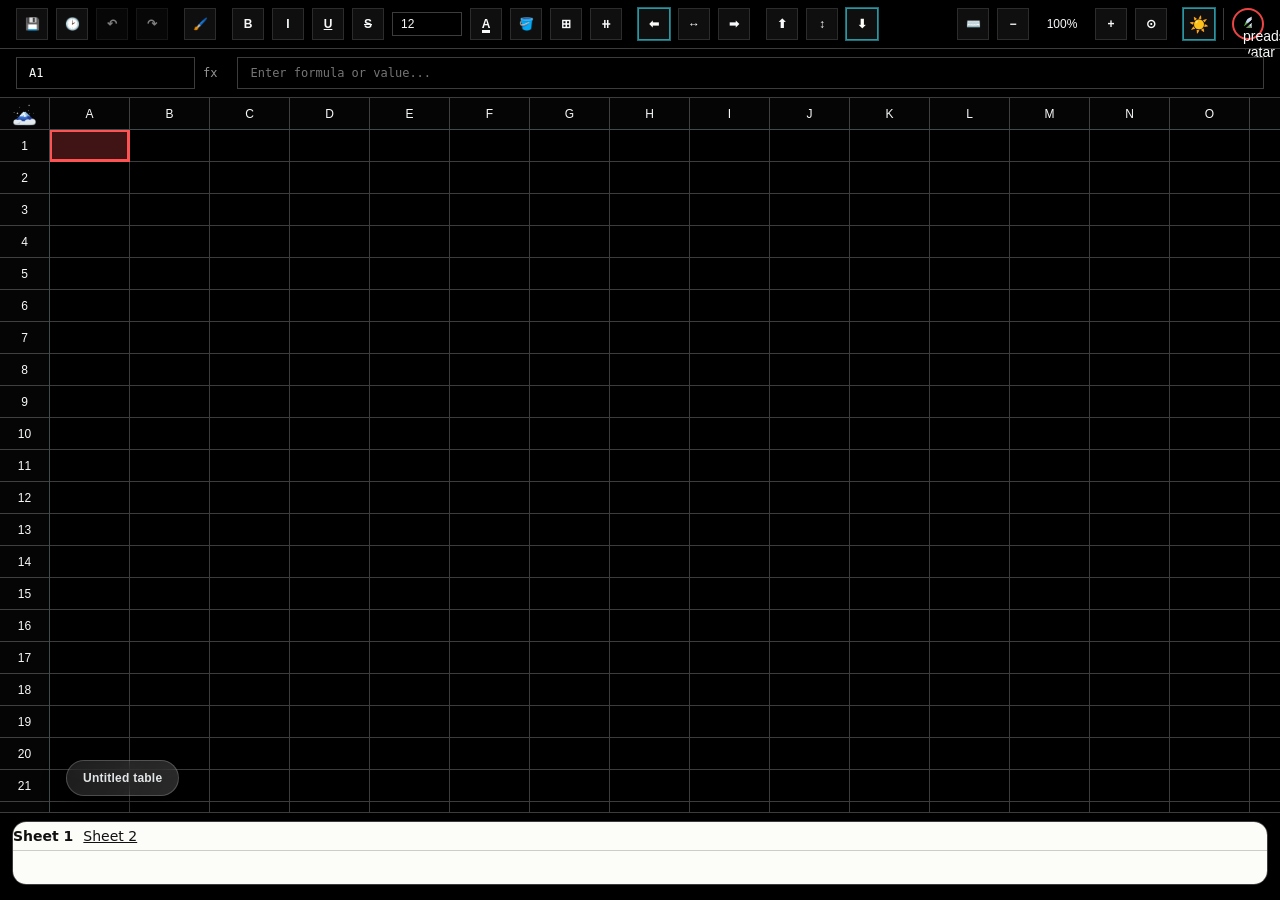
==== 1.html @ 03b08eea "Support multiple tabs!" ====
<!DOCTYPE html>
<html lang="en">
<head>
    <meta charset="UTF-8">
    <meta name="viewport" content="width=device-width, initial-scale=1.0">
    <meta name="sheet-id" content="1">
    <title>Spreadsheet Pro</title>
    <noscript>
        <link rel="stylesheet" href="https://JavaScript-less.codeberg.page/spreadsheet/@spreadsheet/style.css">
        <link rel="stylesheet" href="style.css">
    </noscript>
    <script>
        // Fallback to local assets when loader.js cannot be fetched
        function loadLocalAssetsFallback() {
            if (window.__localAssetFallbackApplied) return;
            window.__localAssetFallbackApplied = true;

            const stylesheet = document.createElement('link');
            stylesheet.rel = 'stylesheet';
            stylesheet.href = 'style.css';
            document.head.appendChild(stylesheet);

            const script = document.createElement('script');
            script.src = 'app.js';
            script.defer = true;
            document.head.appendChild(script);
        }
    </script>
</head>
<body>
    <div class="spreadsheet-container" data-sheet-id="1" data-sheet-list="1,2" data-current-sheet="1">
        <div class="grid-container">
            <div class="corner-cell"></div>
            <div class="column-headers">
                <div class="header-content" id="columnHeaderContent"></div>
            </div>
            <div class="row-headers">
                <div class="header-content" id="rowHeaderContent"></div>
            </div>
            <div class="main-grid" id="mainGrid">
                <div class="grid-content" id="gridContent"></div>
            </div>
        </div>
        <div class="sheet-tabs-embed">
            <iframe class="sheet-tabs-iframe" src="index.html" title="Sheet tabs" loading="lazy" scrolling="no"></iframe>
            <noscript>
                <div class="sheet-tabs-fallback">
                    <a href="1.html" aria-current="page">Sheet 1</a>
                    <a href="2.html">Sheet 2</a>
                </div>
            </noscript>
        </div>
    </div>
    <script>
        (function() {
            const params = new URLSearchParams(window.location.search);
            const preferLocal = ['1', 'true', 'local'].includes((params.get('localAssets') || '').toLowerCase()) || window.location.protocol === 'file:';

            if (preferLocal) {
                loadLocalAssetsFallback();
                return;
            }

            const script = document.createElement('script');
            script.src = 'loader.js';
            script.defer = true;
            script.onerror = loadLocalAssetsFallback;
            document.body.appendChild(script);
        }());
    </script>
</body>
</html>
---- style.css ----
:root {
  /* Colors */
  --color-white: #fff;
  --color-black: #000;
  --color-cream-50: #fcfcf9;
  --color-cream-100: #fffdfd;
  --color-gray-200: #f5f5f5;
  --color-gray-300: #a7a9a9;
  --color-gray-400: #777c7c;
  --color-slate-500: #626c71;
  --color-brown-600: #5e5240;
  --color-charcoal-700: #1f2121;
  --color-charcoal-800: #262828;
  --color-slate-900: #13343b;
  --color-teal-300: #32b8c6;
  --color-teal-400: #2da6b2;
  --color-teal-500: #21808d;
  --color-teal-600: #1d7480;
  --color-teal-700: #1a6873;
  --color-red-400: #ff5459;
  --color-red-500: #c0152f;
  --color-orange-400: #e68161;
  --color-orange-500: #a84b2f;
  --repo-status-offline: #2c2c2c;
  --repo-status-user: #34d399;
  --repo-status-org: #ef4444;

  /* Semantic tokens */
  --color-background: var(--color-cream-50);
  --color-surface: var(--color-cream-100);
  --color-surface-alt: var(--color-cream-100);
  --color-text: var(--color-slate-900);
  --color-text-secondary: var(--color-slate-500);
  --color-primary: var(--color-teal-500);
  --color-primary-hover: var(--color-teal-600);
  --color-border: rgba(94, 82, 64, 0.2);
  --color-bg-1: rgba(59, 130, 246, 0.08);
  --color-bg-2: rgba(245, 158, 11, 0.08);
  --selection-pass-fill: rgba(33, 128, 141, 0.06);
  --selection-pass-stripe: rgba(33, 128, 141, 0.18);
  --text-selection-bg: rgba(59, 130, 246, 0.28);
  --editor-outline: #3b82f6;

  /* Typography */
  --font-family-base: "FKGroteskNeue", "Geist", "Inter", -apple-system, sans-serif;
  --font-family-mono: "Berkeley Mono", ui-monospace, Consolas, monospace;
  --font-family-italic: "Inter", "FKGroteskNeue", "Geist", "Helvetica Neue", Helvetica, Arial, system-ui, sans-serif;
  --font-size-xs: 11px;
  --font-size-sm: 12px;
  --font-size-base: 14px;
  --font-weight-semibold: 600;
  --font-weight-medium: 500;
  --font-weight-bold: 600;

  /* Spacing */
  --space-4: 4px;
  --space-6: 6px;
  --space-8: 8px;
  --space-12: 12px;
  --space-16: 16px;

  /* Layout */
  --toolbar-height: 48px;
  --formula-bar-height: 48px;
  --chrome-offset: calc(var(--toolbar-height) + var(--formula-bar-height));

  /* Border & Effects */
  --shadow-lg: 0 10px 15px -3px rgba(0, 0, 0, 0.04);
  --duration-fast: 150ms;
  --ease-standard: cubic-bezier(0.16, 1, 0.3, 1);
}

:root[data-theme='dark'] {
  --color-background: #000000;
  --color-surface: #000000;
  --color-surface-alt: #050505;
  --color-text: #f8f9fa;
  --color-text-secondary: rgba(248, 249, 250, 0.6);
  --color-primary: var(--color-teal-300);
  --color-primary-hover: var(--color-teal-400);
  --color-border: rgba(248, 249, 250, 0.24);
  --color-bg-1: rgba(45, 166, 178, 0.12);
  --color-bg-2: rgba(245, 158, 11, 0.22);
  --selection-pass-fill: rgba(255, 82, 82, 0.12);
  --selection-pass-stripe: rgba(255, 82, 82, 0.3);
  --text-selection-bg: rgba(255, 153, 0, 0.42);
  --editor-outline: #ff9900;
}

@media (prefers-color-scheme: dark) {
  :root:not([data-theme]) {
    --color-background: #000000;
    --color-surface: #000000;
    --color-surface-alt: #050505;
    --color-text: #f8f9fa;
    --color-text-secondary: rgba(248, 249, 250, 0.6);
    --color-primary: var(--color-teal-300);
    --color-primary-hover: var(--color-teal-400);
    --color-border: rgba(248, 249, 250, 0.24);
    --color-bg-1: rgba(45, 166, 178, 0.12);
    --color-bg-2: rgba(245, 158, 11, 0.22);
    --selection-pass-fill: rgba(255, 82, 82, 0.12);
    --selection-pass-stripe: rgba(255, 82, 82, 0.3);
    --text-selection-bg: rgba(255, 153, 0, 0.42);
    --editor-outline: #ff9900;
  }
}

* { box-sizing: border-box; margin: 0; }

html {
  font-size: var(--font-size-base);
  font-family: var(--font-family-base);
  color: var(--color-text);
  background: var(--color-background);
  -webkit-font-smoothing: antialiased;
}

body { margin: 0; padding: 0; }

/* Buttons */
.btn {
  display: inline-flex;
  align-items: center;
  justify-content: center;
  padding: var(--space-8) var(--space-16);
  border-radius: var(--radius-base);
  font-size: var(--font-size-base);
  font-weight: 500;
  cursor: pointer;
  transition: all var(--duration-fast) var(--ease-standard);
  border: none;
}

.btn--sm {
  padding: var(--space-4) var(--space-12);
  font-size: var(--font-size-sm);
  border-radius: var(--radius-sm);
}

.btn:disabled { opacity: 0.5; cursor: not-allowed; }

/* Forms */
.form-control {
  display: block;
  width: 100%;
  padding: var(--space-8) var(--space-12);
  font-size: var(--font-size-base);
  color: var(--color-text);
  background: var(--color-surface);
  border: 1px solid var(--color-border);
  border-radius: var(--radius-base);
  transition: border-color var(--duration-fast);
}

.form-control:focus {
  border-color: var(--color-primary);
  outline: 2px solid var(--color-primary);
}

/* Utilities */
.hidden { display: none; }

@font-face {
  font-family: 'FKGroteskNeue';
  src: url('https://r2cdn.perplexity.ai/fonts/FKGroteskNeue.woff2') format('woff2');
}

@supports (-moz-appearance: none) {
  :root {
    /* Firefox cannot synthesize italics for some @font-face sources, so prefer system fonts there */
    --font-family-italic: "Inter", "Geist", "Helvetica Neue", Helvetica, Arial, system-ui, sans-serif;
  }
}

/* Spreadsheet */
.spreadsheet-container {
  display: flex;
  flex-direction: column;
  height: 100vh;
  overflow: hidden;
}

.sheet-tabs-embed {
  flex-shrink: 0;
  padding: 8px 12px 12px;
  background: var(--color-surface);
  border-top: 1px solid var(--color-border);
  box-shadow: var(--shadow-lg);
}

.sheet-tabs-iframe {
  width: 100%;
  height: 64px;
  border: 1px solid var(--color-border);
  border-radius: 14px;
  background: transparent;
}

.sheet-tabs-iframe:focus-visible {
  outline: 2px solid var(--color-primary);
  outline-offset: 3px;
}

.sheet-tabs-fallback {
  margin-top: 6px;
  display: inline-flex;
  gap: var(--space-12);
  font-size: var(--font-size-sm);
}

.sheet-tabs-fallback a {
  color: var(--color-text);
  text-decoration: underline;
}

.toolbar {
  display: flex;
  align-items: center;
  gap: var(--space-16);
  padding: var(--space-8) var(--space-16);
  background: var(--color-surface);
  border-bottom: 1px solid var(--color-border);
  flex-shrink: 0;
}

.toolbar-section {
  display: flex;
  align-items: center;
  gap: var(--space-8);
}

.toolbar-profile {
  display: flex;
  align-items: center;
  gap: var(--space-8);
  padding-left: var(--space-8);
  border-left: 1px solid var(--color-border);
  min-width: 0;
  cursor: pointer;
}

.toolbar-profile.toolbar-profile--loading {
  opacity: 0.8;
}

.toolbar-profile__avatar {
  position: relative;
  display: grid;
  place-items: center;
  width: 32px;
  height: 32px;
  padding: 2px;
  box-sizing: border-box;
  border-radius: 50%;
  background: transparent;
  border: 2px solid var(--repo-status-offline);
  overflow: visible;
  flex-shrink: 0;
  box-shadow: none;
}

.toolbar-profile__avatar--offline {
  border: 2px solid var(--repo-status-offline);
}

.toolbar-profile__avatar--user {
  border: 2px solid var(--repo-status-user);
}

.toolbar-profile__avatar--org {
  border: 2px solid var(--repo-status-org);
}

.toolbar-profile__image {
  width: 100%;
  height: 100%;
  object-fit: cover;
  display: block;
  grid-area: 1 / 1;
  border-radius: 50%;
  clip-path: circle(50% at 50% 50%);
}

.toolbar-profile__initials {
  position: static;
  grid-area: 1 / 1;
  display: flex;
  align-items: center;
  justify-content: center;
  width: 100%;
  height: 100%;
  font-size: 28px;
  font-weight: var(--font-weight-bold);
  color: var(--color-text);
  line-height: 1;
  transform: translateY(-0.5px);
}

.toolbar-profile__repo {
  position: absolute;
  right: -6px;
  bottom: -6px;
  width: 16px;
  height: 16px;
  padding: 1px;
  box-sizing: border-box;
  border-radius: 50%;
  background: var(--color-surface);
  border: 2px solid var(--color-border);
  overflow: hidden;
  display: flex;
  align-items: center;
  justify-content: center;
  box-shadow: 0 2px 6px rgba(0, 0, 0, 0.15);
  z-index: 2;
}

.toolbar-profile__repo--offline {
  border-color: #2c2c2c;
}

.toolbar-profile__repo--user {
  border-color: #34d399;
}

.toolbar-profile__repo--org {
  border-color: #ef4444;
}

.toolbar-profile__repo-image {
  width: 100%;
  height: 100%;
  object-fit: cover;
  display: block;
  clip-path: circle(50% at 50% 50%);
}

.toolbar-profile__repo-initials {
  font-size: 9px;
  font-weight: var(--font-weight-bold);
  color: var(--color-text);
  line-height: 1;
}

.toolbar-profile__badge {
  position: absolute;
  right: -4px;
  bottom: -4px;
  width: 18px;
  height: 18px;
  border-radius: 50%;
  background: var(--color-surface);
  border: 1px solid var(--color-border);
  display: none;
  align-items: center;
  justify-content: center;
  font-size: 11px;
  box-shadow: 0 2px 6px rgba(0, 0, 0, 0.15);
}

.toolbar-profile__badge.is-visible {
  display: flex;
}

.toolbar-profile__badge.hidden {
  display: none !important;
}

.toolbar-profile--minimal .toolbar-profile__meta,
.toolbar-profile--minimal .toolbar-profile__badge {
  display: none;
}

.toolbar-profile--local .toolbar-profile__initials,
.toolbar-profile--local .toolbar-profile__badge {
  display: none !important;
}

.toolbar-profile__meta {
  display: none !important;
}

.toolbar-profile__name {
  font-size: var(--font-size-sm);
  font-weight: var(--font-weight-bold);
  color: var(--color-text);
  line-height: 1.2;
  white-space: nowrap;
  overflow: hidden;
  text-overflow: ellipsis;
}

.toolbar-profile__hint {
  font-size: var(--font-size-xs);
  color: var(--color-text-secondary);
  line-height: 1.2;
  white-space: nowrap;
  overflow: hidden;
  text-overflow: ellipsis;
}

:root[data-theme='dark'] .toolbar-profile__avatar {
  box-shadow: 0 4px 10px rgba(0, 0, 0, 0.5);
}

:root[data-theme='dark'] .toolbar-profile__repo {
  box-shadow: 0 2px 6px rgba(0, 0, 0, 0.45);
}

#zoomDisplay {
    display: inline-flex;
    align-items: center;
    justify-content: center;
    padding: var(--space-4) var(--space-8);
    color: var(--color-text);
    user-select: none;
    cursor: pointer;
}

#zoomDisplay.zoom-display--editing {
  cursor: text;
  padding: 0;
}

.toolbar-btn--theme {
  min-width: 32px;
  width: 32px;
  gap: 0;
}

.toolbar-btn--theme span {
  font-size: 16px;
}

.toolbar-btn--theme.active {
  background: var(--color-primary);
  color: var(--color-cream-50);
}

#themeToggleBtn {
  margin-left: var(--space-8);
}

.zoom-display-input {
  width: 100%;
  border: 1px solid var(--color-border);
  border-radius: var(--radius-sm);
  background: var(--color-surface);
  color: inherit;
  font-size: var(--font-size-sm);
  font-weight: var(--font-weight-medium);
  text-align: center;
  padding: var(--space-4);
  outline: none;
}

.zoom-display-input:focus {
  border-color: var(--color-primary);
  box-shadow: 0 0 0 1px var(--color-primary);
}

.toolbar-btn {
  min-width: 32px;
  height: 32px;
  padding: var(--space-4);
  display: flex;
  align-items: center;
  justify-content: center;
  font-weight: var(--font-weight-bold);
  color: var(--color-text);
  background: rgba(0, 0, 0, 0.02);
  border: 1px solid transparent;
}

.toolbar-btn:hover {
  background: rgba(0, 0, 0, 0.05);
}

:root[data-theme='dark'] .toolbar-btn {
  background: rgba(255, 255, 255, 0.06);
  color: var(--color-text);
  border-color: rgba(255, 255, 255, 0.12);
}

:root[data-theme='dark'] .toolbar-btn:hover {
  background: rgba(255, 255, 255, 0.12);
}

.toolbar-btn.active {
  background: var(--color-primary);
  color: var(--color-cream-50);
}

:root[data-theme='dark'] .toolbar-btn.active {
  color: var(--color-cream-50);
  border-color: rgba(50, 184, 198, 0.8);
  box-shadow: 0 0 0 1px rgba(50, 184, 198, 0.6), 0 4px 10px rgba(0, 0, 0, 0.6);
}

.toolbar-btn__icon {
  position: relative;
  display: flex;
  align-items: center;
  justify-content: center;
}

.save-indicator-badge {
  position: absolute;
  top: -2px;
  right: -2px;
  width: 10px;
  height: 10px;
  border-radius: 50%;
  background: var(--color-orange-500);
  border: 2px solid var(--color-surface);
}

.toolbar-btn--dirty .toolbar-btn__icon {
  color: var(--color-orange-500);
}

.revision-lag-badge {
  position: absolute;
  left: -4px;
  bottom: -6px;
  min-width: 18px;
  height: 18px;
  padding: 0 5px;
  border-radius: 999px;
  background: #d1433f;
  color: #fff;
  font-size: 11px;
  font-weight: var(--font-weight-bold);
  line-height: 18px;
  text-align: center;
  box-shadow: 0 2px 6px rgba(0, 0, 0, 0.18);
}

.toolbar-btn--busy {
  opacity: 0.6;
  cursor: progress;
  pointer-events: none;
}

.cell-reference { min-width: 100px; }
.cell-reference input {
  text-align: center;
  font-weight: var(--font-weight-medium);
  font-family: var(--font-family-mono);
  font-size: var(--font-size-sm);
}

.formula-bar {
  display: flex;
  align-items: center;
  gap: var(--space-8);
  padding: var(--space-8) var(--space-16);
  background: var(--color-surface);
  border-bottom: 1px solid var(--color-border);
  flex-shrink: 0;
}

.formula-bar .cell-reference { min-width: 120px; }
.formula-bar .cell-reference input { text-align: left; }

.formula-bar-label {
  font-family: var(--font-family-mono);
  font-size: var(--font-size-sm);
  color: var(--color-text-secondary);
  margin-right: var(--space-12);
  font-weight: var(--font-weight-medium);
}

.formula-input {
  flex: 1;
  font-family: var(--font-family-mono);
  font-size: var(--font-size-sm);
}

.formula-input-wrapper {
  position: relative;
  flex: 1;
  display: flex;
  min-width: 0;
}

.formula-input-wrapper .formula-input {
  flex: 1;
  width: 100%;
}

.formula-suggestions {
  position: absolute;
  top: calc(100% + var(--space-4));
  left: 0;
  right: 0;
  background: var(--color-surface);
  border: 1px solid var(--color-border);
  border-radius: var(--radius-base);
  box-shadow: var(--shadow-lg);
  padding: var(--space-8) 0;
  z-index: 40;
  max-height: 280px;
  overflow-y: auto;
}

.formula-suggestion-hint {
  padding: var(--space-8) var(--space-12);
  border-bottom: 1px solid var(--color-border);
  font-size: var(--font-size-sm);
  color: var(--color-text-secondary);
}

.formula-suggestion-hint-name {
  font-family: var(--font-family-mono);
  font-weight: var(--font-weight-medium);
  color: var(--color-text);
  display: block;
}

.formula-suggestion-params {
  display: flex;
  flex-wrap: wrap;
  gap: var(--space-4);
  margin-top: var(--space-4);
}

.formula-suggestion-param {
  font-family: var(--font-family-mono);
  font-size: var(--font-size-xs);
  color: var(--color-text-secondary);
}

.formula-suggestion-param.is-active {
  color: var(--color-primary);
  font-weight: var(--font-weight-medium);
}

.formula-suggestion-param-separator {
  color: var(--color-text-secondary);
}

.formula-suggestion-list {
  display: flex;
  flex-direction: column;
}

.formula-suggestion-item {
  padding: var(--space-6) var(--space-12);
  cursor: pointer;
  display: flex;
  flex-direction: column;
  gap: var(--space-2);
  transition: background var(--duration-fast);
}

.formula-suggestion-item:hover,
.formula-suggestion-item.is-active {
  background: rgba(46, 105, 255, 0.08);
}

:root[data-theme='dark'] .formula-suggestion-item:hover,
:root[data-theme='dark'] .formula-suggestion-item.is-active {
  background: rgba(46, 105, 255, 0.16);
}

.formula-suggestion-name {
  font-family: var(--font-family-mono);
  font-weight: var(--font-weight-medium);
  color: var(--color-text);
}

.formula-suggestion-description {
  font-size: var(--font-size-xs);
  color: var(--color-text-secondary);
}

:root[data-theme='dark'] .formula-suggestions {
  background: var(--color-surface-alt);
  border-color: rgba(255, 255, 255, 0.08);
}

:root[data-theme='dark'] .formula-suggestion-hint {
  border-color: rgba(255, 255, 255, 0.08);
}

.grid-container {
  flex: 1;
  display: grid;
  grid-template-columns: 50px 1fr;
  grid-template-rows: 32px 1fr;
  overflow: hidden;
  position: relative;
}

.corner-cell {
  background: var(--color-bg-1);
  border-right: 1px solid var(--color-border);
  border-bottom: 1px solid var(--color-border);
  z-index: 3;
  cursor: pointer;
  transition: background var(--duration-fast);
  display: flex;
  align-items: center;
  justify-content: center;
  font-size: 20px;
}

.corner-cell::before {
  content: '🗻';
}

.corner-cell:hover { background: var(--color-bg-2); }

.column-headers, .row-headers {
  position: relative;
  overflow: hidden;
}

.column-headers {
  background: var(--color-bg-1);
  border-bottom: 1px solid var(--color-border);
  z-index: 2;
}

.row-headers {
  background: var(--color-bg-1);
  border-right: 1px solid var(--color-border);
  z-index: 2;
}

.header-content {
  position: absolute;
  top: 0;
  left: 0;
  display: flex;
}

.row-headers .header-content { flex-direction: column; }

.column-header, .row-header {
  display: flex;
  align-items: center;
  justify-content: center;
  border-right: 1px solid var(--color-border);
  background: var(--color-bg-1);
  font-weight: var(--font-weight-medium);
  font-size: var(--font-size-sm);
  user-select: none;
  cursor: pointer;
  transition: background var(--duration-fast);
  position: absolute;
  box-sizing: border-box;
}

.column-header {
  height: 32px;
  border-bottom: 1px solid var(--color-border);
  top: 0;
}

.row-header {
  width: 50px;
  border-bottom: 1px solid var(--color-border);
  left: 0;
}

:root[data-theme='dark'] .column-header,
:root[data-theme='dark'] .row-header,
:root[data-theme='dark'] .corner-cell {
  background: var(--color-surface-alt);
}

.column-header:hover, .row-header:hover { background: var(--color-bg-2); }

.column-resize-handle {
  position: absolute;
  right: -3px;
  top: 0;
  width: 6px;
  height: 100%;
  cursor: col-resize;
  z-index: 10;
}

.row-resize-handle {
  position: absolute;
  bottom: -3px;
  left: 0;
  width: 100%;
  height: 6px;
  cursor: row-resize;
  z-index: 10;
}

.column-resize-handle:hover, .row-resize-handle:hover { background: var(--color-primary); opacity: 0.3; }

/* Resize indicator */
.resize-indicator {
    position: fixed;
    background: var(--color-primary);
    color: var(--color-surface);
    padding: 4px 8px;
    border-radius: var(--radius-sm);
    font-size: var(--font-size-xs);
    font-family: var(--font-family-mono);
    font-weight: var(--font-weight-medium);
    pointer-events: none;
    z-index: 1000;
    box-shadow: 0 2px 8px rgba(0, 0, 0, 0.15);
    white-space: nowrap;
}

.resize-guide {
    position: fixed;
    background: var(--color-primary);
    pointer-events: none;
    z-index: 999;
    opacity: 0.5;
}

.resize-guide--vertical {
    width: 2px;
    top: 0;
    bottom: 0;
}

.resize-guide--horizontal {
    height: 2px;
    left: 0;
    right: 0;
}

.main-grid {
  position: relative;
  overflow: auto;
  background: var(--color-background);
}

.grid-content {
  position: relative;
  min-width: 100%;
  min-height: 100%;
}

.table-title-badge {
  position: absolute;
  left: calc(50px + var(--space-16));
  bottom: var(--space-16);
  padding: 10px 16px;
  border-radius: 999px;
  background: linear-gradient(120deg, rgba(50, 184, 198, 0.18), rgba(19, 52, 59, 0.32));
  color: #f7fafc;
  font-weight: var(--font-weight-semibold);
  font-size: var(--font-size-sm);
  letter-spacing: 0.02em;
  box-shadow: 0 10px 30px rgba(0, 0, 0, 0.18);
  backdrop-filter: blur(8px);
  pointer-events: none;
  max-width: min(360px, 55vw);
  text-overflow: ellipsis;
  white-space: nowrap;
  overflow: hidden;
  border: 1px solid rgba(255, 255, 255, 0.28);
  opacity: 0.92;
  z-index: 8;
}

:root[data-theme='dark'] .table-title-badge {
  background: linear-gradient(120deg, rgba(255, 255, 255, 0.12), rgba(255, 255, 255, 0.18));
  color: #f7fafc;
  border-color: rgba(255, 255, 255, 0.22);
  box-shadow: 0 10px 30px rgba(0, 0, 0, 0.35);
}

.cell {
  position: absolute;
  border-right: 1px solid var(--color-border);
  border-bottom: 1px solid var(--color-border);
  background: var(--color-surface);
  cursor: cell;
  padding: var(--space-6) var(--space-8);
  font-size: var(--font-size-sm);
  line-height: 1.2;
  white-space: nowrap;
  overflow: hidden;
  text-overflow: ellipsis;
  transition: background var(--duration-fast);
  box-sizing: border-box;
  display: flex;
  align-items: flex-end;
  justify-content: flex-start;
  pointer-events: auto;
}

.cell.has-comment {
  padding-right: calc(var(--space-12, 12px) + 10px);
}

.cell-comment-indicator {
  position: absolute;
  top: 4px;
  right: 4px;
  font-size: 12px;
  color: var(--color-primary, #21808d);
  pointer-events: none;
  text-shadow: 0 1px 2px rgba(0, 0, 0, 0.1);
}

.cell:hover { background: rgba(33, 128, 141, 0.05); }

:root[data-theme='dark'] .cell:hover {
  background: rgba(45, 166, 178, 0.15);
}

.cell.selected {
  outline: none;
  z-index: 1;
}

.cell.selected::after {
  content: '';
  position: absolute;
  inset: 0;
  background: var(--selection-fill, rgba(33, 128, 141, 0.1));
  pointer-events: none;
}

.cell.primary-selected {
  outline: none;
  box-shadow: inset 0 0 0 2px var(--selection-outline, var(--color-primary));
  z-index: 2;
}

.cell.format-painter-source {
  outline: none;
  z-index: 1;
}

.cell.format-painter-source::after {
  content: '';
  position: absolute;
  inset: 0;
  background: rgba(168, 75, 47, 0.08);
  pointer-events: none;
}

:root[data-theme='dark'] .cell.selected {
  outline: none;
}

:root[data-theme='dark'] .cell.selected::after {
  background: var(--selection-fill, rgba(255, 82, 82, 0.25));
}

:root[data-theme='dark'] .cell.primary-selected {
  outline: none;
  box-shadow: inset 0 0 0 2px var(--selection-outline, #ff5252);
}

:root[data-theme='dark'] .cell.format-painter-source {
  outline: none;
}

:root[data-theme='dark'] .cell.format-painter-source::after {
  background: rgba(230, 129, 97, 0.2);
}

/* Selection overlay drawn once per contiguous selection to avoid double-thick grid lines */
.selection-overlay-layer {
  position: absolute;
  inset: 0;
  pointer-events: none;
  z-index: 100;
}

.selection-overlay {
  position: absolute;
  border: 1px solid var(--selection-outline, var(--color-primary));
  box-sizing: border-box;
  pointer-events: none;
  z-index: 100;
}

:root[data-theme='dark'] .selection-overlay {
  border-color: var(--selection-outline, #ff5252);
}

.selection-overlay--clipboard {
  border-style: dashed;
  border-color: var(--selection-outline, var(--color-primary));
}

.selection-overlay--clipboard-cut {
  border-style: dashed;
  border-width: 2px;
  border-color: var(--selection-outline, var(--color-primary));
}

.selection-overlay--format {
  border-style: dashed;
  border-color: var(--color-gray-400);
}

:root[data-theme='dark'] .selection-overlay--format {
  border-color: var(--color-gray-300);
}

.selection-overlay--merged-pass {
  background-color: var(--selection-pass-fill, rgba(33, 128, 141, 0.06));
  background-image:
    repeating-linear-gradient(45deg,
      var(--selection-pass-stripe, rgba(33, 128, 141, 0.18)) 0,
      var(--selection-pass-stripe, rgba(33, 128, 141, 0.18)) 2px,
      transparent 2px,
      transparent 8px),
    repeating-linear-gradient(-45deg,
      var(--selection-pass-stripe, rgba(33, 128, 141, 0.18)) 0,
      var(--selection-pass-stripe, rgba(33, 128, 141, 0.18)) 2px,
      transparent 2px,
      transparent 8px);
  border-radius: 2px;
}

.cell.cut-preview {
  opacity: 0.25;
}

.cell.cut-ghost {
  pointer-events: none;
}

/* Explicit border overlay layer to keep applied borders aligned on grid lines */
.border-overlay-layer {
  position: absolute;
  inset: 0;
  pointer-events: none;
  z-index: 90;
}

.border-overlay-line {
  position: absolute;
  box-sizing: border-box;
  pointer-events: none;
}

.cell.editing { 
    padding: 0; 
    overflow: visible !important; 
}
.cell.editing::after { display: none; }

.cell-editor-wrapper {
    position: absolute;
    inset: 0;
    display: flex;
    align-items: flex-end;
    justify-content: flex-start;
    padding: var(--space-6) var(--space-8);
    overflow: visible;
    isolation: isolate;
}

.cell.editing .cell-editor-wrapper::before {
    content: '';
    position: absolute;
    top: 0;
    bottom: 0;
    left: var(--editor-overflow-offset, 0px);
    width: var(--editor-overflow-width, 100%);
    background: var(--cell-edit-background, transparent);
    pointer-events: none;
    z-index: 0;
}

.cell-editor {
    width: 100%;
    border: none;
    outline: 2px solid var(--editor-outline, var(--color-primary));
    padding: 0;
    font: inherit;
    font-size: inherit;
    font-weight: inherit;
    font-style: inherit;
    line-height: inherit;
    background: transparent;
    color: inherit;
    text-decoration: inherit;
    white-space: nowrap;
    caret-color: currentColor;
    height: auto;
    min-height: 0;
    box-sizing: border-box;
    z-index: 1;
    position: relative;
    flex: 0 0 auto;
    min-width: 0;
    max-width: none;
}

.cell-editor::selection,
.cell-editor *::selection,
.cell-text-wrapper::selection,
.cell-text-wrapper *::selection {
    background: var(--text-selection-bg);
    color: inherit;
}

.cell.merged-cell {
    z-index: 3;
}

.cell.merged-child {
    display: none;
}

.context-menu {
  position: fixed;
  background: var(--color-surface);
  border: 1px solid var(--color-border);
  border-radius: var(--radius-base);
  box-shadow: var(--shadow-lg);
  z-index: 1000;
  min-width: 180px;
  padding: var(--space-4) 0;
}

.context-menu-item {
  padding: var(--space-8) var(--space-16);
  cursor: pointer;
  display: flex;
  align-items: center;
  gap: var(--space-8);
  font-size: var(--font-size-sm);
  transition: background var(--duration-fast);
}

.context-menu-item:hover { background: rgba(94, 82, 64, 0.12); }

.context-menu-separator {
  height: 1px;
  background: var(--color-border);
  margin: var(--space-4) 0;
}

.context-menu-icon { width: 16px; text-align: center; }

.comment-popover {
  position: fixed;
  background: var(--color-surface);
  border: 1px solid var(--color-border);
  border-radius: var(--radius-base);
  box-shadow: var(--shadow-lg);
  padding: var(--space-12) var(--space-16);
  max-width: 320px;
  z-index: 1100;
}

.comment-popover.hidden { display: none; }

.comment-popover__header {
  display: flex;
  align-items: center;
  justify-content: space-between;
  gap: var(--space-8);
  margin-bottom: var(--space-8);
}

.comment-popover__title {
  font-weight: var(--font-weight-semibold);
  font-size: var(--font-size-base);
  color: var(--color-text, #111);
}

.comment-popover__body {
  white-space: pre-wrap;
  font-size: var(--font-size-sm);
  line-height: 1.4;
  color: var(--color-text, #111);
}

.comment-popover__close {
  border: none;
  background: transparent;
  cursor: pointer;
  font-size: 16px;
  color: inherit;
  margin-left: auto;
}

:root[data-theme='dark'] .comment-popover__close {
  color: var(--color-text, #f8f9fa);
}

.comment-popover:popover-open {
  outline: none;
}

.comment-popover__meta {
  display: flex;
  align-items: center;
  gap: var(--space-8);
  margin-bottom: var(--space-8);
}

.comment-popover__avatar {
  width: 32px;
  height: 32px;
  border-radius: 50%;
  object-fit: cover;
  border: 1px solid var(--color-border);
  background: var(--color-surface-strong, #f3f3f3);
}

.comment-popover__meta-text {
  display: flex;
  flex-direction: column;
  gap: 2px;
}

.comment-popover__author {
  font-weight: var(--font-weight-semibold);
  color: var(--color-text, #111);
}

.comment-popover__author a {
  color: inherit;
  text-decoration: none;
}

.comment-popover__author a:hover {
  text-decoration: underline;
}

.comment-popover__timestamp {
  font-size: var(--font-size-xs);
  color: var(--color-text-secondary, #666);
}

.comment-mention {
  display: inline-flex;
  align-items: center;
  padding: 0 4px;
  border-radius: var(--radius-sm, 6px);
  background: rgba(33, 128, 141, 0.12);
  color: var(--color-primary, #21808d);
  font-weight: var(--font-weight-medium, 500);
}

:root[data-theme='dark'] .comment-popover__author a {
  color: var(--color-orange-400);
}

:root[data-theme='dark'] .comment-popover__author a:visited {
  color: var(--color-orange-500);
}

:root[data-theme='dark'] .comment-mention {
  background: rgba(45, 166, 178, 0.24);
  color: var(--color-primary, #2da6b2);
}

.comment-popover__thread {
  border-top: 1px solid var(--color-border);
  margin-top: var(--space-8);
  padding-top: var(--space-8);
  display: flex;
  flex-direction: column;
  gap: var(--space-8);
}

.comment-popover__actions {
  margin-top: var(--space-8);
  display: flex;
  justify-content: flex-end;
}

.comment-card {
  border: 1px solid var(--color-border);
  border-radius: var(--radius-sm, 6px);
  padding: var(--space-12);
  background: var(--color-surface-alt, #f7f7f7);
}

.comment-card__meta {
  display: flex;
  align-items: center;
  justify-content: space-between;
  gap: var(--space-8);
  margin-bottom: var(--space-8);
}

.comment-card__meta-left {
  display: flex;
  align-items: center;
  gap: var(--space-8);
}

.comment-card__actions {
  position: relative;
  display: flex;
  align-items: center;
}

.comment-menu__toggle {
  border: none;
  background: transparent;
  cursor: pointer;
  font-size: 16px;
  padding: var(--space-4);
  color: var(--color-text);
}

.comment-menu {
  position: absolute;
  right: 0;
  top: 100%;
  background: var(--color-surface);
  border: 1px solid var(--color-border);
  border-radius: var(--radius-sm, 6px);
  box-shadow: var(--shadow-lg);
  display: none;
  flex-direction: column;
  min-width: 140px;
  z-index: 2000;
}

.comment-menu.hidden {
  display: none;
}
.comment-menu.open {
  display: flex;
}

.comment-menu button {
  background: transparent;
  border: none;
  text-align: left;
  padding: var(--space-8) var(--space-12);
  cursor: pointer;
  color: var(--color-text);
}

.comment-menu button:hover {
  background: rgba(33, 128, 141, 0.08);
}

:root[data-theme='dark'] .comment-menu {
  background: var(--color-surface-strong, #1f1f1f);
  border-color: var(--color-border, #444);
}

:root[data-theme='dark'] .comment-menu button:hover {
  background: rgba(33, 128, 141, 0.18);
}

.comment-card__body {
  font-size: var(--font-size-sm);
  color: var(--color-text);
}

.comment-body {
  white-space: pre-wrap;
  line-height: 1.5;
}

.comment-editor-inline {
  display: flex;
  flex-direction: column;
  gap: var(--space-8);
}

.comment-editor__actions {
  display: flex;
  justify-content: flex-end;
  gap: var(--space-8);
}

.comment-editor-inline.hidden {
  display: none !important;
}

.comment-reply {
  border: 1px solid var(--color-border);
  border-radius: var(--radius-sm, 6px);
  padding: var(--space-8);
  background: var(--color-surface-alt);
  color: var(--color-text);
}

.comment-reply--highlight {
  box-shadow: 0 0 0 2px var(--color-primary, #21808d);
}

.comment-reply__meta {
  display: flex;
  align-items: center;
  justify-content: space-between;
  gap: var(--space-8);
  font-size: var(--font-size-xs);
  color: var(--color-text-secondary);
}

.comment-reply__body {
  margin-top: var(--space-4, 4px);
  font-size: var(--font-size-sm);
  color: var(--color-text);
  white-space: pre-wrap;
}

.comment-reply__timestamp {
  color: var(--color-text-secondary);
}

:root[data-theme='dark'] .comment-reply {
  background: var(--color-surface-strong, #1f1f1f);
  border-color: var(--color-border, #444);
  color: var(--color-text, #f5f5f5);
}

:root[data-theme='dark'] .comment-reply__meta,
:root[data-theme='dark'] .comment-reply__timestamp {
  color: var(--color-text-secondary, #bbb);
}

:root[data-theme='dark'] .comment-reply .comment-body {
  color: var(--color-text, #f5f5f5);
}

:root[data-theme='dark'] .comment-reply {
  background: var(--color-surface-strong, #1f1f1f);
  border-color: var(--color-border, #444);
}

:root[data-theme='dark'] .comment-reply__meta,
:root[data-theme='dark'] .comment-reply__timestamp {
  color: var(--color-text-secondary, #bbb);
}

.comment-reactions {
  display: flex;
  gap: var(--space-6, 6px);
  flex-wrap: wrap;
  margin-top: var(--space-8, 8px);
}

.comment-reaction {
  display: inline-flex;
  align-items: center;
  gap: 6px;
  padding: 4px 8px;
  border: 1px solid var(--color-border, #ccc);
  border-radius: var(--radius-sm, 6px);
  background: var(--color-surface, #fff);
  cursor: pointer;
  font-size: 12px;
  color: var(--color-text, #111);
}

.comment-reaction--active {
  border-color: var(--color-primary, #21808d);
  background: rgba(33, 128, 141, 0.12);
}

.comment-reaction--static {
  cursor: default;
}

.comment-reaction__count {
  color: var(--color-text-secondary);
  font-weight: var(--font-weight-medium, 500);
}

.comment-reaction__add {
  border-style: dashed;
  opacity: 0.8;
}

:root[data-theme='dark'] .comment-reaction {
  background: var(--color-surface-strong, #1f1f1f);
  border-color: color-mix(in srgb, var(--color-border, #444) 80%, #ffffff 20%);
  color: var(--color-text, #f5f5f5);
}

:root[data-theme='dark'] .comment-reaction__count {
  color: var(--color-text-secondary, #c8c8c8);
}

:root[data-theme='dark'] .comment-reaction__add {
  border-color: var(--color-primary, #55d0ff);
  color: var(--color-primary, #55d0ff);
  background: color-mix(in srgb, var(--color-surface-strong, #1f1f1f) 85%, var(--color-primary, #55d0ff) 15%);
  opacity: 1;
}

.comment-reply-composer {
  margin-top: var(--space-12, 12px);
  display: flex;
  flex-direction: column;
  gap: var(--space-8, 8px);
}

.comment-reply-composer.hidden {
  display: none !important;
}

.comment-reply-composer__actions {
  justify-content: flex-end;
}

.comment-popover--static {
  position: absolute;
  inset: auto;
  max-width: 280px;
  display: none;
  left: 12px;
  right: auto;
  bottom: calc(100% + 6px);
  top: auto;
}

.comment-popover--static:popover-open {
  display: block;
}

@supports (position-anchor: --comment-flag-anchor) {
  .comment-popover--static {
    position: fixed;
    position-anchor: --comment-flag-anchor;
    inset: auto;
    top: anchor(top);
    left: anchor(left);
    right: auto;
    bottom: auto;
    transform: translate(12px, -8px);
  }
}

.comment-editor {
  position: fixed;
  inset: 0;
  display: grid;
  place-items: center;
  background: rgba(0, 0, 0, 0.35);
  z-index: 1200;
}

.comment-editor.hidden { display: none; }

.comment-editor__content {
  width: min(480px, 90vw);
  background: var(--color-surface);
  border: 1px solid var(--color-border);
  border-radius: var(--radius-base);
  box-shadow: var(--shadow-lg);
  padding: var(--space-16);
  display: flex;
  flex-direction: column;
  gap: var(--space-12);
}

.comment-editor__header {
  display: flex;
  align-items: center;
  justify-content: space-between;
  gap: var(--space-8);
}

.comment-editor__title {
  font-weight: var(--font-weight-semibold);
  font-size: var(--font-size-base);
}

.comment-editor__close {
  border: none;
  background: transparent;
  cursor: pointer;
  font-size: 16px;
  color: inherit;
}

.comment-editor__label {
  font-size: var(--font-size-sm);
  color: var(--color-text-secondary);
}

.comment-editor__textarea {
  min-height: 120px;
}

.comment-editor__checkbox {
  display: flex;
  align-items: center;
  gap: var(--space-8);
  font-size: var(--font-size-sm);
  color: var(--color-text);
}

.comment-editor__actions {
  display: flex;
  justify-content: flex-end;
  gap: var(--space-8);
}

.color-palette, .font-color-palette {
  position: fixed;
  z-index: 1001;
  background: var(--color-surface);
  border: 1px solid var(--color-border);
  border-radius: var(--radius-base);
  box-shadow: var(--shadow-lg);
  padding: var(--space-16);
}

.color-palette-title, .font-color-palette-title {
  font-weight: var(--font-weight-medium);
  margin-bottom: var(--space-12);
  font-size: var(--font-size-sm);
}

.color-palette-grid, .font-color-palette-grid {
  display: grid;
  grid-template-columns: repeat(10, 1fr);
  gap: var(--space-4);
  max-width: 280px;
}

.color-section-grid {
  display: grid;
  grid-template-columns: repeat(auto-fill, 24px);
  gap: var(--space-4);
  width: 100%;
  max-width: 252px;
  justify-content: flex-start;
}

.color-swatch {
  width: 24px;
  height: 24px;
  border-radius: var(--radius-sm);
  cursor: pointer;
  border: 1px solid var(--color-border);
  transition: transform var(--duration-fast);
}

.color-swatch:hover { transform: scale(1.1); }

.color-swatch.clear {
  background: linear-gradient(45deg, #f00 25%, transparent 25%, transparent 75%, #f00 75%),
              linear-gradient(45deg, #f00 25%, var(--color-surface) 25%, var(--color-surface) 75%, #f00 75%);
  background-size: 4px 4px;
  background-position: 0 0, 2px 2px;
}

.color-swatch-auto {
  background: var(--color-text) !important;
  color: var(--color-surface);
  display: flex;
  align-items: center;
  justify-content: center;
  font-weight: var(--font-weight-bold);
  font-size: var(--font-size-xs);
}

/* Custom Color Picker */
.custom-color-picker {
    display: flex;
    flex-direction: column;
    gap: var(--space-16);
    padding: var(--space-16);
    background: var(--color-surface);
    border: 1px solid var(--color-border);
    border-radius: var(--radius-base);
    box-shadow: var(--shadow-lg);
    position: fixed;
    z-index: 1002;
    width: 280px;
}

.custom-color-picker.hidden {
    display: none;
}F

.color-picker-canvas-container {
    position: relative;
    width: 100%;
    aspect-ratio: 1;
    border-radius: var(--radius-sm);
    overflow: hidden;
    cursor: crosshair;
    border: 1px solid var(--color-border);
}

.color-picker-canvas {
    width: 100%;
    height: 100%;
    display: block;
}

.color-picker-cursor {
    position: absolute;
    width: 16px;
    height: 16px;
    border: 2px solid white;
    border-radius: 50%;
    box-shadow: 0 0 0 1px rgba(0, 0, 0, 0.3), 0 2px 4px rgba(0, 0, 0, 0.2);
    pointer-events: none;
    transform: translate(-50%, -50%);
    z-index: 10;
}

.color-picker-hue-slider {
    position: relative;
    width: 100%;
    height: 16px;
    border-radius: var(--radius-sm);
    background: linear-gradient(to right, 
        #ff0000 0%, 
        #ffff00 16.67%, 
        #00ff00 33.33%, 
        #00ffff 50%, 
        #0000ff 66.67%, 
        #ff00ff 83.33%, 
        #ff0000 100%
    );
    cursor: pointer;
    border: 1px solid var(--color-border);
}

.color-picker-hue-cursor {
    position: absolute;
    width: 4px;
    height: 100%;
    background: white;
    border: 1px solid rgba(0, 0, 0, 0.3);
    box-shadow: 0 2px 4px rgba(0, 0, 0, 0.2);
    pointer-events: none;
    transform: translateX(-50%);
}

.color-picker-inputs {
    display: grid;
    grid-template-columns: 1fr 1fr 1fr;
    gap: var(--space-8);
}

.color-picker-input-group {
    display: flex;
    flex-direction: column;
    gap: var(--space-4);
}

.color-picker-input-label {
    font-size: var(--font-size-xs);
    font-weight: var(--font-weight-medium);
    color: var(--color-text-secondary);
    text-transform: uppercase;
    letter-spacing: 0.05em;
}

.color-picker-input {
    width: 100%;
    padding: var(--space-6) var(--space-8);
    font-size: var(--font-size-sm);
    font-family: var(--font-family-mono);
    color: var(--color-text);
    background: var(--color-surface);
    border: 1px solid var(--color-border);
    border-radius: var(--radius-sm);
    text-align: center;
}

.color-picker-input:focus {
    border-color: var(--color-primary);
    outline: none;
}

.color-picker-hex-group {
    grid-column: span 3;
}

.color-picker-suggestions {
    display: flex;
    flex-direction: column;
    gap: var(--space-8);
}

.color-picker-suggestions-label {
    font-size: var(--font-size-xs);
    font-weight: var(--font-weight-medium);
    color: var(--color-text-secondary);
}

.color-picker-swatches {
    display: grid;
    grid-template-columns: repeat(8, 1fr);
    gap: var(--space-4);
}

.color-picker-swatch {
    width: 100%;
    aspect-ratio: 1;
    border-radius: var(--radius-sm);
    border: 1px solid var(--color-border);
    cursor: pointer;
    transition: transform var(--duration-fast);
}

.color-picker-swatch:hover {
    transform: scale(1.15);
}

.color-picker-actions .btn {
    flex: 1;
}

.main-grid::-webkit-scrollbar { width: 12px; height: 12px; }
.main-grid::-webkit-scrollbar-track { background: var(--color-bg-1); }
.main-grid::-webkit-scrollbar-thumb {
  background: var(--color-border);
  border-radius: var(--radius-sm);
}
.main-grid::-webkit-scrollbar-thumb:hover { background: var(--color-text-secondary); }

.cell.bold { font-weight: var(--font-weight-bold); }
.cell.italic {
  font-family: var(--font-family-italic);
  font-style: italic;
  font-synthesis: style;
}
@supports (font-style: oblique 12deg) {
  .cell.italic { font-style: oblique 12deg; }
}
.cell.italic .cell-text-wrapper,
.cell.italic .cell-text-wrapper span {
  font-style: inherit;
  font-family: inherit;
}
.cell.underline { text-decoration-line: underline; }
.cell.strikethrough { text-decoration-line: line-through; }
.cell.underline.strikethrough { text-decoration-line: underline line-through; }

.cell.align-left { justify-content: flex-start; }
.cell.align-center { justify-content: center; }
.cell.align-right { justify-content: flex-end; }
.cell.align-top { align-items: flex-start; }
.cell.align-middle { align-items: center; }
.cell.align-bottom { align-items: flex-end; }

.cell-text-inline {
  display: inline-block;
  width: 100%;
  font-weight: inherit;
  font-style: inherit;
  text-decoration: inherit;
  color: inherit;
}

/* Cell-level formatting (baseline) */
.cell.bold {
  font-weight: var(--font-weight-bold);
}

.cell.italic {
  font-style: italic;
}

.cell.underline {
  text-decoration-line: underline;
}

.cell.strikethrough {
  text-decoration-line: line-through;
}

.cell.underline.strikethrough {
  text-decoration-line: underline line-through;
}

/* Inline span overrides - only specify when different from cell default */
.cell-text-inline span {
  font-weight: inherit;
  font-style: inherit;
  text-decoration: inherit;
}

/* Override bold only when explicitly set to normal */
.cell.bold .cell-text-inline span[data-bold="false"] {
  font-weight: normal;
}
.cell.bold .cell-text-wrapper span[data-bold="false"] {
  font-weight: normal;
}

/* Override italic only when explicitly set to normal */
.cell.italic .cell-text-inline span[data-italic="false"] {
  font-style: normal;
}
.cell.italic .cell-text-wrapper span[data-italic="false"] {
  font-style: normal;
}

/* Override underline only when explicitly removed */
.cell.underline .cell-text-inline span[data-underline="false"] {
  text-decoration: none;
}
.cell.underline .cell-text-wrapper span[data-underline="false"] {
  text-decoration: none;
}

/* Override strikethrough only when explicitly removed */
.cell.strikethrough .cell-text-inline span[data-strikethrough="false"] {
  text-decoration: none;
}
.cell.strikethrough .cell-text-wrapper span[data-strikethrough="false"] {
  text-decoration: none;
}



@media (max-width: 768px) {
  .toolbar { flex-wrap: wrap; gap: var(--space-8); }
  .toolbar-section { gap: var(--space-4); }
  .grid-container { grid-template-columns: 40px 1fr; }
  .row-header { width: 40px; }
}

.cell.cell-link {
    color: #2563eb;
    text-decoration: underline;
    cursor: pointer;
}

.cell.cell-link:hover {
    color: #1d4ed8;
}

/* Link editor popup */
.link-editor {
    position: fixed;
    background: var(--color-surface);
    border: 1px solid var(--color-border);
    border-radius: var(--radius-base);
    box-shadow: var(--shadow-lg);
    z-index: 1001;
    padding: var(--space-16);
    min-width: 320px;
}

.link-editor.hidden {
    display: none;
}

.link-editor:not(.hidden) {
    display: block;
}

.link-editor-title {
    font-weight: var(--font-weight-medium);
    margin-bottom: var(--space-12);
    font-size: var(--font-size-base);
}

.link-editor-field {
    margin-bottom: var(--space-12);
}

.link-editor-label {
    display: block;
    font-size: var(--font-size-sm);
    color: var(--color-text-secondary);
    margin-bottom: var(--space-4);
}

.link-editor-actions {
    display: flex;
    gap: var(--space-8);
    justify-content: flex-end;
    margin-top: var(--space-16);
}

/* Border Menu */
.border-menu {
    position: fixed;
    background: var(--color-surface);
    border: 1px solid var(--color-border);
    border-radius: var(--radius-base);
    box-shadow: var(--shadow-lg);
    z-index: 1001;
    padding: var(--space-16);
}

.border-menu-title {
    font-weight: var(--font-weight-medium);
    margin-bottom: var(--space-16);
    font-size: var(--font-size-base);
}

.border-menu-section {
    margin-bottom: var(--space-16);
}

.border-menu-section--compact {
    margin-bottom: var(--space-8);
}

.border-menu-section:last-child {
    margin-bottom: 0;
}

.border-menu-subtitle {
    font-size: var(--font-size-xs);
    color: var(--color-text-secondary);
    margin-bottom: var(--space-8);
    font-weight: var(--font-weight-medium);
}

.border-menu-divider {
    width: 100%;
    height: 1px;
    background: var(--color-border);
    margin: var(--space-8) 0;
}

.border-menu-control-row {
    display: flex;
    align-items: center;
    gap: var(--space-8);
    width: 100%;
    margin: 0 auto;
    justify-content: space-between;
}

.border-menu-control-label {
    font-size: var(--font-size-xs);
    color: var(--color-text-secondary);
    font-weight: var(--font-weight-medium);
    white-space: nowrap;
    text-align: left;
    flex: 0 0 auto;
}

.border-menu-control-select {
    flex: 0 0 auto;
    width: 180px;
    text-align: left;
}

.border-menu-color-sections {
    margin-top: var(--space-8);
    display: flex;
    flex-direction: column;
    gap: var(--space-8);
}

.comment-flag {
    margin-left: 6px;
    font-size: 12px;
    color: var(--color-primary, #21808d);
    background: none;
    border: none;
    padding: 0;
    cursor: pointer;
    display: inline-flex;
    align-items: center;
    justify-content: center;
    anchor-name: --comment-flag-anchor;
}

.comment-flag:focus-visible {
    outline: 2px solid var(--color-primary, #21808d);
    outline-offset: 2px;
    border-radius: var(--radius-sm, 6px);
}

.comment-flag-wrapper {
  position: relative;
  display: inline-block;
  anchor-scope: :scope;
}

.comment-export {
    margin-top: var(--space-24, 24px);
    padding: var(--space-16, 16px);
    border: 1px solid var(--color-border, #ccc);
    border-radius: var(--radius-base, 8px);
    background: var(--color-surface, #fdfdfd);
}

.comment-export__title {
    margin: 0 0 var(--space-8, 8px);
    font-size: var(--font-size-md, 16px);
}

.comment-export__list {
    list-style: decimal;
    padding-left: var(--space-20, 20px);
    margin: 0;
    display: flex;
    flex-direction: column;
    gap: var(--space-8, 8px);
}

.comment-export__item {
    background: var(--color-surface-strong, rgba(0, 0, 0, 0.02));
    border: 1px solid var(--color-border, #ccc);
    border-radius: var(--radius-sm, 6px);
    padding: var(--space-8, 8px);
}

.comment-export__address {
    font-weight: var(--font-weight-semibold, 600);
    margin-bottom: var(--space-4, 4px);
}

.comment-export__body {
    white-space: pre-wrap;
    color: var(--color-text, #111);
}

.comment-export__meta {
    display: flex;
    align-items: center;
    gap: var(--space-12, 12px);
    margin-bottom: var(--space-6, 6px);
}

.comment-export__avatar {
    width: 36px;
    height: 36px;
    border-radius: 50%;
    object-fit: cover;
    border: 1px solid var(--color-border, #ccc);
    background: var(--color-surface, #fff);
}

.comment-export__meta-text {
    display: flex;
    flex-direction: column;
    gap: 2px;
}

.comment-export__author {
    font-weight: var(--font-weight-semibold, 600);
    color: var(--color-text, #111);
}

.comment-export__author a {
    color: inherit;
    text-decoration: none;
}

.comment-export__author a:hover {
    text-decoration: underline;
}

:root[data-theme='dark'] .comment-export__author a {
    color: var(--color-orange-400);
}

:root[data-theme='dark'] .comment-export__author a:visited {
    color: var(--color-orange-500);
}

.comment-export__timestamp {
    font-size: var(--font-size-xs, 12px);
    color: var(--color-text-secondary, #666);
}

.comment-export__reactions {
    display: flex;
    gap: var(--space-6, 6px);
    flex-wrap: wrap;
    margin-top: var(--space-6, 6px);
}

.comment-export__reactions .comment-reaction {
    border: 1px solid var(--color-border, #ccc);
    padding: 2px 6px;
    border-radius: var(--radius-sm, 6px);
    font-size: var(--font-size-xs, 12px);
    background: var(--color-surface, #fff);
    cursor: default;
}

.comment-export__reactions .comment-reaction__count {
    color: var(--color-text-secondary, #666);
}

.comment-export__reactions .comment-reaction__add {
    display: none;
}

.comment-export__reaction {
    border: 1px solid var(--color-border, #ccc);
    padding: 2px 6px;
    border-radius: var(--radius-sm, 6px);
    font-size: var(--font-size-xs, 12px);
    background: var(--color-surface, #fff);
}

.author-preview {
    position: fixed;
    z-index: 6000;
    min-width: 240px;
    max-width: 320px;
    padding: var(--space-12, 12px);
    border-radius: var(--radius-md, 8px);
    border: 1px solid var(--color-border, #ddd);
    background: var(--color-surface, #fff);
    box-shadow: 0 12px 30px rgba(0, 0, 0, 0.2);
    display: flex;
    gap: var(--space-10, 10px);
}

.author-preview.hidden {
    display: none !important;
}

.author-preview__avatar-wrap {
    flex-shrink: 0;
    width: 48px;
    height: 48px;
    border-radius: 50%;
    overflow: hidden;
    border: 1px solid var(--color-border, #ddd);
}

.author-preview__avatar {
    width: 100%;
    height: 100%;
    object-fit: cover;
}

.author-preview__body {
    display: flex;
    flex-direction: column;
    gap: 4px;
}

.author-preview__name {
    font-weight: var(--font-weight-semibold, 600);
    color: var(--color-text, #111);
}

.author-preview__username {
    font-size: var(--font-size-sm, 12px);
    color: var(--color-text-secondary, #666);
}

.author-preview__bio {
    font-size: var(--font-size-sm, 12px);
    color: var(--color-text, #222);
    max-width: 260px;
    white-space: normal;
}

.author-preview__link {
    font-size: var(--font-size-sm, 12px);
    color: var(--color-primary, #21808d);
}

:root[data-theme='dark'] .author-preview {
    background: var(--color-surface-strong, #1f1f1f);
    border-color: color-mix(in srgb, var(--color-border, #444) 80%, #ffffff 20%);
    box-shadow: 0 12px 30px rgba(0, 0, 0, 0.55);
}

:root[data-theme='dark'] .author-preview__name {
    color: var(--color-text, #f5f5f5);
}

:root[data-theme='dark'] .author-preview__username,
:root[data-theme='dark'] .author-preview__bio {
    color: var(--color-text-secondary, #c8c8c8);
}

:root[data-theme='dark'] .author-preview__link {
    color: var(--color-primary, #55d0ff);
}

.comment-export__replies {
    list-style: none;
    padding: 0;
    margin: var(--space-8, 8px) 0 0;
    display: flex;
    flex-direction: column;
    gap: var(--space-6, 6px);
}

.comment-export__reply {
    border: 1px solid var(--color-border, #ccc);
    border-radius: var(--radius-sm, 6px);
    padding: var(--space-8, 8px);
    background: var(--color-surface-alt, rgba(0, 0, 0, 0.02));
}

.comment-export__reply-meta {
    display: flex;
    align-items: center;
    justify-content: space-between;
    gap: var(--space-8, 8px);
    font-size: var(--font-size-xs, 12px);
    color: var(--color-text-secondary, #666);
}

.spreadsheet-fallback {
    width: max-content;
    min-width: max-content;
    max-width: none;
    display: inline-table;
    border-collapse: collapse;
    border: none;
    font-family: var(--font-family-base, sans-serif);
    font-size: var(--font-size-sm, 12px);
    table-layout: fixed;
    border-left: 0;
}

.spreadsheet-fallback th,
.spreadsheet-fallback td {
    box-sizing: border-box;
    border: 1px solid var(--color-border, #ccc);
    text-align: left;
}

.spreadsheet-fallback th {
    padding: 0;
    white-space: nowrap;
    background: var(--color-bg-1, #f0f4ff);
    font-weight: var(--font-weight-medium, 500);
    font-size: var(--font-size-xs, 11px);
    text-align: center;
    vertical-align: middle;
    color: var(--color-text, #13343b);
    line-height: 1.2;
    transition: background var(--duration-fast, 150ms);
}

.spreadsheet-fallback td {
    vertical-align: bottom;
    position: relative;
    padding: 0;
}

.spreadsheet-fallback thead th {
    height: 32px;
}

.spreadsheet-fallback tbody th {
    width: 50px;
    min-width: 50px;
    max-width: 50px;
}

.spreadsheet-fallback thead th:first-child {
    font-size: 20px;
    line-height: 1;
}

.spreadsheet-fallback thead th:hover,
.spreadsheet-fallback tbody th:hover {
    background: var(--color-bg-2, rgba(245, 158, 11, 0.08));
}

.spreadsheet-fallback tr > *:first-child {
    border-left: none;
}

:root[data-theme='dark'] .spreadsheet-fallback th,
:root[data-theme='dark'] .spreadsheet-fallback tbody th,
:root[data-theme='dark'] .spreadsheet-fallback thead th {
    background: var(--color-surface-alt, #050505);
    color: var(--color-text, #f8f9fa);
}

.spreadsheet-fallback .fallback-cell-content {
    display: block;
    width: 100%;
    box-sizing: border-box;
    padding: var(--space-6, 6px) var(--space-8, 8px);
    white-space: nowrap;
    overflow: hidden;
    text-overflow: ellipsis;
    text-align: inherit;
}

.spreadsheet-fallback td:not([data-empty="true"]):hover .fallback-cell-content {
    position: absolute;
    top: 0;
    left: -1px;
    height: calc(100% + 1px);
    min-height: calc(100% + 1px);
    min-width: calc(100% + 2px);
    width: auto;
    max-width: none;
    white-space: nowrap;
    background: var(--color-surface, #fff);
    border: 1px solid var(--color-border, #ccc);
    box-shadow: 0 4px 12px rgba(0, 0, 0, 0.12);
    z-index: 2;
    display: flex;
    align-items: flex-end;
}

.spreadsheet-fallback td[data-align="right"]:hover .fallback-cell-content {
    left: auto;
    right: -1px;
    transform: none;
    text-align: right;
}

.spreadsheet-fallback td[data-align="center"]:hover .fallback-cell-content {
    left: 50%;
    right: auto;
    transform: translateX(-50%);
    text-align: center;
}

.spreadsheet-fallback td[data-empty="true"] .fallback-cell-content {
    padding: 0;
    width: 100%;
    height: 100%;
    min-height: 100%;
}

.spreadsheet-fallback td[data-empty="true"]:hover .fallback-cell-content {
    position: static;
    min-width: 0;
    width: 100%;
    max-width: none;
    white-space: nowrap;
    background: none;
    border: none;
    box-shadow: none;
    padding: 0;
}

.spreadsheet-fallback td[data-comment] .fallback-cell-content {
    padding-right: calc(var(--space-12, 12px) + 10px);
}

.spreadsheet-fallback td[data-comment] .comment-flag-wrapper {
    position: absolute;
    top: 4px;
    right: 4px;
    display: inline-flex;
    align-items: center;
    justify-content: center;
    z-index: 3;
}

.spreadsheet-fallback td[data-comment] .comment-flag {
    margin-left: 0;
    padding: 0;
    line-height: 1;
    text-shadow: 0 1px 2px rgba(0, 0, 0, 0.1);
}

.spreadsheet-container:has(table[data-spreadsheet-export]) {
    padding-top: calc(var(--chrome-offset, 96px) + 1px);
}

/* Hide JS-only chrome and tighten layout when the fallback table is present (JS disabled) */
.grid-container:has(table[data-spreadsheet-export]) {
    display: grid;
    grid-template-columns: 0 1fr;
    grid-template-rows: 0 1fr;
    height: 100%;
}

.grid-container:has(table[data-spreadsheet-export]) .corner-cell,
.grid-container:has(table[data-spreadsheet-export]) .column-headers,
.grid-container:has(table[data-spreadsheet-export]) .row-headers {
    display: none;
}

.grid-container:has(table[data-spreadsheet-export]) .main-grid {
    position: relative;
    overflow: auto;
    grid-column: 1 / span 2;
    grid-row: 1 / span 2;
}

.grid-container:has(table[data-spreadsheet-export]) .grid-content {
    min-width: 0;
    min-height: 0;
}

.grid-container:has(table[data-spreadsheet-export]) .grid-content > table[data-spreadsheet-export] {
    width: max-content;
    min-width: max-content;
    max-width: none;
    display: inline-table;
}

.grid-container:has(table[data-spreadsheet-export]) .spreadsheet-fallback th:first-child,
.grid-container:has(table[data-spreadsheet-export]) .spreadsheet-fallback td:first-child {
    width: 50px;
    min-width: 50px;
    max-width: 50px;
}

.grid-container:has(table[data-spreadsheet-export]) .spreadsheet-fallback thead th {
    position: sticky;
    top: 0;
    z-index: 5;
    box-shadow: inset 0 -1px 0 var(--color-border, #ccc);
    border-top: 0;
    background: var(--color-surface, #f7f7f7);
}

.grid-container:has(table[data-spreadsheet-export]) .spreadsheet-fallback tbody th {
    position: sticky;
    left: 0;
    z-index: 4;
    box-shadow: inset -1px 0 0 var(--color-border, #ccc);
}

.grid-container:has(table[data-spreadsheet-export]) .spreadsheet-fallback thead th:first-child {
    left: 0;
    z-index: 6;
}

.spreadsheet-fallback th {
    background-color: var(--color-surface, #f7f7f7);
    font-weight: 600;
}

.spreadsheet-fallback a {
    color: inherit;
    text-decoration: inherit;
}

.save-modal {
    position: fixed;
    inset: 0;
    display: flex;
    align-items: center;
    justify-content: center;
    z-index: 2000;
}

.save-modal.hidden {
    display: none;
}

.save-modal__backdrop {
    position: absolute;
    inset: 0;
    background: rgba(17, 24, 39, 0.45);
}

.save-modal__dialog {
    position: relative;
    background: var(--color-surface);
    border-radius: var(--radius-base);
    box-shadow: var(--shadow-lg);
    padding: var(--space-24);
    width: min(520px, calc(100vw - 32px));
    max-height: calc(100vh - 32px);
    overflow-y: auto;
    display: flex;
    flex-direction: column;
    gap: var(--space-16);
}

.save-modal__header {
    display: flex;
    justify-content: space-between;
    align-items: center;
    gap: var(--space-8);
}

.save-modal__header h2 {
    margin: 0;
    font-size: var(--font-size-lg);
}

.save-modal__close {
    border: none;
    background: transparent;
    font-size: 1.5rem;
    cursor: pointer;
    line-height: 1;
    color: var(--color-text-secondary);
}

.save-modal__body {
    display: flex;
    flex-direction: column;
    gap: var(--space-16);
    font-size: var(--font-size-sm);
    color: var(--color-text-secondary);
}

.save-modal__field {
    display: flex;
    flex-direction: column;
    gap: var(--space-6);
}

.save-modal__field label {
    font-weight: var(--font-weight-semibold);
    color: var(--color-text);
}

.save-modal__field-hint {
    font-size: var(--font-size-xs);
    color: var(--color-text-secondary);
}

.save-modal__diff {
    display: flex;
    flex-direction: column;
    gap: var(--space-12);
    padding: var(--space-12);
    border: 1px solid var(--color-border);
    border-radius: var(--radius-base);
    background: var(--color-surface);
}

.save-modal__diff-empty {
    text-align: center;
    font-size: var(--font-size-xs);
    color: var(--color-text-secondary);
}

.save-modal__diff-title {
    font-weight: var(--font-weight-bold);
    font-size: var(--font-size-sm);
    color: var(--color-text);
}

.save-modal__diff-header {
    display: flex;
    align-items: center;
    justify-content: space-between;
    gap: var(--space-12);
    flex-wrap: wrap;
}

.save-modal__diff-list {
    display: flex;
    flex-direction: column;
    gap: var(--space-12);
    max-height: 260px;
    overflow-y: auto;
    overflow-x: auto;
}

.save-modal__diff-item {
    display: flex;
    flex-direction: column;
    gap: var(--space-8);
    border: 1px solid var(--color-border);
    border-radius: var(--radius-sm);
    padding: var(--space-12);
    background: var(--color-surface);
}

.save-modal__diff-item-header {
    display: flex;
    justify-content: space-between;
    align-items: center;
    gap: var(--space-8);
}

.save-modal__diff-address {
    font-family: var(--font-family-mono);
    font-weight: var(--font-weight-bold);
    color: var(--color-text);
}

.save-modal__diff-tag {
    font-size: var(--font-size-xs);
    font-weight: var(--font-weight-bold);
    padding: 2px 8px;
    border-radius: 999px;
    text-transform: uppercase;
}

.save-modal__diff-tag--added {
    background: rgba(46, 204, 113, 0.18);
    color: #1f7a55;
}

.save-modal__diff-tag--removed {
    background: rgba(240, 82, 82, 0.2);
    color: #a11a2b;
}

.save-modal__diff-tag--modified {
    background: rgba(59, 130, 246, 0.18);
    color: #1d4ed8;
}

.save-modal__diff-columns {
    display: grid;
    grid-template-columns: repeat(2, minmax(0, 1fr));
    gap: var(--space-12);
}

.save-modal__diff-column {
    display: flex;
    flex-direction: column;
    gap: var(--space-6);
}

.save-modal__diff-column-title {
    font-size: var(--font-size-xs);
    font-weight: var(--font-weight-medium);
    text-transform: uppercase;
    letter-spacing: 0.04em;
    color: var(--color-text-secondary);
}

.save-modal__diff-cell {
    border: 1px dashed var(--color-border);
    min-height: 40px;
    padding: var(--space-8);
    display: flex;
    justify-content: flex-start;
    align-items: flex-end;
    background: var(--color-surface);
    color: inherit;
    overflow: hidden;
}

.save-modal__diff-cell-content {
    width: 100%;
    text-align: inherit;
}

.save-modal__diff-cell--empty {
    justify-content: center;
    align-items: center;
    background: var(--color-background);
    color: var(--color-text-secondary);
}

.save-modal__diff-cell a {
    color: inherit;
}

.save-modal__diff-placeholder {
    font-size: var(--font-size-xs);
    color: var(--color-text-secondary);
}

.save-modal__diff-changes {
    margin: 0;
    padding-left: 16px;
    font-size: var(--font-size-xs);
    color: var(--color-text-secondary);
}

.save-modal__diff-changes li {
    line-height: 1.4;
}

.save-modal__diff-note {
    font-size: var(--font-size-xs);
    color: var(--color-text-secondary);
}

.save-modal__diff-more {
    font-size: var(--font-size-xs);
    color: var(--color-text-secondary);
}

.save-modal__discard-btn {
    display: inline-flex;
    align-items: center;
    justify-content: center;
    background: transparent;
    border: 1px solid var(--color-border);
    color: var(--color-text-secondary);
    font-size: var(--font-size-sm);
}

.save-modal__discard-btn:hover:not(:disabled) {
    border-color: var(--color-red-500);
    color: var(--color-red-500);
}

.save-modal--busy .save-modal__dialog {
    cursor: progress;
}

.save-modal__actions {
    display: flex;
    flex-direction: column;
    gap: var(--space-12);
}

.save-modal__actions button {
    width: 100%;
}

.save-modal__note {
    font-size: var(--font-size-xs);
    color: var(--color-text-secondary);
    background: var(--color-muted);
    padding: var(--space-12);
    border-radius: var(--radius-base);
    line-height: 1.6;
}

.save-modal__note code {
    font-family: var(--font-family-mono);
    font-size: 0.95em;
}

.save-modal__status {
    font-size: var(--font-size-xs);
    color: var(--color-text-secondary);
    min-height: 1.5em;
}

.save-modal__oauth {
    font-size: var(--font-size-xs);
    color: var(--color-text-secondary);
    background: var(--color-surface-muted, rgba(17, 24, 39, 0.04));
    padding: var(--space-12);
    border-radius: var(--radius-base);
    border: 1px dashed var(--color-border, rgba(17, 24, 39, 0.15));
    line-height: 1.6;
    word-break: break-word;
}

.save-modal__oauth strong {
    color: var(--color-text-primary, #1f2937);
}

.save-modal__commit-warning {
    margin-left: var(--space-4);
    color: #d1433f;
    font-size: 0.95em;
    vertical-align: middle;
}

.save-modal__status--error {
    color: #d1433f;
}

.revision-drawer {
  position: fixed;
  inset: 0;
  display: flex;
  justify-content: flex-end;
  z-index: 2050;
}

.revision-drawer.hidden {
  display: none;
}

.revision-drawer__backdrop {
  position: absolute;
  inset: 0;
  background: rgba(19, 28, 40, 0.4);
  backdrop-filter: blur(2px);
}

.revision-drawer__panel {
  position: relative;
  width: min(440px, calc(100vw - 32px));
  height: 100%;
  background: var(--color-surface);
  border-left: 1px solid var(--color-border);
  box-shadow: -12px 0 28px rgba(0, 0, 0, 0.12);
  padding: var(--space-16);
  display: flex;
  flex-direction: column;
  gap: var(--space-12);
}

.revision-drawer__header {
  display: flex;
  align-items: flex-start;
  justify-content: space-between;
  gap: var(--space-12);
}

.revision-drawer__titles {
  display: flex;
  flex-direction: column;
  gap: 4px;
}

.revision-drawer__title {
  font-weight: var(--font-weight-bold);
  color: var(--color-text);
  font-size: var(--font-size-base);
}

.revision-drawer__subtitle {
  font-size: var(--font-size-xs);
  color: var(--color-text-secondary);
}

.revision-drawer__header-actions {
  display: flex;
  align-items: center;
  gap: var(--space-8);
}

.revision-drawer__close {
  min-width: 32px;
}

.revision-drawer__body {
  display: flex;
  flex-direction: column;
  gap: var(--space-12);
  height: 100%;
  overflow: hidden;
}

.revision-drawer__summary {
  padding: var(--space-12);
  border: 1px solid var(--color-border);
  border-radius: var(--radius-base);
  background: var(--color-surface-alt);
  font-size: var(--font-size-sm);
  color: var(--color-text);
  line-height: 1.5;
}

.revision-drawer__status {
  min-height: 18px;
  font-size: var(--font-size-xs);
  color: var(--color-text-secondary);
}

.revision-drawer__status--error {
  color: var(--color-red-500);
}

.revision-drawer__list {
  flex: 1;
  display: flex;
  flex-direction: column;
  gap: var(--space-12);
  overflow: auto;
  padding-right: 2px;
}

.revision-drawer__hint,
.revision-drawer__empty {
  padding: var(--space-12);
  border: 1px dashed var(--color-border);
  border-radius: var(--radius-base);
  text-align: center;
  color: var(--color-text-secondary);
  background: var(--color-surface-alt);
}

.revision-item {
  border: 1px solid var(--color-border);
  border-radius: var(--radius-base);
  padding: var(--space-12);
  display: flex;
  flex-direction: column;
  gap: var(--space-8);
  background: var(--color-surface);
  transition: border-color var(--duration-fast) var(--ease-standard), box-shadow var(--duration-fast) var(--ease-standard);
}

.revision-item:hover {
  border-color: var(--color-primary);
  box-shadow: 0 10px 24px rgba(0, 0, 0, 0.08);
}

.revision-item--active {
  border-color: var(--color-primary);
  box-shadow: 0 14px 32px rgba(33, 128, 141, 0.18);
}

.revision-item__header {
  display: flex;
  justify-content: space-between;
  align-items: flex-start;
  gap: var(--space-8);
}

.revision-item__title {
  font-weight: var(--font-weight-bold);
  color: var(--color-text);
}

.revision-item__pill {
  padding: 2px 8px;
  border-radius: 999px;
  background: var(--color-bg-1);
  color: var(--color-primary);
  font-size: var(--font-size-xs);
  font-weight: var(--font-weight-medium);
}

.revision-item__meta {
  font-size: var(--font-size-xs);
  color: var(--color-text-secondary);
}

.revision-item__range {
  font-size: var(--font-size-sm);
  color: var(--color-text);
}

.revision-item__actions {
  display: flex;
  justify-content: flex-end;
}

.revision-item__load {
  min-width: 96px;
}

.revision-item__no-table {
  font-size: var(--font-size-xs);
  color: var(--color-text-secondary);
  text-align: right;
}

.revision-item__details {
  margin-top: 6px;
  border: 1px dashed var(--color-border);
  border-radius: var(--radius-sm);
  padding: var(--space-8);
  background: var(--color-surface-alt);
  color: var(--color-text);
}

.revision-item__details--inline {
  margin: 0;
  padding: 0;
  border: none;
  background: transparent;
}

.revision-item__details summary {
  cursor: pointer;
  font-size: var(--font-size-base);
  color: var(--color-text);
  font-weight: var(--font-weight-bold);
  outline: none;
  list-style: none;
}

.revision-item__details summary::-webkit-details-marker {
  display: none;
}

.revision-item__details-summary {
  display: inline-flex;
  align-items: center;
  gap: var(--space-8);
}

.revision-item__details-caret {
  font-size: 0.9em;
  opacity: 0.7;
  transition: transform var(--duration-fast) var(--ease-standard);
}

.revision-item__details[open] .revision-item__details-caret {
  transform: rotate(180deg);
}

.revision-item__details pre {
  margin: var(--space-8) 0 0 0;
  white-space: pre-wrap;
  font-family: var(--font-family-mono);
  font-size: var(--font-size-xs);
  color: var(--color-text);
}

.shortcuts-modal {
    position: fixed;
    inset: 0;
    display: flex;
    align-items: center;
    justify-content: center;
    z-index: 2000;
}

.shortcuts-modal.hidden {
    display: none;
}

.shortcuts-modal__backdrop {
    position: absolute;
    inset: 0;
    background: rgba(17, 24, 39, 0.45);
    cursor: pointer;
}

.shortcuts-modal__dialog {
    position: relative;
    background: var(--color-surface);
    border-radius: var(--radius-base);
    box-shadow: var(--shadow-lg);
    padding: var(--space-16) var(--space-16) var(--space-24) var(--space-16);
    width: min(600px, calc(100vw - 32px));
    max-height: calc(100vh - 32px);
    overflow-y: auto;
}

.shortcuts-modal__header {
    display: flex;
    justify-content: space-between;
    align-items: center;
    gap: var(--space-8);
    margin-bottom: var(--space-16);
    padding-bottom: var(--space-12);
    border-bottom: 1px solid var(--color-border);
}

.shortcuts-modal__header h2 {
    margin: 0;
    font-size: var(--font-size-base);
    font-weight: var(--font-weight-medium);
}

.shortcuts-modal__close {
    border: none;
    background: transparent;
    font-size: 1.5rem;
    cursor: pointer;
    line-height: 1;
    color: var(--color-text-secondary);
    padding: 0;
}

.shortcuts-modal__close:hover {
    color: var(--color-text);
}

.shortcuts-modal__body {
    display: grid;
    grid-template-columns: repeat(auto-fit, minmax(260px, 1fr));
    gap: var(--space-16);
}

.shortcuts-section {
    display: flex;
    flex-direction: column;
    gap: var(--space-8);
}

.shortcuts-section__title {
    font-size: var(--font-size-sm);
    font-weight: var(--font-weight-medium);
    color: var(--color-text);
    margin: 0;
}

.shortcuts-list {
    display: flex;
    flex-direction: column;
    gap: var(--space-6);
}

.shortcut-item {
    display: flex;
    justify-content: space-between;
    align-items: center;
    gap: var(--space-12);
    font-size: var(--font-size-sm);
}

.shortcut-item kbd {
    display: inline-flex;
    align-items: center;
    padding: 2px 6px;
    font-family: var(--font-family-mono);
    font-size: var(--font-size-xs);
    font-weight: var(--font-weight-medium);
    color: var(--color-text);
    background: var(--color-background);
    border: 1px solid var(--color-border);
    border-radius: var(--radius-sm);
    box-shadow: 0 1px 0 var(--color-border);
    white-space: nowrap;
}

.shortcut-item span {
    color: var(--color-text-secondary);
    text-align: right;
}

@media (max-width: 768px) {
    .shortcuts-modal__body {
        grid-template-columns: 1fr;
    }
}

.border-options-grid {
    display: grid;
    grid-template-columns: repeat(5, 44px);
    gap: var(--space-8);
}

.border-option {
    width: 44px;
    height: 44px;
    border: 1px solid var(--color-border);
    border-radius: var(--radius-sm);
    background: var(--color-surface);
    color: var(--color-slate-500);
    cursor: pointer;
    display: flex;
    align-items: center;
    justify-content: center;
    transition: all var(--duration-fast);
    padding: 0;
}

.border-option:hover {
    background: var(--color-bg-2);
    border-color: var(--color-primary);
}

.border-option svg {
    width: 24px;
    height: 24px;
}

:root[data-theme='dark'] .border-option {
    background: var(--color-surface-alt);
    border-color: rgba(248, 249, 250, 0.24);
    color: rgba(248, 249, 250, 0.88);
}

:root[data-theme='dark'] .border-option:hover {
    background: rgba(45, 166, 178, 0.18);
}

.border-preview {
    border: 2px solid var(--color-text);
    background: var(--color-surface-alt, var(--color-surface));
    display: flex;
    align-items: center;
    justify-content: center;
    width: fit-content;
    max-width: 100%;
}

.border-preview-stage {
    position: relative;
    display: inline-block;
    border-radius: var(--radius-sm);
    background: var(--color-surface);
    box-shadow: inset 0 0 0 1px rgba(0, 0, 0, 0.04);
    overflow: hidden;
}

.border-preview-viewport {
    position: relative;
    overflow: hidden;
    border-radius: inherit;
}

.border-preview-grid {
    display: grid;
    position: absolute;
    top: 0;
    left: 0;
    grid-template-columns: repeat(3, var(--border-preview-cell-width, 80px));
    grid-template-rows: repeat(3, var(--border-preview-cell-height, 32px));
    background: var(--color-surface);
}

.border-preview-cell {
    position: relative;
    background: var(--color-surface);
    border-right: 1px solid var(--color-border);
    border-bottom: 1px solid var(--color-border);
    box-sizing: border-box;
}

.border-preview-cell--edge-left {
    border-left: 1px solid var(--color-border);
}

.border-preview-cell--edge-top {
    border-top: 1px solid var(--color-border);
}

.border-preview-cell--edge-right {
    border-left: 1px solid var(--color-border);
}

.border-preview-cell--edge-bottom {
    border-top: 1px solid var(--color-border);
}

.border-preview-cell--suppress-right {
    border-right: none;
}

.border-preview-cell--suppress-bottom {
    border-bottom: none;
}

.border-preview-overlay {
    position: absolute;
    top: 0;
    left: 0;
    pointer-events: none;
    overflow: visible;
}

.border-preview-overlay line {
    vector-effect: non-scaling-stroke;
    shape-rendering: crispEdges;
}

:root[data-theme='dark'] .border-preview {
    border-color: var(--color-text);
}

:root[data-theme='dark'] .border-preview-stage {
    background: var(--color-surface);
    box-shadow: inset 0 0 0 1px rgba(255, 255, 255, 0.08);
}

:root[data-theme='dark'] .border-preview-cell {
    background: var(--color-surface);
    border-color: rgba(248, 249, 250, 0.35);
}

@keyframes slideInError {
    from {
        opacity: 0;
        transform: translateY(-10px);
    }
    to {
        opacity: 1;
        transform: translateY(0);
    }
}

@keyframes slideOutError {
    from {
        opacity: 1;
        transform: translateY(0);
    }
    to {
        opacity: 0;
        transform: translateY(-10px);
    }
}
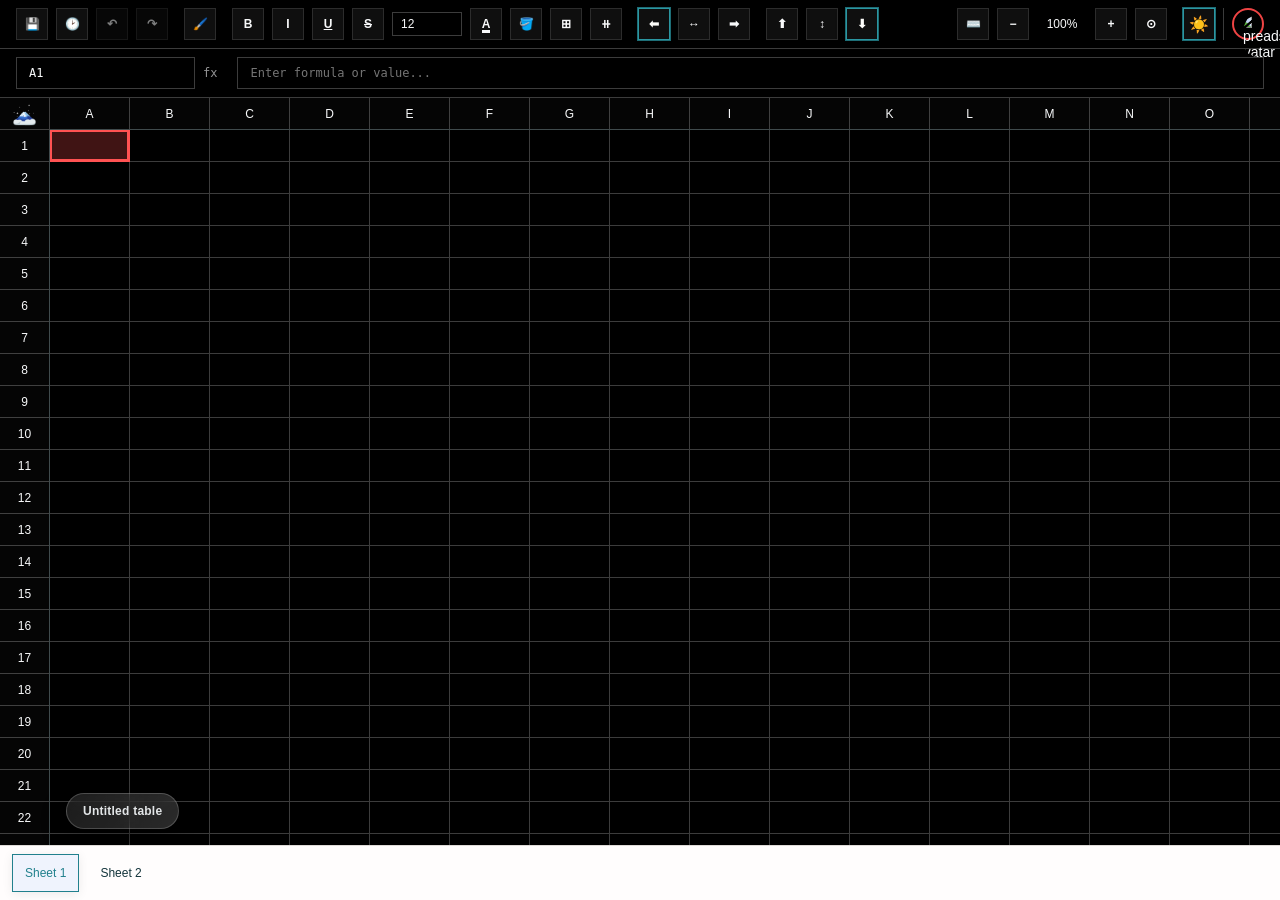
==== commit f8aea8cc: "Make the tab area visually appealing" ====
--- a/1.html
+++ b/1.html
@@ -43,12 +43,6 @@
         </div>
         <div class="sheet-tabs-embed">
             <iframe class="sheet-tabs-iframe" src="index.html" title="Sheet tabs" loading="lazy" scrolling="no"></iframe>
-            <noscript>
-                <div class="sheet-tabs-fallback">
-                    <a href="1.html" aria-current="page">Sheet 1</a>
-                    <a href="2.html">Sheet 2</a>
-                </div>
-            </noscript>
         </div>
     </div>
     <script>
--- a/style.css
+++ b/style.css
@@ -118,6 +118,12 @@
 
 body { margin: 0; padding: 0; }
 
+body.tabs-only {
+  min-height: 55px; /* Ensure minimum height for tab bar */
+  display: flex;
+  flex-direction: column;
+}
+
 /* Buttons */
 .btn {
   display: inline-flex;
@@ -181,20 +187,109 @@
   overflow: hidden;
 }
 
+.sheet-tabs {
+  display: flex;
+  align-items: center;
+  gap: var(--space-8);
+  padding: 8px 12px; /* 8px top/bottom spacing */
+  background: var(--color-surface);
+  flex-shrink: 0;
+  height: 55px; /* Fixed height to match iframe rendering */
+  width: 100%;
+  box-sizing: border-box;
+  border-radius: 0 !important; /* Ensure no border radius */
+}
+
+/* Add border to sheet-tabs when it's the main tabs (not in iframe) */
+body.tabs-only .sheet-tabs {
+  border-top: 1px solid var(--color-border);
+}
+
+/* Specific rule for when sheet-tabs is inside an iframe */
+.sheet-tabs-iframe .sheet-tabs {
+  border-radius: 0 !important;
+  overflow: hidden;
+  border-top: none !important; /* Remove border when in iframe */
+}
+
+.sheet-tabs__list {
+  display: flex;
+  align-items: center;
+  gap: var(--space-8);
+  overflow-x: auto;
+  padding: 0;
+  height: 38px; /* Match tab height */
+}
+
+.sheet-tab {
+  display: inline-flex;
+  align-items: center;
+  justify-content: center;
+  min-width: 64px;
+  height: 38px;
+  padding: 0 12px;
+  border: 1px solid transparent;
+  background: var(--color-surface-alt);
+  color: var(--color-text);
+  font-size: var(--font-size-sm);
+  font-weight: var(--font-weight-medium);
+  text-decoration: none;
+  transition: background var(--duration-fast) var(--ease-standard), border-color var(--duration-fast) var(--ease-standard), color var(--duration-fast) var(--ease-standard), box-shadow var(--duration-fast) var(--ease-standard);
+  white-space: nowrap;
+}
+
+.sheet-tab:hover {
+  background: var(--color-bg-1);
+  border-color: var(--color-border);
+}
+
+.sheet-tab--active {
+  background: var(--color-bg-1);
+  border-color: var(--color-primary);
+  color: var(--color-primary);
+  box-shadow: 0 2px 10px rgba(0, 0, 0, 0.08);
+}
+
+.sheet-tab--add {
+  min-width: 40px;
+  height: 38px;
+  padding: 0 10px;
+  border-color: var(--color-border);
+  color: var(--color-text);
+  font-weight: var(--font-weight-bold);
+}
+
+:root[data-theme='dark'] .sheet-tabs {
+  background: var(--color-surface-alt);
+  border-top: 1px solid var(--color-border);
+}
+
+:root[data-theme='dark'] .sheet-tab {
+  background: var(--color-surface);
+  border-color: rgba(255, 255, 255, 0.08);
+}
+
+:root[data-theme='dark'] .sheet-tab--active {
+  border-color: var(--color-primary);
+  color: var(--color-primary);
+  background: rgba(33, 128, 141, 0.12);
+}
+
 .sheet-tabs-embed {
   flex-shrink: 0;
-  padding: 8px 12px 12px;
-  background: var(--color-surface);
-  border-top: 1px solid var(--color-border);
-  box-shadow: var(--shadow-lg);
+  padding: 0;
+  height: 55px; /* Specific height as requested */
+  border-radius: 0 !important;
+  border-top: 0 !important;
+  overflow: hidden;
 }
 
 .sheet-tabs-iframe {
   width: 100%;
-  height: 64px;
-  border: 1px solid var(--color-border);
-  border-radius: 14px;
-  background: transparent;
+  height: 55px; /* Match sheet-tabs-embed height */
+  border: none;
+  border-radius: 0 !important; /* Force no border radius */
+  overflow: hidden; /* Prevent any content from causing rounded corners */
 }
 
 .sheet-tabs-iframe:focus-visible {
@@ -2633,6 +2728,27 @@
     color: var(--color-text);
 }
 
+.save-modal__diff-tabs {
+    display: inline-flex;
+    gap: var(--space-8);
+    margin: var(--space-8) 0;
+}
+
+.save-modal__diff-tab {
+    border: 1px solid var(--color-border);
+    background: var(--color-surface);
+    color: var(--color-text);
+    padding: 6px 10px;
+    border-radius: var(--radius-sm);
+    cursor: pointer;
+    font-size: var(--font-size-xs);
+}
+
+.save-modal__diff-tab.is-active {
+    background: var(--color-bg-1);
+    border-color: var(--color-primary);
+}
+
 .save-modal__diff-header {
     display: flex;
     align-items: center;
@@ -2665,6 +2781,12 @@
     justify-content: space-between;
     align-items: center;
     gap: var(--space-8);
+}
+
+.save-modal__diff-sheet {
+    font-size: var(--font-size-xs);
+    color: var(--color-text-secondary);
+    font-weight: var(--font-weight-medium);
 }
 
 .save-modal__diff-address {
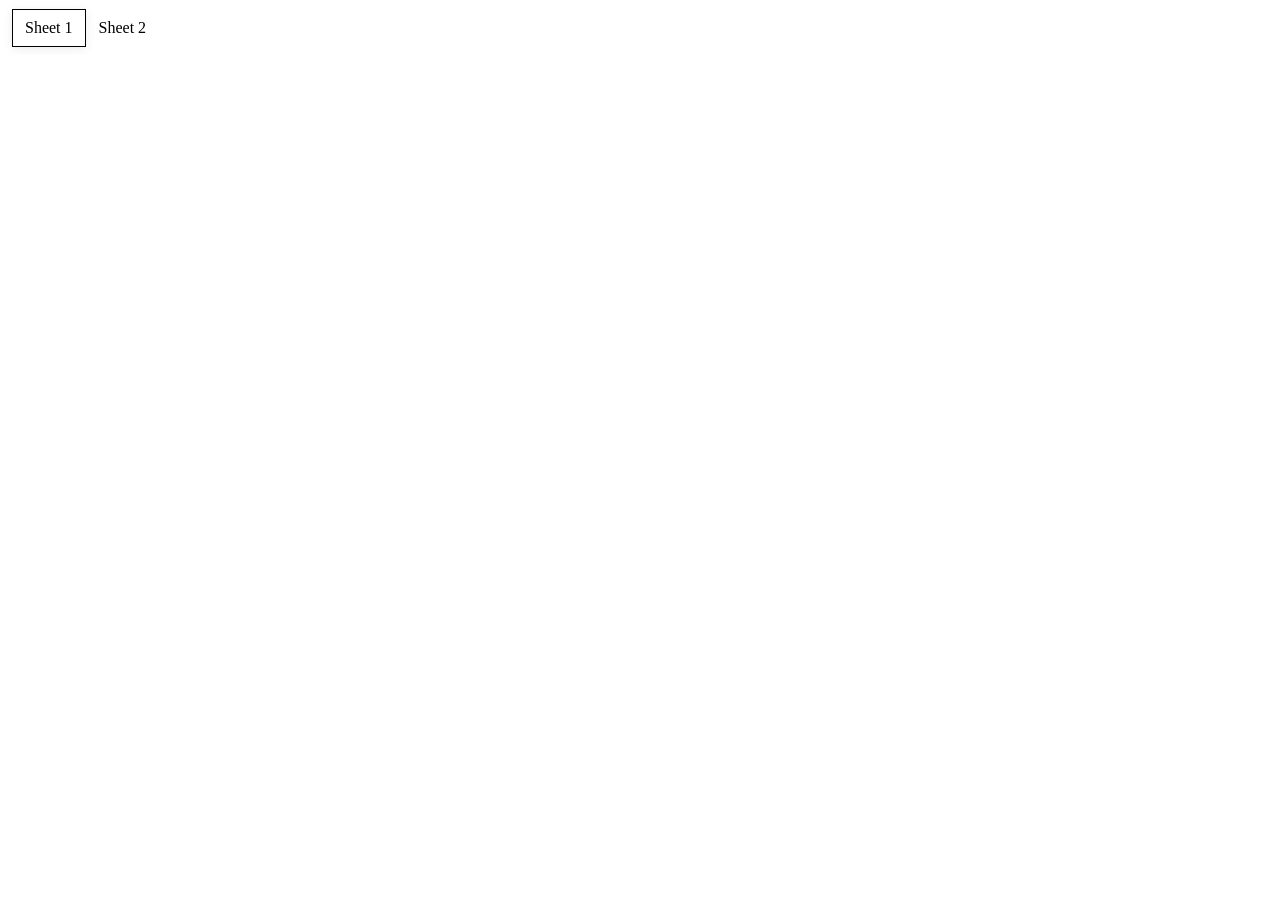
==== commit 5e87cf8b: "Remove all codeberg references" ====
--- a/1.html
+++ b/1.html
@@ -2,11 +2,10 @@
 <html lang="en">
 <head>
     <meta charset="UTF-8">
-    <meta name="viewport" content="width=device-width, initial-scale=1.0">
+    <meta name="viewport" content="width=device-width, initial-scale=1.0, interactive-widget=resizes-content">
     <meta name="sheet-id" content="1">
     <title>Spreadsheet Pro</title>
     <noscript>
-        <link rel="stylesheet" href="https://JavaScript-less.codeberg.page/spreadsheet/@spreadsheet/style.css">
         <link rel="stylesheet" href="style.css">
     </noscript>
     <script>
@@ -42,7 +41,7 @@
             </div>
         </div>
         <div class="sheet-tabs-embed">
-            <iframe class="sheet-tabs-iframe" src="index.html" title="Sheet tabs" loading="lazy" scrolling="no"></iframe>
+            <iframe class="sheet-tabs-iframe" src="index.html" title="Click here for sheet selection" loading="lazy" scrolling="no" name="Click here for sheet selection"></iframe>
         </div>
     </div>
     <script>
--- a/style.css
+++ b/style.css
@@ -1,111 +1,3 @@
-:root {
-  /* Colors */
-  --color-white: #fff;
-  --color-black: #000;
-  --color-cream-50: #fcfcf9;
-  --color-cream-100: #fffdfd;
-  --color-gray-200: #f5f5f5;
-  --color-gray-300: #a7a9a9;
-  --color-gray-400: #777c7c;
-  --color-slate-500: #626c71;
-  --color-brown-600: #5e5240;
-  --color-charcoal-700: #1f2121;
-  --color-charcoal-800: #262828;
-  --color-slate-900: #13343b;
-  --color-teal-300: #32b8c6;
-  --color-teal-400: #2da6b2;
-  --color-teal-500: #21808d;
-  --color-teal-600: #1d7480;
-  --color-teal-700: #1a6873;
-  --color-red-400: #ff5459;
-  --color-red-500: #c0152f;
-  --color-orange-400: #e68161;
-  --color-orange-500: #a84b2f;
-  --repo-status-offline: #2c2c2c;
-  --repo-status-user: #34d399;
-  --repo-status-org: #ef4444;
-
-  /* Semantic tokens */
-  --color-background: var(--color-cream-50);
-  --color-surface: var(--color-cream-100);
-  --color-surface-alt: var(--color-cream-100);
-  --color-text: var(--color-slate-900);
-  --color-text-secondary: var(--color-slate-500);
-  --color-primary: var(--color-teal-500);
-  --color-primary-hover: var(--color-teal-600);
-  --color-border: rgba(94, 82, 64, 0.2);
-  --color-bg-1: rgba(59, 130, 246, 0.08);
-  --color-bg-2: rgba(245, 158, 11, 0.08);
-  --selection-pass-fill: rgba(33, 128, 141, 0.06);
-  --selection-pass-stripe: rgba(33, 128, 141, 0.18);
-  --text-selection-bg: rgba(59, 130, 246, 0.28);
-  --editor-outline: #3b82f6;
-
-  /* Typography */
-  --font-family-base: "FKGroteskNeue", "Geist", "Inter", -apple-system, sans-serif;
-  --font-family-mono: "Berkeley Mono", ui-monospace, Consolas, monospace;
-  --font-family-italic: "Inter", "FKGroteskNeue", "Geist", "Helvetica Neue", Helvetica, Arial, system-ui, sans-serif;
-  --font-size-xs: 11px;
-  --font-size-sm: 12px;
-  --font-size-base: 14px;
-  --font-weight-semibold: 600;
-  --font-weight-medium: 500;
-  --font-weight-bold: 600;
-
-  /* Spacing */
-  --space-4: 4px;
-  --space-6: 6px;
-  --space-8: 8px;
-  --space-12: 12px;
-  --space-16: 16px;
-
-  /* Layout */
-  --toolbar-height: 48px;
-  --formula-bar-height: 48px;
-  --chrome-offset: calc(var(--toolbar-height) + var(--formula-bar-height));
-
-  /* Border & Effects */
-  --shadow-lg: 0 10px 15px -3px rgba(0, 0, 0, 0.04);
-  --duration-fast: 150ms;
-  --ease-standard: cubic-bezier(0.16, 1, 0.3, 1);
-}
-
-:root[data-theme='dark'] {
-  --color-background: #000000;
-  --color-surface: #000000;
-  --color-surface-alt: #050505;
-  --color-text: #f8f9fa;
-  --color-text-secondary: rgba(248, 249, 250, 0.6);
-  --color-primary: var(--color-teal-300);
-  --color-primary-hover: var(--color-teal-400);
-  --color-border: rgba(248, 249, 250, 0.24);
-  --color-bg-1: rgba(45, 166, 178, 0.12);
-  --color-bg-2: rgba(245, 158, 11, 0.22);
-  --selection-pass-fill: rgba(255, 82, 82, 0.12);
-  --selection-pass-stripe: rgba(255, 82, 82, 0.3);
-  --text-selection-bg: rgba(255, 153, 0, 0.42);
-  --editor-outline: #ff9900;
-}
-
-@media (prefers-color-scheme: dark) {
-  :root:not([data-theme]) {
-    --color-background: #000000;
-    --color-surface: #000000;
-    --color-surface-alt: #050505;
-    --color-text: #f8f9fa;
-    --color-text-secondary: rgba(248, 249, 250, 0.6);
-    --color-primary: var(--color-teal-300);
-    --color-primary-hover: var(--color-teal-400);
-    --color-border: rgba(248, 249, 250, 0.24);
-    --color-bg-1: rgba(45, 166, 178, 0.12);
-    --color-bg-2: rgba(245, 158, 11, 0.22);
-    --selection-pass-fill: rgba(255, 82, 82, 0.12);
-    --selection-pass-stripe: rgba(255, 82, 82, 0.3);
-    --text-selection-bg: rgba(255, 153, 0, 0.42);
-    --editor-outline: #ff9900;
-  }
-}
-
 * { box-sizing: border-box; margin: 0; }
 
 html {
@@ -122,6 +14,10 @@
   min-height: 55px; /* Ensure minimum height for tab bar */
   display: flex;
   flex-direction: column;
+  /* Use dynamic viewport height which adjusts when keyboard appears
+     Combined with interactive-widget=resizes-content, this ensures
+     the tab bar remains visible even when keyboard is shown */
+  height: 100dvh;
 }
 
 /* Buttons */
@@ -183,8 +79,15 @@
 .spreadsheet-container {
   display: flex;
   flex-direction: column;
-  height: 100vh;
+  height: 100dvh; /* Use dynamic viewport height for mobile compatibility with keyboard */
   overflow: hidden;
+}
+
+.heart-fallback::before {
+    content: '❤';
+}
+.heart-fallback span {
+    display: none !important;
 }
 
 .sheet-tabs {
@@ -309,3170 +212,3 @@
   text-decoration: underline;
 }
 
-.toolbar {
-  display: flex;
-  align-items: center;
-  gap: var(--space-16);
-  padding: var(--space-8) var(--space-16);
-  background: var(--color-surface);
-  border-bottom: 1px solid var(--color-border);
-  flex-shrink: 0;
-}
-
-.toolbar-section {
-  display: flex;
-  align-items: center;
-  gap: var(--space-8);
-}
-
-.toolbar-profile {
-  display: flex;
-  align-items: center;
-  gap: var(--space-8);
-  padding-left: var(--space-8);
-  border-left: 1px solid var(--color-border);
-  min-width: 0;
-  cursor: pointer;
-}
-
-.toolbar-profile.toolbar-profile--loading {
-  opacity: 0.8;
-}
-
-.toolbar-profile__avatar {
-  position: relative;
-  display: grid;
-  place-items: center;
-  width: 32px;
-  height: 32px;
-  padding: 2px;
-  box-sizing: border-box;
-  border-radius: 50%;
-  background: transparent;
-  border: 2px solid var(--repo-status-offline);
-  overflow: visible;
-  flex-shrink: 0;
-  box-shadow: none;
-}
-
-.toolbar-profile__avatar--offline {
-  border: 2px solid var(--repo-status-offline);
-}
-
-.toolbar-profile__avatar--user {
-  border: 2px solid var(--repo-status-user);
-}
-
-.toolbar-profile__avatar--org {
-  border: 2px solid var(--repo-status-org);
-}
-
-.toolbar-profile__image {
-  width: 100%;
-  height: 100%;
-  object-fit: cover;
-  display: block;
-  grid-area: 1 / 1;
-  border-radius: 50%;
-  clip-path: circle(50% at 50% 50%);
-}
-
-.toolbar-profile__initials {
-  position: static;
-  grid-area: 1 / 1;
-  display: flex;
-  align-items: center;
-  justify-content: center;
-  width: 100%;
-  height: 100%;
-  font-size: 28px;
-  font-weight: var(--font-weight-bold);
-  color: var(--color-text);
-  line-height: 1;
-  transform: translateY(-0.5px);
-}
-
-.toolbar-profile__repo {
-  position: absolute;
-  right: -6px;
-  bottom: -6px;
-  width: 16px;
-  height: 16px;
-  padding: 1px;
-  box-sizing: border-box;
-  border-radius: 50%;
-  background: var(--color-surface);
-  border: 2px solid var(--color-border);
-  overflow: hidden;
-  display: flex;
-  align-items: center;
-  justify-content: center;
-  box-shadow: 0 2px 6px rgba(0, 0, 0, 0.15);
-  z-index: 2;
-}
-
-.toolbar-profile__repo--offline {
-  border-color: #2c2c2c;
-}
-
-.toolbar-profile__repo--user {
-  border-color: #34d399;
-}
-
-.toolbar-profile__repo--org {
-  border-color: #ef4444;
-}
-
-.toolbar-profile__repo-image {
-  width: 100%;
-  height: 100%;
-  object-fit: cover;
-  display: block;
-  clip-path: circle(50% at 50% 50%);
-}
-
-.toolbar-profile__repo-initials {
-  font-size: 9px;
-  font-weight: var(--font-weight-bold);
-  color: var(--color-text);
-  line-height: 1;
-}
-
-.toolbar-profile__badge {
-  position: absolute;
-  right: -4px;
-  bottom: -4px;
-  width: 18px;
-  height: 18px;
-  border-radius: 50%;
-  background: var(--color-surface);
-  border: 1px solid var(--color-border);
-  display: none;
-  align-items: center;
-  justify-content: center;
-  font-size: 11px;
-  box-shadow: 0 2px 6px rgba(0, 0, 0, 0.15);
-}
-
-.toolbar-profile__badge.is-visible {
-  display: flex;
-}
-
-.toolbar-profile__badge.hidden {
-  display: none !important;
-}
-
-.toolbar-profile--minimal .toolbar-profile__meta,
-.toolbar-profile--minimal .toolbar-profile__badge {
-  display: none;
-}
-
-.toolbar-profile--local .toolbar-profile__initials,
-.toolbar-profile--local .toolbar-profile__badge {
-  display: none !important;
-}
-
-.toolbar-profile__meta {
-  display: none !important;
-}
-
-.toolbar-profile__name {
-  font-size: var(--font-size-sm);
-  font-weight: var(--font-weight-bold);
-  color: var(--color-text);
-  line-height: 1.2;
-  white-space: nowrap;
-  overflow: hidden;
-  text-overflow: ellipsis;
-}
-
-.toolbar-profile__hint {
-  font-size: var(--font-size-xs);
-  color: var(--color-text-secondary);
-  line-height: 1.2;
-  white-space: nowrap;
-  overflow: hidden;
-  text-overflow: ellipsis;
-}
-
-:root[data-theme='dark'] .toolbar-profile__avatar {
-  box-shadow: 0 4px 10px rgba(0, 0, 0, 0.5);
-}
-
-:root[data-theme='dark'] .toolbar-profile__repo {
-  box-shadow: 0 2px 6px rgba(0, 0, 0, 0.45);
-}
-
-#zoomDisplay {
-    display: inline-flex;
-    align-items: center;
-    justify-content: center;
-    padding: var(--space-4) var(--space-8);
-    color: var(--color-text);
-    user-select: none;
-    cursor: pointer;
-}
-
-#zoomDisplay.zoom-display--editing {
-  cursor: text;
-  padding: 0;
-}
-
-.toolbar-btn--theme {
-  min-width: 32px;
-  width: 32px;
-  gap: 0;
-}
-
-.toolbar-btn--theme span {
-  font-size: 16px;
-}
-
-.toolbar-btn--theme.active {
-  background: var(--color-primary);
-  color: var(--color-cream-50);
-}
-
-#themeToggleBtn {
-  margin-left: var(--space-8);
-}
-
-.zoom-display-input {
-  width: 100%;
-  border: 1px solid var(--color-border);
-  border-radius: var(--radius-sm);
-  background: var(--color-surface);
-  color: inherit;
-  font-size: var(--font-size-sm);
-  font-weight: var(--font-weight-medium);
-  text-align: center;
-  padding: var(--space-4);
-  outline: none;
-}
-
-.zoom-display-input:focus {
-  border-color: var(--color-primary);
-  box-shadow: 0 0 0 1px var(--color-primary);
-}
-
-.toolbar-btn {
-  min-width: 32px;
-  height: 32px;
-  padding: var(--space-4);
-  display: flex;
-  align-items: center;
-  justify-content: center;
-  font-weight: var(--font-weight-bold);
-  color: var(--color-text);
-  background: rgba(0, 0, 0, 0.02);
-  border: 1px solid transparent;
-}
-
-.toolbar-btn:hover {
-  background: rgba(0, 0, 0, 0.05);
-}
-
-:root[data-theme='dark'] .toolbar-btn {
-  background: rgba(255, 255, 255, 0.06);
-  color: var(--color-text);
-  border-color: rgba(255, 255, 255, 0.12);
-}
-
-:root[data-theme='dark'] .toolbar-btn:hover {
-  background: rgba(255, 255, 255, 0.12);
-}
-
-.toolbar-btn.active {
-  background: var(--color-primary);
-  color: var(--color-cream-50);
-}
-
-:root[data-theme='dark'] .toolbar-btn.active {
-  color: var(--color-cream-50);
-  border-color: rgba(50, 184, 198, 0.8);
-  box-shadow: 0 0 0 1px rgba(50, 184, 198, 0.6), 0 4px 10px rgba(0, 0, 0, 0.6);
-}
-
-.toolbar-btn__icon {
-  position: relative;
-  display: flex;
-  align-items: center;
-  justify-content: center;
-}
-
-.save-indicator-badge {
-  position: absolute;
-  top: -2px;
-  right: -2px;
-  width: 10px;
-  height: 10px;
-  border-radius: 50%;
-  background: var(--color-orange-500);
-  border: 2px solid var(--color-surface);
-}
-
-.toolbar-btn--dirty .toolbar-btn__icon {
-  color: var(--color-orange-500);
-}
-
-.revision-lag-badge {
-  position: absolute;
-  left: -4px;
-  bottom: -6px;
-  min-width: 18px;
-  height: 18px;
-  padding: 0 5px;
-  border-radius: 999px;
-  background: #d1433f;
-  color: #fff;
-  font-size: 11px;
-  font-weight: var(--font-weight-bold);
-  line-height: 18px;
-  text-align: center;
-  box-shadow: 0 2px 6px rgba(0, 0, 0, 0.18);
-}
-
-.toolbar-btn--busy {
-  opacity: 0.6;
-  cursor: progress;
-  pointer-events: none;
-}
-
-.cell-reference { min-width: 100px; }
-.cell-reference input {
-  text-align: center;
-  font-weight: var(--font-weight-medium);
-  font-family: var(--font-family-mono);
-  font-size: var(--font-size-sm);
-}
-
-.formula-bar {
-  display: flex;
-  align-items: center;
-  gap: var(--space-8);
-  padding: var(--space-8) var(--space-16);
-  background: var(--color-surface);
-  border-bottom: 1px solid var(--color-border);
-  flex-shrink: 0;
-}
-
-.formula-bar .cell-reference { min-width: 120px; }
-.formula-bar .cell-reference input { text-align: left; }
-
-.formula-bar-label {
-  font-family: var(--font-family-mono);
-  font-size: var(--font-size-sm);
-  color: var(--color-text-secondary);
-  margin-right: var(--space-12);
-  font-weight: var(--font-weight-medium);
-}
-
-.formula-input {
-  flex: 1;
-  font-family: var(--font-family-mono);
-  font-size: var(--font-size-sm);
-}
-
-.formula-input-wrapper {
-  position: relative;
-  flex: 1;
-  display: flex;
-  min-width: 0;
-}
-
-.formula-input-wrapper .formula-input {
-  flex: 1;
-  width: 100%;
-}
-
-.formula-suggestions {
-  position: absolute;
-  top: calc(100% + var(--space-4));
-  left: 0;
-  right: 0;
-  background: var(--color-surface);
-  border: 1px solid var(--color-border);
-  border-radius: var(--radius-base);
-  box-shadow: var(--shadow-lg);
-  padding: var(--space-8) 0;
-  z-index: 40;
-  max-height: 280px;
-  overflow-y: auto;
-}
-
-.formula-suggestion-hint {
-  padding: var(--space-8) var(--space-12);
-  border-bottom: 1px solid var(--color-border);
-  font-size: var(--font-size-sm);
-  color: var(--color-text-secondary);
-}
-
-.formula-suggestion-hint-name {
-  font-family: var(--font-family-mono);
-  font-weight: var(--font-weight-medium);
-  color: var(--color-text);
-  display: block;
-}
-
-.formula-suggestion-params {
-  display: flex;
-  flex-wrap: wrap;
-  gap: var(--space-4);
-  margin-top: var(--space-4);
-}
-
-.formula-suggestion-param {
-  font-family: var(--font-family-mono);
-  font-size: var(--font-size-xs);
-  color: var(--color-text-secondary);
-}
-
-.formula-suggestion-param.is-active {
-  color: var(--color-primary);
-  font-weight: var(--font-weight-medium);
-}
-
-.formula-suggestion-param-separator {
-  color: var(--color-text-secondary);
-}
-
-.formula-suggestion-list {
-  display: flex;
-  flex-direction: column;
-}
-
-.formula-suggestion-item {
-  padding: var(--space-6) var(--space-12);
-  cursor: pointer;
-  display: flex;
-  flex-direction: column;
-  gap: var(--space-2);
-  transition: background var(--duration-fast);
-}
-
-.formula-suggestion-item:hover,
-.formula-suggestion-item.is-active {
-  background: rgba(46, 105, 255, 0.08);
-}
-
-:root[data-theme='dark'] .formula-suggestion-item:hover,
-:root[data-theme='dark'] .formula-suggestion-item.is-active {
-  background: rgba(46, 105, 255, 0.16);
-}
-
-.formula-suggestion-name {
-  font-family: var(--font-family-mono);
-  font-weight: var(--font-weight-medium);
-  color: var(--color-text);
-}
-
-.formula-suggestion-description {
-  font-size: var(--font-size-xs);
-  color: var(--color-text-secondary);
-}
-
-:root[data-theme='dark'] .formula-suggestions {
-  background: var(--color-surface-alt);
-  border-color: rgba(255, 255, 255, 0.08);
-}
-
-:root[data-theme='dark'] .formula-suggestion-hint {
-  border-color: rgba(255, 255, 255, 0.08);
-}
-
-.grid-container {
-  flex: 1;
-  display: grid;
-  grid-template-columns: 50px 1fr;
-  grid-template-rows: 32px 1fr;
-  overflow: hidden;
-  position: relative;
-}
-
-.corner-cell {
-  background: var(--color-bg-1);
-  border-right: 1px solid var(--color-border);
-  border-bottom: 1px solid var(--color-border);
-  z-index: 3;
-  cursor: pointer;
-  transition: background var(--duration-fast);
-  display: flex;
-  align-items: center;
-  justify-content: center;
-  font-size: 20px;
-}
-
-.corner-cell::before {
-  content: '🗻';
-}
-
-.corner-cell:hover { background: var(--color-bg-2); }
-
-.column-headers, .row-headers {
-  position: relative;
-  overflow: hidden;
-}
-
-.column-headers {
-  background: var(--color-bg-1);
-  border-bottom: 1px solid var(--color-border);
-  z-index: 2;
-}
-
-.row-headers {
-  background: var(--color-bg-1);
-  border-right: 1px solid var(--color-border);
-  z-index: 2;
-}
-
-.header-content {
-  position: absolute;
-  top: 0;
-  left: 0;
-  display: flex;
-}
-
-.row-headers .header-content { flex-direction: column; }
-
-.column-header, .row-header {
-  display: flex;
-  align-items: center;
-  justify-content: center;
-  border-right: 1px solid var(--color-border);
-  background: var(--color-bg-1);
-  font-weight: var(--font-weight-medium);
-  font-size: var(--font-size-sm);
-  user-select: none;
-  cursor: pointer;
-  transition: background var(--duration-fast);
-  position: absolute;
-  box-sizing: border-box;
-}
-
-.column-header {
-  height: 32px;
-  border-bottom: 1px solid var(--color-border);
-  top: 0;
-}
-
-.row-header {
-  width: 50px;
-  border-bottom: 1px solid var(--color-border);
-  left: 0;
-}
-
-:root[data-theme='dark'] .column-header,
-:root[data-theme='dark'] .row-header,
-:root[data-theme='dark'] .corner-cell {
-  background: var(--color-surface-alt);
-}
-
-.column-header:hover, .row-header:hover { background: var(--color-bg-2); }
-
-.column-resize-handle {
-  position: absolute;
-  right: -3px;
-  top: 0;
-  width: 6px;
-  height: 100%;
-  cursor: col-resize;
-  z-index: 10;
-}
-
-.row-resize-handle {
-  position: absolute;
-  bottom: -3px;
-  left: 0;
-  width: 100%;
-  height: 6px;
-  cursor: row-resize;
-  z-index: 10;
-}
-
-.column-resize-handle:hover, .row-resize-handle:hover { background: var(--color-primary); opacity: 0.3; }
-
-/* Resize indicator */
-.resize-indicator {
-    position: fixed;
-    background: var(--color-primary);
-    color: var(--color-surface);
-    padding: 4px 8px;
-    border-radius: var(--radius-sm);
-    font-size: var(--font-size-xs);
-    font-family: var(--font-family-mono);
-    font-weight: var(--font-weight-medium);
-    pointer-events: none;
-    z-index: 1000;
-    box-shadow: 0 2px 8px rgba(0, 0, 0, 0.15);
-    white-space: nowrap;
-}
-
-.resize-guide {
-    position: fixed;
-    background: var(--color-primary);
-    pointer-events: none;
-    z-index: 999;
-    opacity: 0.5;
-}
-
-.resize-guide--vertical {
-    width: 2px;
-    top: 0;
-    bottom: 0;
-}
-
-.resize-guide--horizontal {
-    height: 2px;
-    left: 0;
-    right: 0;
-}
-
-.main-grid {
-  position: relative;
-  overflow: auto;
-  background: var(--color-background);
-}
-
-.grid-content {
-  position: relative;
-  min-width: 100%;
-  min-height: 100%;
-}
-
-.table-title-badge {
-  position: absolute;
-  left: calc(50px + var(--space-16));
-  bottom: var(--space-16);
-  padding: 10px 16px;
-  border-radius: 999px;
-  background: linear-gradient(120deg, rgba(50, 184, 198, 0.18), rgba(19, 52, 59, 0.32));
-  color: #f7fafc;
-  font-weight: var(--font-weight-semibold);
-  font-size: var(--font-size-sm);
-  letter-spacing: 0.02em;
-  box-shadow: 0 10px 30px rgba(0, 0, 0, 0.18);
-  backdrop-filter: blur(8px);
-  pointer-events: none;
-  max-width: min(360px, 55vw);
-  text-overflow: ellipsis;
-  white-space: nowrap;
-  overflow: hidden;
-  border: 1px solid rgba(255, 255, 255, 0.28);
-  opacity: 0.92;
-  z-index: 8;
-}
-
-:root[data-theme='dark'] .table-title-badge {
-  background: linear-gradient(120deg, rgba(255, 255, 255, 0.12), rgba(255, 255, 255, 0.18));
-  color: #f7fafc;
-  border-color: rgba(255, 255, 255, 0.22);
-  box-shadow: 0 10px 30px rgba(0, 0, 0, 0.35);
-}
-
-.cell {
-  position: absolute;
-  border-right: 1px solid var(--color-border);
-  border-bottom: 1px solid var(--color-border);
-  background: var(--color-surface);
-  cursor: cell;
-  padding: var(--space-6) var(--space-8);
-  font-size: var(--font-size-sm);
-  line-height: 1.2;
-  white-space: nowrap;
-  overflow: hidden;
-  text-overflow: ellipsis;
-  transition: background var(--duration-fast);
-  box-sizing: border-box;
-  display: flex;
-  align-items: flex-end;
-  justify-content: flex-start;
-  pointer-events: auto;
-}
-
-.cell.has-comment {
-  padding-right: calc(var(--space-12, 12px) + 10px);
-}
-
-.cell-comment-indicator {
-  position: absolute;
-  top: 4px;
-  right: 4px;
-  font-size: 12px;
-  color: var(--color-primary, #21808d);
-  pointer-events: none;
-  text-shadow: 0 1px 2px rgba(0, 0, 0, 0.1);
-}
-
-.cell:hover { background: rgba(33, 128, 141, 0.05); }
-
-:root[data-theme='dark'] .cell:hover {
-  background: rgba(45, 166, 178, 0.15);
-}
-
-.cell.selected {
-  outline: none;
-  z-index: 1;
-}
-
-.cell.selected::after {
-  content: '';
-  position: absolute;
-  inset: 0;
-  background: var(--selection-fill, rgba(33, 128, 141, 0.1));
-  pointer-events: none;
-}
-
-.cell.primary-selected {
-  outline: none;
-  box-shadow: inset 0 0 0 2px var(--selection-outline, var(--color-primary));
-  z-index: 2;
-}
-
-.cell.format-painter-source {
-  outline: none;
-  z-index: 1;
-}
-
-.cell.format-painter-source::after {
-  content: '';
-  position: absolute;
-  inset: 0;
-  background: rgba(168, 75, 47, 0.08);
-  pointer-events: none;
-}
-
-:root[data-theme='dark'] .cell.selected {
-  outline: none;
-}
-
-:root[data-theme='dark'] .cell.selected::after {
-  background: var(--selection-fill, rgba(255, 82, 82, 0.25));
-}
-
-:root[data-theme='dark'] .cell.primary-selected {
-  outline: none;
-  box-shadow: inset 0 0 0 2px var(--selection-outline, #ff5252);
-}
-
-:root[data-theme='dark'] .cell.format-painter-source {
-  outline: none;
-}
-
-:root[data-theme='dark'] .cell.format-painter-source::after {
-  background: rgba(230, 129, 97, 0.2);
-}
-
-/* Selection overlay drawn once per contiguous selection to avoid double-thick grid lines */
-.selection-overlay-layer {
-  position: absolute;
-  inset: 0;
-  pointer-events: none;
-  z-index: 100;
-}
-
-.selection-overlay {
-  position: absolute;
-  border: 1px solid var(--selection-outline, var(--color-primary));
-  box-sizing: border-box;
-  pointer-events: none;
-  z-index: 100;
-}
-
-:root[data-theme='dark'] .selection-overlay {
-  border-color: var(--selection-outline, #ff5252);
-}
-
-.selection-overlay--clipboard {
-  border-style: dashed;
-  border-color: var(--selection-outline, var(--color-primary));
-}
-
-.selection-overlay--clipboard-cut {
-  border-style: dashed;
-  border-width: 2px;
-  border-color: var(--selection-outline, var(--color-primary));
-}
-
-.selection-overlay--format {
-  border-style: dashed;
-  border-color: var(--color-gray-400);
-}
-
-:root[data-theme='dark'] .selection-overlay--format {
-  border-color: var(--color-gray-300);
-}
-
-.selection-overlay--merged-pass {
-  background-color: var(--selection-pass-fill, rgba(33, 128, 141, 0.06));
-  background-image:
-    repeating-linear-gradient(45deg,
-      var(--selection-pass-stripe, rgba(33, 128, 141, 0.18)) 0,
-      var(--selection-pass-stripe, rgba(33, 128, 141, 0.18)) 2px,
-      transparent 2px,
-      transparent 8px),
-    repeating-linear-gradient(-45deg,
-      var(--selection-pass-stripe, rgba(33, 128, 141, 0.18)) 0,
-      var(--selection-pass-stripe, rgba(33, 128, 141, 0.18)) 2px,
-      transparent 2px,
-      transparent 8px);
-  border-radius: 2px;
-}
-
-.cell.cut-preview {
-  opacity: 0.25;
-}
-
-.cell.cut-ghost {
-  pointer-events: none;
-}
-
-/* Explicit border overlay layer to keep applied borders aligned on grid lines */
-.border-overlay-layer {
-  position: absolute;
-  inset: 0;
-  pointer-events: none;
-  z-index: 90;
-}
-
-.border-overlay-line {
-  position: absolute;
-  box-sizing: border-box;
-  pointer-events: none;
-}
-
-.cell.editing { 
-    padding: 0; 
-    overflow: visible !important; 
-}
-.cell.editing::after { display: none; }
-
-.cell-editor-wrapper {
-    position: absolute;
-    inset: 0;
-    display: flex;
-    align-items: flex-end;
-    justify-content: flex-start;
-    padding: var(--space-6) var(--space-8);
-    overflow: visible;
-    isolation: isolate;
-}
-
-.cell.editing .cell-editor-wrapper::before {
-    content: '';
-    position: absolute;
-    top: 0;
-    bottom: 0;
-    left: var(--editor-overflow-offset, 0px);
-    width: var(--editor-overflow-width, 100%);
-    background: var(--cell-edit-background, transparent);
-    pointer-events: none;
-    z-index: 0;
-}
-
-.cell-editor {
-    width: 100%;
-    border: none;
-    outline: 2px solid var(--editor-outline, var(--color-primary));
-    padding: 0;
-    font: inherit;
-    font-size: inherit;
-    font-weight: inherit;
-    font-style: inherit;
-    line-height: inherit;
-    background: transparent;
-    color: inherit;
-    text-decoration: inherit;
-    white-space: nowrap;
-    caret-color: currentColor;
-    height: auto;
-    min-height: 0;
-    box-sizing: border-box;
-    z-index: 1;
-    position: relative;
-    flex: 0 0 auto;
-    min-width: 0;
-    max-width: none;
-}
-
-.cell-editor::selection,
-.cell-editor *::selection,
-.cell-text-wrapper::selection,
-.cell-text-wrapper *::selection {
-    background: var(--text-selection-bg);
-    color: inherit;
-}
-
-.cell.merged-cell {
-    z-index: 3;
-}
-
-.cell.merged-child {
-    display: none;
-}
-
-.context-menu {
-  position: fixed;
-  background: var(--color-surface);
-  border: 1px solid var(--color-border);
-  border-radius: var(--radius-base);
-  box-shadow: var(--shadow-lg);
-  z-index: 1000;
-  min-width: 180px;
-  padding: var(--space-4) 0;
-}
-
-.context-menu-item {
-  padding: var(--space-8) var(--space-16);
-  cursor: pointer;
-  display: flex;
-  align-items: center;
-  gap: var(--space-8);
-  font-size: var(--font-size-sm);
-  transition: background var(--duration-fast);
-}
-
-.context-menu-item:hover { background: rgba(94, 82, 64, 0.12); }
-
-.context-menu-separator {
-  height: 1px;
-  background: var(--color-border);
-  margin: var(--space-4) 0;
-}
-
-.context-menu-icon { width: 16px; text-align: center; }
-
-.comment-popover {
-  position: fixed;
-  background: var(--color-surface);
-  border: 1px solid var(--color-border);
-  border-radius: var(--radius-base);
-  box-shadow: var(--shadow-lg);
-  padding: var(--space-12) var(--space-16);
-  max-width: 320px;
-  z-index: 1100;
-}
-
-.comment-popover.hidden { display: none; }
-
-.comment-popover__header {
-  display: flex;
-  align-items: center;
-  justify-content: space-between;
-  gap: var(--space-8);
-  margin-bottom: var(--space-8);
-}
-
-.comment-popover__title {
-  font-weight: var(--font-weight-semibold);
-  font-size: var(--font-size-base);
-  color: var(--color-text, #111);
-}
-
-.comment-popover__body {
-  white-space: pre-wrap;
-  font-size: var(--font-size-sm);
-  line-height: 1.4;
-  color: var(--color-text, #111);
-}
-
-.comment-popover__close {
-  border: none;
-  background: transparent;
-  cursor: pointer;
-  font-size: 16px;
-  color: inherit;
-  margin-left: auto;
-}
-
-:root[data-theme='dark'] .comment-popover__close {
-  color: var(--color-text, #f8f9fa);
-}
-
-.comment-popover:popover-open {
-  outline: none;
-}
-
-.comment-popover__meta {
-  display: flex;
-  align-items: center;
-  gap: var(--space-8);
-  margin-bottom: var(--space-8);
-}
-
-.comment-popover__avatar {
-  width: 32px;
-  height: 32px;
-  border-radius: 50%;
-  object-fit: cover;
-  border: 1px solid var(--color-border);
-  background: var(--color-surface-strong, #f3f3f3);
-}
-
-.comment-popover__meta-text {
-  display: flex;
-  flex-direction: column;
-  gap: 2px;
-}
-
-.comment-popover__author {
-  font-weight: var(--font-weight-semibold);
-  color: var(--color-text, #111);
-}
-
-.comment-popover__author a {
-  color: inherit;
-  text-decoration: none;
-}
-
-.comment-popover__author a:hover {
-  text-decoration: underline;
-}
-
-.comment-popover__timestamp {
-  font-size: var(--font-size-xs);
-  color: var(--color-text-secondary, #666);
-}
-
-.comment-mention {
-  display: inline-flex;
-  align-items: center;
-  padding: 0 4px;
-  border-radius: var(--radius-sm, 6px);
-  background: rgba(33, 128, 141, 0.12);
-  color: var(--color-primary, #21808d);
-  font-weight: var(--font-weight-medium, 500);
-}
-
-:root[data-theme='dark'] .comment-popover__author a {
-  color: var(--color-orange-400);
-}
-
-:root[data-theme='dark'] .comment-popover__author a:visited {
-  color: var(--color-orange-500);
-}
-
-:root[data-theme='dark'] .comment-mention {
-  background: rgba(45, 166, 178, 0.24);
-  color: var(--color-primary, #2da6b2);
-}
-
-.comment-popover__thread {
-  border-top: 1px solid var(--color-border);
-  margin-top: var(--space-8);
-  padding-top: var(--space-8);
-  display: flex;
-  flex-direction: column;
-  gap: var(--space-8);
-}
-
-.comment-popover__actions {
-  margin-top: var(--space-8);
-  display: flex;
-  justify-content: flex-end;
-}
-
-.comment-card {
-  border: 1px solid var(--color-border);
-  border-radius: var(--radius-sm, 6px);
-  padding: var(--space-12);
-  background: var(--color-surface-alt, #f7f7f7);
-}
-
-.comment-card__meta {
-  display: flex;
-  align-items: center;
-  justify-content: space-between;
-  gap: var(--space-8);
-  margin-bottom: var(--space-8);
-}
-
-.comment-card__meta-left {
-  display: flex;
-  align-items: center;
-  gap: var(--space-8);
-}
-
-.comment-card__actions {
-  position: relative;
-  display: flex;
-  align-items: center;
-}
-
-.comment-menu__toggle {
-  border: none;
-  background: transparent;
-  cursor: pointer;
-  font-size: 16px;
-  padding: var(--space-4);
-  color: var(--color-text);
-}
-
-.comment-menu {
-  position: absolute;
-  right: 0;
-  top: 100%;
-  background: var(--color-surface);
-  border: 1px solid var(--color-border);
-  border-radius: var(--radius-sm, 6px);
-  box-shadow: var(--shadow-lg);
-  display: none;
-  flex-direction: column;
-  min-width: 140px;
-  z-index: 2000;
-}
-
-.comment-menu.hidden {
-  display: none;
-}
-.comment-menu.open {
-  display: flex;
-}
-
-.comment-menu button {
-  background: transparent;
-  border: none;
-  text-align: left;
-  padding: var(--space-8) var(--space-12);
-  cursor: pointer;
-  color: var(--color-text);
-}
-
-.comment-menu button:hover {
-  background: rgba(33, 128, 141, 0.08);
-}
-
-:root[data-theme='dark'] .comment-menu {
-  background: var(--color-surface-strong, #1f1f1f);
-  border-color: var(--color-border, #444);
-}
-
-:root[data-theme='dark'] .comment-menu button:hover {
-  background: rgba(33, 128, 141, 0.18);
-}
-
-.comment-card__body {
-  font-size: var(--font-size-sm);
-  color: var(--color-text);
-}
-
-.comment-body {
-  white-space: pre-wrap;
-  line-height: 1.5;
-}
-
-.comment-editor-inline {
-  display: flex;
-  flex-direction: column;
-  gap: var(--space-8);
-}
-
-.comment-editor__actions {
-  display: flex;
-  justify-content: flex-end;
-  gap: var(--space-8);
-}
-
-.comment-editor-inline.hidden {
-  display: none !important;
-}
-
-.comment-reply {
-  border: 1px solid var(--color-border);
-  border-radius: var(--radius-sm, 6px);
-  padding: var(--space-8);
-  background: var(--color-surface-alt);
-  color: var(--color-text);
-}
-
-.comment-reply--highlight {
-  box-shadow: 0 0 0 2px var(--color-primary, #21808d);
-}
-
-.comment-reply__meta {
-  display: flex;
-  align-items: center;
-  justify-content: space-between;
-  gap: var(--space-8);
-  font-size: var(--font-size-xs);
-  color: var(--color-text-secondary);
-}
-
-.comment-reply__body {
-  margin-top: var(--space-4, 4px);
-  font-size: var(--font-size-sm);
-  color: var(--color-text);
-  white-space: pre-wrap;
-}
-
-.comment-reply__timestamp {
-  color: var(--color-text-secondary);
-}
-
-:root[data-theme='dark'] .comment-reply {
-  background: var(--color-surface-strong, #1f1f1f);
-  border-color: var(--color-border, #444);
-  color: var(--color-text, #f5f5f5);
-}
-
-:root[data-theme='dark'] .comment-reply__meta,
-:root[data-theme='dark'] .comment-reply__timestamp {
-  color: var(--color-text-secondary, #bbb);
-}
-
-:root[data-theme='dark'] .comment-reply .comment-body {
-  color: var(--color-text, #f5f5f5);
-}
-
-:root[data-theme='dark'] .comment-reply {
-  background: var(--color-surface-strong, #1f1f1f);
-  border-color: var(--color-border, #444);
-}
-
-:root[data-theme='dark'] .comment-reply__meta,
-:root[data-theme='dark'] .comment-reply__timestamp {
-  color: var(--color-text-secondary, #bbb);
-}
-
-.comment-reactions {
-  display: flex;
-  gap: var(--space-6, 6px);
-  flex-wrap: wrap;
-  margin-top: var(--space-8, 8px);
-}
-
-.comment-reaction {
-  display: inline-flex;
-  align-items: center;
-  gap: 6px;
-  padding: 4px 8px;
-  border: 1px solid var(--color-border, #ccc);
-  border-radius: var(--radius-sm, 6px);
-  background: var(--color-surface, #fff);
-  cursor: pointer;
-  font-size: 12px;
-  color: var(--color-text, #111);
-}
-
-.comment-reaction--active {
-  border-color: var(--color-primary, #21808d);
-  background: rgba(33, 128, 141, 0.12);
-}
-
-.comment-reaction--static {
-  cursor: default;
-}
-
-.comment-reaction__count {
-  color: var(--color-text-secondary);
-  font-weight: var(--font-weight-medium, 500);
-}
-
-.comment-reaction__add {
-  border-style: dashed;
-  opacity: 0.8;
-}
-
-:root[data-theme='dark'] .comment-reaction {
-  background: var(--color-surface-strong, #1f1f1f);
-  border-color: color-mix(in srgb, var(--color-border, #444) 80%, #ffffff 20%);
-  color: var(--color-text, #f5f5f5);
-}
-
-:root[data-theme='dark'] .comment-reaction__count {
-  color: var(--color-text-secondary, #c8c8c8);
-}
-
-:root[data-theme='dark'] .comment-reaction__add {
-  border-color: var(--color-primary, #55d0ff);
-  color: var(--color-primary, #55d0ff);
-  background: color-mix(in srgb, var(--color-surface-strong, #1f1f1f) 85%, var(--color-primary, #55d0ff) 15%);
-  opacity: 1;
-}
-
-.comment-reply-composer {
-  margin-top: var(--space-12, 12px);
-  display: flex;
-  flex-direction: column;
-  gap: var(--space-8, 8px);
-}
-
-.comment-reply-composer.hidden {
-  display: none !important;
-}
-
-.comment-reply-composer__actions {
-  justify-content: flex-end;
-}
-
-.comment-popover--static {
-  position: absolute;
-  inset: auto;
-  max-width: 280px;
-  display: none;
-  left: 12px;
-  right: auto;
-  bottom: calc(100% + 6px);
-  top: auto;
-}
-
-.comment-popover--static:popover-open {
-  display: block;
-}
-
-@supports (position-anchor: --comment-flag-anchor) {
-  .comment-popover--static {
-    position: fixed;
-    position-anchor: --comment-flag-anchor;
-    inset: auto;
-    top: anchor(top);
-    left: anchor(left);
-    right: auto;
-    bottom: auto;
-    transform: translate(12px, -8px);
-  }
-}
-
-.comment-editor {
-  position: fixed;
-  inset: 0;
-  display: grid;
-  place-items: center;
-  background: rgba(0, 0, 0, 0.35);
-  z-index: 1200;
-}
-
-.comment-editor.hidden { display: none; }
-
-.comment-editor__content {
-  width: min(480px, 90vw);
-  background: var(--color-surface);
-  border: 1px solid var(--color-border);
-  border-radius: var(--radius-base);
-  box-shadow: var(--shadow-lg);
-  padding: var(--space-16);
-  display: flex;
-  flex-direction: column;
-  gap: var(--space-12);
-}
-
-.comment-editor__header {
-  display: flex;
-  align-items: center;
-  justify-content: space-between;
-  gap: var(--space-8);
-}
-
-.comment-editor__title {
-  font-weight: var(--font-weight-semibold);
-  font-size: var(--font-size-base);
-}
-
-.comment-editor__close {
-  border: none;
-  background: transparent;
-  cursor: pointer;
-  font-size: 16px;
-  color: inherit;
-}
-
-.comment-editor__label {
-  font-size: var(--font-size-sm);
-  color: var(--color-text-secondary);
-}
-
-.comment-editor__textarea {
-  min-height: 120px;
-}
-
-.comment-editor__checkbox {
-  display: flex;
-  align-items: center;
-  gap: var(--space-8);
-  font-size: var(--font-size-sm);
-  color: var(--color-text);
-}
-
-.comment-editor__actions {
-  display: flex;
-  justify-content: flex-end;
-  gap: var(--space-8);
-}
-
-.color-palette, .font-color-palette {
-  position: fixed;
-  z-index: 1001;
-  background: var(--color-surface);
-  border: 1px solid var(--color-border);
-  border-radius: var(--radius-base);
-  box-shadow: var(--shadow-lg);
-  padding: var(--space-16);
-}
-
-.color-palette-title, .font-color-palette-title {
-  font-weight: var(--font-weight-medium);
-  margin-bottom: var(--space-12);
-  font-size: var(--font-size-sm);
-}
-
-.color-palette-grid, .font-color-palette-grid {
-  display: grid;
-  grid-template-columns: repeat(10, 1fr);
-  gap: var(--space-4);
-  max-width: 280px;
-}
-
-.color-section-grid {
-  display: grid;
-  grid-template-columns: repeat(auto-fill, 24px);
-  gap: var(--space-4);
-  width: 100%;
-  max-width: 252px;
-  justify-content: flex-start;
-}
-
-.color-swatch {
-  width: 24px;
-  height: 24px;
-  border-radius: var(--radius-sm);
-  cursor: pointer;
-  border: 1px solid var(--color-border);
-  transition: transform var(--duration-fast);
-}
-
-.color-swatch:hover { transform: scale(1.1); }
-
-.color-swatch.clear {
-  background: linear-gradient(45deg, #f00 25%, transparent 25%, transparent 75%, #f00 75%),
-              linear-gradient(45deg, #f00 25%, var(--color-surface) 25%, var(--color-surface) 75%, #f00 75%);
-  background-size: 4px 4px;
-  background-position: 0 0, 2px 2px;
-}
-
-.color-swatch-auto {
-  background: var(--color-text) !important;
-  color: var(--color-surface);
-  display: flex;
-  align-items: center;
-  justify-content: center;
-  font-weight: var(--font-weight-bold);
-  font-size: var(--font-size-xs);
-}
-
-/* Custom Color Picker */
-.custom-color-picker {
-    display: flex;
-    flex-direction: column;
-    gap: var(--space-16);
-    padding: var(--space-16);
-    background: var(--color-surface);
-    border: 1px solid var(--color-border);
-    border-radius: var(--radius-base);
-    box-shadow: var(--shadow-lg);
-    position: fixed;
-    z-index: 1002;
-    width: 280px;
-}
-
-.custom-color-picker.hidden {
-    display: none;
-}F
-
-.color-picker-canvas-container {
-    position: relative;
-    width: 100%;
-    aspect-ratio: 1;
-    border-radius: var(--radius-sm);
-    overflow: hidden;
-    cursor: crosshair;
-    border: 1px solid var(--color-border);
-}
-
-.color-picker-canvas {
-    width: 100%;
-    height: 100%;
-    display: block;
-}
-
-.color-picker-cursor {
-    position: absolute;
-    width: 16px;
-    height: 16px;
-    border: 2px solid white;
-    border-radius: 50%;
-    box-shadow: 0 0 0 1px rgba(0, 0, 0, 0.3), 0 2px 4px rgba(0, 0, 0, 0.2);
-    pointer-events: none;
-    transform: translate(-50%, -50%);
-    z-index: 10;
-}
-
-.color-picker-hue-slider {
-    position: relative;
-    width: 100%;
-    height: 16px;
-    border-radius: var(--radius-sm);
-    background: linear-gradient(to right, 
-        #ff0000 0%, 
-        #ffff00 16.67%, 
-        #00ff00 33.33%, 
-        #00ffff 50%, 
-        #0000ff 66.67%, 
-        #ff00ff 83.33%, 
-        #ff0000 100%
-    );
-    cursor: pointer;
-    border: 1px solid var(--color-border);
-}
-
-.color-picker-hue-cursor {
-    position: absolute;
-    width: 4px;
-    height: 100%;
-    background: white;
-    border: 1px solid rgba(0, 0, 0, 0.3);
-    box-shadow: 0 2px 4px rgba(0, 0, 0, 0.2);
-    pointer-events: none;
-    transform: translateX(-50%);
-}
-
-.color-picker-inputs {
-    display: grid;
-    grid-template-columns: 1fr 1fr 1fr;
-    gap: var(--space-8);
-}
-
-.color-picker-input-group {
-    display: flex;
-    flex-direction: column;
-    gap: var(--space-4);
-}
-
-.color-picker-input-label {
-    font-size: var(--font-size-xs);
-    font-weight: var(--font-weight-medium);
-    color: var(--color-text-secondary);
-    text-transform: uppercase;
-    letter-spacing: 0.05em;
-}
-
-.color-picker-input {
-    width: 100%;
-    padding: var(--space-6) var(--space-8);
-    font-size: var(--font-size-sm);
-    font-family: var(--font-family-mono);
-    color: var(--color-text);
-    background: var(--color-surface);
-    border: 1px solid var(--color-border);
-    border-radius: var(--radius-sm);
-    text-align: center;
-}
-
-.color-picker-input:focus {
-    border-color: var(--color-primary);
-    outline: none;
-}
-
-.color-picker-hex-group {
-    grid-column: span 3;
-}
-
-.color-picker-suggestions {
-    display: flex;
-    flex-direction: column;
-    gap: var(--space-8);
-}
-
-.color-picker-suggestions-label {
-    font-size: var(--font-size-xs);
-    font-weight: var(--font-weight-medium);
-    color: var(--color-text-secondary);
-}
-
-.color-picker-swatches {
-    display: grid;
-    grid-template-columns: repeat(8, 1fr);
-    gap: var(--space-4);
-}
-
-.color-picker-swatch {
-    width: 100%;
-    aspect-ratio: 1;
-    border-radius: var(--radius-sm);
-    border: 1px solid var(--color-border);
-    cursor: pointer;
-    transition: transform var(--duration-fast);
-}
-
-.color-picker-swatch:hover {
-    transform: scale(1.15);
-}
-
-.color-picker-actions .btn {
-    flex: 1;
-}
-
-.main-grid::-webkit-scrollbar { width: 12px; height: 12px; }
-.main-grid::-webkit-scrollbar-track { background: var(--color-bg-1); }
-.main-grid::-webkit-scrollbar-thumb {
-  background: var(--color-border);
-  border-radius: var(--radius-sm);
-}
-.main-grid::-webkit-scrollbar-thumb:hover { background: var(--color-text-secondary); }
-
-.cell.bold { font-weight: var(--font-weight-bold); }
-.cell.italic {
-  font-family: var(--font-family-italic);
-  font-style: italic;
-  font-synthesis: style;
-}
-@supports (font-style: oblique 12deg) {
-  .cell.italic { font-style: oblique 12deg; }
-}
-.cell.italic .cell-text-wrapper,
-.cell.italic .cell-text-wrapper span {
-  font-style: inherit;
-  font-family: inherit;
-}
-.cell.underline { text-decoration-line: underline; }
-.cell.strikethrough { text-decoration-line: line-through; }
-.cell.underline.strikethrough { text-decoration-line: underline line-through; }
-
-.cell.align-left { justify-content: flex-start; }
-.cell.align-center { justify-content: center; }
-.cell.align-right { justify-content: flex-end; }
-.cell.align-top { align-items: flex-start; }
-.cell.align-middle { align-items: center; }
-.cell.align-bottom { align-items: flex-end; }
-
-.cell-text-inline {
-  display: inline-block;
-  width: 100%;
-  font-weight: inherit;
-  font-style: inherit;
-  text-decoration: inherit;
-  color: inherit;
-}
-
-/* Cell-level formatting (baseline) */
-.cell.bold {
-  font-weight: var(--font-weight-bold);
-}
-
-.cell.italic {
-  font-style: italic;
-}
-
-.cell.underline {
-  text-decoration-line: underline;
-}
-
-.cell.strikethrough {
-  text-decoration-line: line-through;
-}
-
-.cell.underline.strikethrough {
-  text-decoration-line: underline line-through;
-}
-
-/* Inline span overrides - only specify when different from cell default */
-.cell-text-inline span {
-  font-weight: inherit;
-  font-style: inherit;
-  text-decoration: inherit;
-}
-
-/* Override bold only when explicitly set to normal */
-.cell.bold .cell-text-inline span[data-bold="false"] {
-  font-weight: normal;
-}
-.cell.bold .cell-text-wrapper span[data-bold="false"] {
-  font-weight: normal;
-}
-
-/* Override italic only when explicitly set to normal */
-.cell.italic .cell-text-inline span[data-italic="false"] {
-  font-style: normal;
-}
-.cell.italic .cell-text-wrapper span[data-italic="false"] {
-  font-style: normal;
-}
-
-/* Override underline only when explicitly removed */
-.cell.underline .cell-text-inline span[data-underline="false"] {
-  text-decoration: none;
-}
-.cell.underline .cell-text-wrapper span[data-underline="false"] {
-  text-decoration: none;
-}
-
-/* Override strikethrough only when explicitly removed */
-.cell.strikethrough .cell-text-inline span[data-strikethrough="false"] {
-  text-decoration: none;
-}
-.cell.strikethrough .cell-text-wrapper span[data-strikethrough="false"] {
-  text-decoration: none;
-}
-
-
-
-@media (max-width: 768px) {
-  .toolbar { flex-wrap: wrap; gap: var(--space-8); }
-  .toolbar-section { gap: var(--space-4); }
-  .grid-container { grid-template-columns: 40px 1fr; }
-  .row-header { width: 40px; }
-}
-
-.cell.cell-link {
-    color: #2563eb;
-    text-decoration: underline;
-    cursor: pointer;
-}
-
-.cell.cell-link:hover {
-    color: #1d4ed8;
-}
-
-/* Link editor popup */
-.link-editor {
-    position: fixed;
-    background: var(--color-surface);
-    border: 1px solid var(--color-border);
-    border-radius: var(--radius-base);
-    box-shadow: var(--shadow-lg);
-    z-index: 1001;
-    padding: var(--space-16);
-    min-width: 320px;
-}
-
-.link-editor.hidden {
-    display: none;
-}
-
-.link-editor:not(.hidden) {
-    display: block;
-}
-
-.link-editor-title {
-    font-weight: var(--font-weight-medium);
-    margin-bottom: var(--space-12);
-    font-size: var(--font-size-base);
-}
-
-.link-editor-field {
-    margin-bottom: var(--space-12);
-}
-
-.link-editor-label {
-    display: block;
-    font-size: var(--font-size-sm);
-    color: var(--color-text-secondary);
-    margin-bottom: var(--space-4);
-}
-
-.link-editor-actions {
-    display: flex;
-    gap: var(--space-8);
-    justify-content: flex-end;
-    margin-top: var(--space-16);
-}
-
-/* Border Menu */
-.border-menu {
-    position: fixed;
-    background: var(--color-surface);
-    border: 1px solid var(--color-border);
-    border-radius: var(--radius-base);
-    box-shadow: var(--shadow-lg);
-    z-index: 1001;
-    padding: var(--space-16);
-}
-
-.border-menu-title {
-    font-weight: var(--font-weight-medium);
-    margin-bottom: var(--space-16);
-    font-size: var(--font-size-base);
-}
-
-.border-menu-section {
-    margin-bottom: var(--space-16);
-}
-
-.border-menu-section--compact {
-    margin-bottom: var(--space-8);
-}
-
-.border-menu-section:last-child {
-    margin-bottom: 0;
-}
-
-.border-menu-subtitle {
-    font-size: var(--font-size-xs);
-    color: var(--color-text-secondary);
-    margin-bottom: var(--space-8);
-    font-weight: var(--font-weight-medium);
-}
-
-.border-menu-divider {
-    width: 100%;
-    height: 1px;
-    background: var(--color-border);
-    margin: var(--space-8) 0;
-}
-
-.border-menu-control-row {
-    display: flex;
-    align-items: center;
-    gap: var(--space-8);
-    width: 100%;
-    margin: 0 auto;
-    justify-content: space-between;
-}
-
-.border-menu-control-label {
-    font-size: var(--font-size-xs);
-    color: var(--color-text-secondary);
-    font-weight: var(--font-weight-medium);
-    white-space: nowrap;
-    text-align: left;
-    flex: 0 0 auto;
-}
-
-.border-menu-control-select {
-    flex: 0 0 auto;
-    width: 180px;
-    text-align: left;
-}
-
-.border-menu-color-sections {
-    margin-top: var(--space-8);
-    display: flex;
-    flex-direction: column;
-    gap: var(--space-8);
-}
-
-.comment-flag {
-    margin-left: 6px;
-    font-size: 12px;
-    color: var(--color-primary, #21808d);
-    background: none;
-    border: none;
-    padding: 0;
-    cursor: pointer;
-    display: inline-flex;
-    align-items: center;
-    justify-content: center;
-    anchor-name: --comment-flag-anchor;
-}
-
-.comment-flag:focus-visible {
-    outline: 2px solid var(--color-primary, #21808d);
-    outline-offset: 2px;
-    border-radius: var(--radius-sm, 6px);
-}
-
-.comment-flag-wrapper {
-  position: relative;
-  display: inline-block;
-  anchor-scope: :scope;
-}
-
-.comment-export {
-    margin-top: var(--space-24, 24px);
-    padding: var(--space-16, 16px);
-    border: 1px solid var(--color-border, #ccc);
-    border-radius: var(--radius-base, 8px);
-    background: var(--color-surface, #fdfdfd);
-}
-
-.comment-export__title {
-    margin: 0 0 var(--space-8, 8px);
-    font-size: var(--font-size-md, 16px);
-}
-
-.comment-export__list {
-    list-style: decimal;
-    padding-left: var(--space-20, 20px);
-    margin: 0;
-    display: flex;
-    flex-direction: column;
-    gap: var(--space-8, 8px);
-}
-
-.comment-export__item {
-    background: var(--color-surface-strong, rgba(0, 0, 0, 0.02));
-    border: 1px solid var(--color-border, #ccc);
-    border-radius: var(--radius-sm, 6px);
-    padding: var(--space-8, 8px);
-}
-
-.comment-export__address {
-    font-weight: var(--font-weight-semibold, 600);
-    margin-bottom: var(--space-4, 4px);
-}
-
-.comment-export__body {
-    white-space: pre-wrap;
-    color: var(--color-text, #111);
-}
-
-.comment-export__meta {
-    display: flex;
-    align-items: center;
-    gap: var(--space-12, 12px);
-    margin-bottom: var(--space-6, 6px);
-}
-
-.comment-export__avatar {
-    width: 36px;
-    height: 36px;
-    border-radius: 50%;
-    object-fit: cover;
-    border: 1px solid var(--color-border, #ccc);
-    background: var(--color-surface, #fff);
-}
-
-.comment-export__meta-text {
-    display: flex;
-    flex-direction: column;
-    gap: 2px;
-}
-
-.comment-export__author {
-    font-weight: var(--font-weight-semibold, 600);
-    color: var(--color-text, #111);
-}
-
-.comment-export__author a {
-    color: inherit;
-    text-decoration: none;
-}
-
-.comment-export__author a:hover {
-    text-decoration: underline;
-}
-
-:root[data-theme='dark'] .comment-export__author a {
-    color: var(--color-orange-400);
-}
-
-:root[data-theme='dark'] .comment-export__author a:visited {
-    color: var(--color-orange-500);
-}
-
-.comment-export__timestamp {
-    font-size: var(--font-size-xs, 12px);
-    color: var(--color-text-secondary, #666);
-}
-
-.comment-export__reactions {
-    display: flex;
-    gap: var(--space-6, 6px);
-    flex-wrap: wrap;
-    margin-top: var(--space-6, 6px);
-}
-
-.comment-export__reactions .comment-reaction {
-    border: 1px solid var(--color-border, #ccc);
-    padding: 2px 6px;
-    border-radius: var(--radius-sm, 6px);
-    font-size: var(--font-size-xs, 12px);
-    background: var(--color-surface, #fff);
-    cursor: default;
-}
-
-.comment-export__reactions .comment-reaction__count {
-    color: var(--color-text-secondary, #666);
-}
-
-.comment-export__reactions .comment-reaction__add {
-    display: none;
-}
-
-.comment-export__reaction {
-    border: 1px solid var(--color-border, #ccc);
-    padding: 2px 6px;
-    border-radius: var(--radius-sm, 6px);
-    font-size: var(--font-size-xs, 12px);
-    background: var(--color-surface, #fff);
-}
-
-.author-preview {
-    position: fixed;
-    z-index: 6000;
-    min-width: 240px;
-    max-width: 320px;
-    padding: var(--space-12, 12px);
-    border-radius: var(--radius-md, 8px);
-    border: 1px solid var(--color-border, #ddd);
-    background: var(--color-surface, #fff);
-    box-shadow: 0 12px 30px rgba(0, 0, 0, 0.2);
-    display: flex;
-    gap: var(--space-10, 10px);
-}
-
-.author-preview.hidden {
-    display: none !important;
-}
-
-.author-preview__avatar-wrap {
-    flex-shrink: 0;
-    width: 48px;
-    height: 48px;
-    border-radius: 50%;
-    overflow: hidden;
-    border: 1px solid var(--color-border, #ddd);
-}
-
-.author-preview__avatar {
-    width: 100%;
-    height: 100%;
-    object-fit: cover;
-}
-
-.author-preview__body {
-    display: flex;
-    flex-direction: column;
-    gap: 4px;
-}
-
-.author-preview__name {
-    font-weight: var(--font-weight-semibold, 600);
-    color: var(--color-text, #111);
-}
-
-.author-preview__username {
-    font-size: var(--font-size-sm, 12px);
-    color: var(--color-text-secondary, #666);
-}
-
-.author-preview__bio {
-    font-size: var(--font-size-sm, 12px);
-    color: var(--color-text, #222);
-    max-width: 260px;
-    white-space: normal;
-}
-
-.author-preview__link {
-    font-size: var(--font-size-sm, 12px);
-    color: var(--color-primary, #21808d);
-}
-
-:root[data-theme='dark'] .author-preview {
-    background: var(--color-surface-strong, #1f1f1f);
-    border-color: color-mix(in srgb, var(--color-border, #444) 80%, #ffffff 20%);
-    box-shadow: 0 12px 30px rgba(0, 0, 0, 0.55);
-}
-
-:root[data-theme='dark'] .author-preview__name {
-    color: var(--color-text, #f5f5f5);
-}
-
-:root[data-theme='dark'] .author-preview__username,
-:root[data-theme='dark'] .author-preview__bio {
-    color: var(--color-text-secondary, #c8c8c8);
-}
-
-:root[data-theme='dark'] .author-preview__link {
-    color: var(--color-primary, #55d0ff);
-}
-
-.comment-export__replies {
-    list-style: none;
-    padding: 0;
-    margin: var(--space-8, 8px) 0 0;
-    display: flex;
-    flex-direction: column;
-    gap: var(--space-6, 6px);
-}
-
-.comment-export__reply {
-    border: 1px solid var(--color-border, #ccc);
-    border-radius: var(--radius-sm, 6px);
-    padding: var(--space-8, 8px);
-    background: var(--color-surface-alt, rgba(0, 0, 0, 0.02));
-}
-
-.comment-export__reply-meta {
-    display: flex;
-    align-items: center;
-    justify-content: space-between;
-    gap: var(--space-8, 8px);
-    font-size: var(--font-size-xs, 12px);
-    color: var(--color-text-secondary, #666);
-}
-
-.spreadsheet-fallback {
-    width: max-content;
-    min-width: max-content;
-    max-width: none;
-    display: inline-table;
-    border-collapse: collapse;
-    border: none;
-    font-family: var(--font-family-base, sans-serif);
-    font-size: var(--font-size-sm, 12px);
-    table-layout: fixed;
-    border-left: 0;
-}
-
-.spreadsheet-fallback th,
-.spreadsheet-fallback td {
-    box-sizing: border-box;
-    border: 1px solid var(--color-border, #ccc);
-    text-align: left;
-}
-
-.spreadsheet-fallback th {
-    padding: 0;
-    white-space: nowrap;
-    background: var(--color-bg-1, #f0f4ff);
-    font-weight: var(--font-weight-medium, 500);
-    font-size: var(--font-size-xs, 11px);
-    text-align: center;
-    vertical-align: middle;
-    color: var(--color-text, #13343b);
-    line-height: 1.2;
-    transition: background var(--duration-fast, 150ms);
-}
-
-.spreadsheet-fallback td {
-    vertical-align: bottom;
-    position: relative;
-    padding: 0;
-}
-
-.spreadsheet-fallback thead th {
-    height: 32px;
-}
-
-.spreadsheet-fallback tbody th {
-    width: 50px;
-    min-width: 50px;
-    max-width: 50px;
-}
-
-.spreadsheet-fallback thead th:first-child {
-    font-size: 20px;
-    line-height: 1;
-}
-
-.spreadsheet-fallback thead th:hover,
-.spreadsheet-fallback tbody th:hover {
-    background: var(--color-bg-2, rgba(245, 158, 11, 0.08));
-}
-
-.spreadsheet-fallback tr > *:first-child {
-    border-left: none;
-}
-
-:root[data-theme='dark'] .spreadsheet-fallback th,
-:root[data-theme='dark'] .spreadsheet-fallback tbody th,
-:root[data-theme='dark'] .spreadsheet-fallback thead th {
-    background: var(--color-surface-alt, #050505);
-    color: var(--color-text, #f8f9fa);
-}
-
-.spreadsheet-fallback .fallback-cell-content {
-    display: block;
-    width: 100%;
-    box-sizing: border-box;
-    padding: var(--space-6, 6px) var(--space-8, 8px);
-    white-space: nowrap;
-    overflow: hidden;
-    text-overflow: ellipsis;
-    text-align: inherit;
-}
-
-.spreadsheet-fallback td:not([data-empty="true"]):hover .fallback-cell-content {
-    position: absolute;
-    top: 0;
-    left: -1px;
-    height: calc(100% + 1px);
-    min-height: calc(100% + 1px);
-    min-width: calc(100% + 2px);
-    width: auto;
-    max-width: none;
-    white-space: nowrap;
-    background: var(--color-surface, #fff);
-    border: 1px solid var(--color-border, #ccc);
-    box-shadow: 0 4px 12px rgba(0, 0, 0, 0.12);
-    z-index: 2;
-    display: flex;
-    align-items: flex-end;
-}
-
-.spreadsheet-fallback td[data-align="right"]:hover .fallback-cell-content {
-    left: auto;
-    right: -1px;
-    transform: none;
-    text-align: right;
-}
-
-.spreadsheet-fallback td[data-align="center"]:hover .fallback-cell-content {
-    left: 50%;
-    right: auto;
-    transform: translateX(-50%);
-    text-align: center;
-}
-
-.spreadsheet-fallback td[data-empty="true"] .fallback-cell-content {
-    padding: 0;
-    width: 100%;
-    height: 100%;
-    min-height: 100%;
-}
-
-.spreadsheet-fallback td[data-empty="true"]:hover .fallback-cell-content {
-    position: static;
-    min-width: 0;
-    width: 100%;
-    max-width: none;
-    white-space: nowrap;
-    background: none;
-    border: none;
-    box-shadow: none;
-    padding: 0;
-}
-
-.spreadsheet-fallback td[data-comment] .fallback-cell-content {
-    padding-right: calc(var(--space-12, 12px) + 10px);
-}
-
-.spreadsheet-fallback td[data-comment] .comment-flag-wrapper {
-    position: absolute;
-    top: 4px;
-    right: 4px;
-    display: inline-flex;
-    align-items: center;
-    justify-content: center;
-    z-index: 3;
-}
-
-.spreadsheet-fallback td[data-comment] .comment-flag {
-    margin-left: 0;
-    padding: 0;
-    line-height: 1;
-    text-shadow: 0 1px 2px rgba(0, 0, 0, 0.1);
-}
-
-.spreadsheet-container:has(table[data-spreadsheet-export]) {
-    padding-top: calc(var(--chrome-offset, 96px) + 1px);
-}
-
-/* Hide JS-only chrome and tighten layout when the fallback table is present (JS disabled) */
-.grid-container:has(table[data-spreadsheet-export]) {
-    display: grid;
-    grid-template-columns: 0 1fr;
-    grid-template-rows: 0 1fr;
-    height: 100%;
-}
-
-.grid-container:has(table[data-spreadsheet-export]) .corner-cell,
-.grid-container:has(table[data-spreadsheet-export]) .column-headers,
-.grid-container:has(table[data-spreadsheet-export]) .row-headers {
-    display: none;
-}
-
-.grid-container:has(table[data-spreadsheet-export]) .main-grid {
-    position: relative;
-    overflow: auto;
-    grid-column: 1 / span 2;
-    grid-row: 1 / span 2;
-}
-
-.grid-container:has(table[data-spreadsheet-export]) .grid-content {
-    min-width: 0;
-    min-height: 0;
-}
-
-.grid-container:has(table[data-spreadsheet-export]) .grid-content > table[data-spreadsheet-export] {
-    width: max-content;
-    min-width: max-content;
-    max-width: none;
-    display: inline-table;
-}
-
-.grid-container:has(table[data-spreadsheet-export]) .spreadsheet-fallback th:first-child,
-.grid-container:has(table[data-spreadsheet-export]) .spreadsheet-fallback td:first-child {
-    width: 50px;
-    min-width: 50px;
-    max-width: 50px;
-}
-
-.grid-container:has(table[data-spreadsheet-export]) .spreadsheet-fallback thead th {
-    position: sticky;
-    top: 0;
-    z-index: 5;
-    box-shadow: inset 0 -1px 0 var(--color-border, #ccc);
-    border-top: 0;
-    background: var(--color-surface, #f7f7f7);
-}
-
-.grid-container:has(table[data-spreadsheet-export]) .spreadsheet-fallback tbody th {
-    position: sticky;
-    left: 0;
-    z-index: 4;
-    box-shadow: inset -1px 0 0 var(--color-border, #ccc);
-}
-
-.grid-container:has(table[data-spreadsheet-export]) .spreadsheet-fallback thead th:first-child {
-    left: 0;
-    z-index: 6;
-}
-
-.spreadsheet-fallback th {
-    background-color: var(--color-surface, #f7f7f7);
-    font-weight: 600;
-}
-
-.spreadsheet-fallback a {
-    color: inherit;
-    text-decoration: inherit;
-}
-
-.save-modal {
-    position: fixed;
-    inset: 0;
-    display: flex;
-    align-items: center;
-    justify-content: center;
-    z-index: 2000;
-}
-
-.save-modal.hidden {
-    display: none;
-}
-
-.save-modal__backdrop {
-    position: absolute;
-    inset: 0;
-    background: rgba(17, 24, 39, 0.45);
-}
-
-.save-modal__dialog {
-    position: relative;
-    background: var(--color-surface);
-    border-radius: var(--radius-base);
-    box-shadow: var(--shadow-lg);
-    padding: var(--space-24);
-    width: min(520px, calc(100vw - 32px));
-    max-height: calc(100vh - 32px);
-    overflow-y: auto;
-    display: flex;
-    flex-direction: column;
-    gap: var(--space-16);
-}
-
-.save-modal__header {
-    display: flex;
-    justify-content: space-between;
-    align-items: center;
-    gap: var(--space-8);
-}
-
-.save-modal__header h2 {
-    margin: 0;
-    font-size: var(--font-size-lg);
-}
-
-.save-modal__close {
-    border: none;
-    background: transparent;
-    font-size: 1.5rem;
-    cursor: pointer;
-    line-height: 1;
-    color: var(--color-text-secondary);
-}
-
-.save-modal__body {
-    display: flex;
-    flex-direction: column;
-    gap: var(--space-16);
-    font-size: var(--font-size-sm);
-    color: var(--color-text-secondary);
-}
-
-.save-modal__field {
-    display: flex;
-    flex-direction: column;
-    gap: var(--space-6);
-}
-
-.save-modal__field label {
-    font-weight: var(--font-weight-semibold);
-    color: var(--color-text);
-}
-
-.save-modal__field-hint {
-    font-size: var(--font-size-xs);
-    color: var(--color-text-secondary);
-}
-
-.save-modal__diff {
-    display: flex;
-    flex-direction: column;
-    gap: var(--space-12);
-    padding: var(--space-12);
-    border: 1px solid var(--color-border);
-    border-radius: var(--radius-base);
-    background: var(--color-surface);
-}
-
-.save-modal__diff-empty {
-    text-align: center;
-    font-size: var(--font-size-xs);
-    color: var(--color-text-secondary);
-}
-
-.save-modal__diff-title {
-    font-weight: var(--font-weight-bold);
-    font-size: var(--font-size-sm);
-    color: var(--color-text);
-}
-
-.save-modal__diff-tabs {
-    display: inline-flex;
-    gap: var(--space-8);
-    margin: var(--space-8) 0;
-}
-
-.save-modal__diff-tab {
-    border: 1px solid var(--color-border);
-    background: var(--color-surface);
-    color: var(--color-text);
-    padding: 6px 10px;
-    border-radius: var(--radius-sm);
-    cursor: pointer;
-    font-size: var(--font-size-xs);
-}
-
-.save-modal__diff-tab.is-active {
-    background: var(--color-bg-1);
-    border-color: var(--color-primary);
-}
-
-.save-modal__diff-header {
-    display: flex;
-    align-items: center;
-    justify-content: space-between;
-    gap: var(--space-12);
-    flex-wrap: wrap;
-}
-
-.save-modal__diff-list {
-    display: flex;
-    flex-direction: column;
-    gap: var(--space-12);
-    max-height: 260px;
-    overflow-y: auto;
-    overflow-x: auto;
-}
-
-.save-modal__diff-item {
-    display: flex;
-    flex-direction: column;
-    gap: var(--space-8);
-    border: 1px solid var(--color-border);
-    border-radius: var(--radius-sm);
-    padding: var(--space-12);
-    background: var(--color-surface);
-}
-
-.save-modal__diff-item-header {
-    display: flex;
-    justify-content: space-between;
-    align-items: center;
-    gap: var(--space-8);
-}
-
-.save-modal__diff-sheet {
-    font-size: var(--font-size-xs);
-    color: var(--color-text-secondary);
-    font-weight: var(--font-weight-medium);
-}
-
-.save-modal__diff-address {
-    font-family: var(--font-family-mono);
-    font-weight: var(--font-weight-bold);
-    color: var(--color-text);
-}
-
-.save-modal__diff-tag {
-    font-size: var(--font-size-xs);
-    font-weight: var(--font-weight-bold);
-    padding: 2px 8px;
-    border-radius: 999px;
-    text-transform: uppercase;
-}
-
-.save-modal__diff-tag--added {
-    background: rgba(46, 204, 113, 0.18);
-    color: #1f7a55;
-}
-
-.save-modal__diff-tag--removed {
-    background: rgba(240, 82, 82, 0.2);
-    color: #a11a2b;
-}
-
-.save-modal__diff-tag--modified {
-    background: rgba(59, 130, 246, 0.18);
-    color: #1d4ed8;
-}
-
-.save-modal__diff-columns {
-    display: grid;
-    grid-template-columns: repeat(2, minmax(0, 1fr));
-    gap: var(--space-12);
-}
-
-.save-modal__diff-column {
-    display: flex;
-    flex-direction: column;
-    gap: var(--space-6);
-}
-
-.save-modal__diff-column-title {
-    font-size: var(--font-size-xs);
-    font-weight: var(--font-weight-medium);
-    text-transform: uppercase;
-    letter-spacing: 0.04em;
-    color: var(--color-text-secondary);
-}
-
-.save-modal__diff-cell {
-    border: 1px dashed var(--color-border);
-    min-height: 40px;
-    padding: var(--space-8);
-    display: flex;
-    justify-content: flex-start;
-    align-items: flex-end;
-    background: var(--color-surface);
-    color: inherit;
-    overflow: hidden;
-}
-
-.save-modal__diff-cell-content {
-    width: 100%;
-    text-align: inherit;
-}
-
-.save-modal__diff-cell--empty {
-    justify-content: center;
-    align-items: center;
-    background: var(--color-background);
-    color: var(--color-text-secondary);
-}
-
-.save-modal__diff-cell a {
-    color: inherit;
-}
-
-.save-modal__diff-placeholder {
-    font-size: var(--font-size-xs);
-    color: var(--color-text-secondary);
-}
-
-.save-modal__diff-changes {
-    margin: 0;
-    padding-left: 16px;
-    font-size: var(--font-size-xs);
-    color: var(--color-text-secondary);
-}
-
-.save-modal__diff-changes li {
-    line-height: 1.4;
-}
-
-.save-modal__diff-note {
-    font-size: var(--font-size-xs);
-    color: var(--color-text-secondary);
-}
-
-.save-modal__diff-more {
-    font-size: var(--font-size-xs);
-    color: var(--color-text-secondary);
-}
-
-.save-modal__discard-btn {
-    display: inline-flex;
-    align-items: center;
-    justify-content: center;
-    background: transparent;
-    border: 1px solid var(--color-border);
-    color: var(--color-text-secondary);
-    font-size: var(--font-size-sm);
-}
-
-.save-modal__discard-btn:hover:not(:disabled) {
-    border-color: var(--color-red-500);
-    color: var(--color-red-500);
-}
-
-.save-modal--busy .save-modal__dialog {
-    cursor: progress;
-}
-
-.save-modal__actions {
-    display: flex;
-    flex-direction: column;
-    gap: var(--space-12);
-}
-
-.save-modal__actions button {
-    width: 100%;
-}
-
-.save-modal__note {
-    font-size: var(--font-size-xs);
-    color: var(--color-text-secondary);
-    background: var(--color-muted);
-    padding: var(--space-12);
-    border-radius: var(--radius-base);
-    line-height: 1.6;
-}
-
-.save-modal__note code {
-    font-family: var(--font-family-mono);
-    font-size: 0.95em;
-}
-
-.save-modal__status {
-    font-size: var(--font-size-xs);
-    color: var(--color-text-secondary);
-    min-height: 1.5em;
-}
-
-.save-modal__oauth {
-    font-size: var(--font-size-xs);
-    color: var(--color-text-secondary);
-    background: var(--color-surface-muted, rgba(17, 24, 39, 0.04));
-    padding: var(--space-12);
-    border-radius: var(--radius-base);
-    border: 1px dashed var(--color-border, rgba(17, 24, 39, 0.15));
-    line-height: 1.6;
-    word-break: break-word;
-}
-
-.save-modal__oauth strong {
-    color: var(--color-text-primary, #1f2937);
-}
-
-.save-modal__commit-warning {
-    margin-left: var(--space-4);
-    color: #d1433f;
-    font-size: 0.95em;
-    vertical-align: middle;
-}
-
-.save-modal__status--error {
-    color: #d1433f;
-}
-
-.revision-drawer {
-  position: fixed;
-  inset: 0;
-  display: flex;
-  justify-content: flex-end;
-  z-index: 2050;
-}
-
-.revision-drawer.hidden {
-  display: none;
-}
-
-.revision-drawer__backdrop {
-  position: absolute;
-  inset: 0;
-  background: rgba(19, 28, 40, 0.4);
-  backdrop-filter: blur(2px);
-}
-
-.revision-drawer__panel {
-  position: relative;
-  width: min(440px, calc(100vw - 32px));
-  height: 100%;
-  background: var(--color-surface);
-  border-left: 1px solid var(--color-border);
-  box-shadow: -12px 0 28px rgba(0, 0, 0, 0.12);
-  padding: var(--space-16);
-  display: flex;
-  flex-direction: column;
-  gap: var(--space-12);
-}
-
-.revision-drawer__header {
-  display: flex;
-  align-items: flex-start;
-  justify-content: space-between;
-  gap: var(--space-12);
-}
-
-.revision-drawer__titles {
-  display: flex;
-  flex-direction: column;
-  gap: 4px;
-}
-
-.revision-drawer__title {
-  font-weight: var(--font-weight-bold);
-  color: var(--color-text);
-  font-size: var(--font-size-base);
-}
-
-.revision-drawer__subtitle {
-  font-size: var(--font-size-xs);
-  color: var(--color-text-secondary);
-}
-
-.revision-drawer__header-actions {
-  display: flex;
-  align-items: center;
-  gap: var(--space-8);
-}
-
-.revision-drawer__close {
-  min-width: 32px;
-}
-
-.revision-drawer__body {
-  display: flex;
-  flex-direction: column;
-  gap: var(--space-12);
-  height: 100%;
-  overflow: hidden;
-}
-
-.revision-drawer__summary {
-  padding: var(--space-12);
-  border: 1px solid var(--color-border);
-  border-radius: var(--radius-base);
-  background: var(--color-surface-alt);
-  font-size: var(--font-size-sm);
-  color: var(--color-text);
-  line-height: 1.5;
-}
-
-.revision-drawer__status {
-  min-height: 18px;
-  font-size: var(--font-size-xs);
-  color: var(--color-text-secondary);
-}
-
-.revision-drawer__status--error {
-  color: var(--color-red-500);
-}
-
-.revision-drawer__list {
-  flex: 1;
-  display: flex;
-  flex-direction: column;
-  gap: var(--space-12);
-  overflow: auto;
-  padding-right: 2px;
-}
-
-.revision-drawer__hint,
-.revision-drawer__empty {
-  padding: var(--space-12);
-  border: 1px dashed var(--color-border);
-  border-radius: var(--radius-base);
-  text-align: center;
-  color: var(--color-text-secondary);
-  background: var(--color-surface-alt);
-}
-
-.revision-item {
-  border: 1px solid var(--color-border);
-  border-radius: var(--radius-base);
-  padding: var(--space-12);
-  display: flex;
-  flex-direction: column;
-  gap: var(--space-8);
-  background: var(--color-surface);
-  transition: border-color var(--duration-fast) var(--ease-standard), box-shadow var(--duration-fast) var(--ease-standard);
-}
-
-.revision-item:hover {
-  border-color: var(--color-primary);
-  box-shadow: 0 10px 24px rgba(0, 0, 0, 0.08);
-}
-
-.revision-item--active {
-  border-color: var(--color-primary);
-  box-shadow: 0 14px 32px rgba(33, 128, 141, 0.18);
-}
-
-.revision-item__header {
-  display: flex;
-  justify-content: space-between;
-  align-items: flex-start;
-  gap: var(--space-8);
-}
-
-.revision-item__title {
-  font-weight: var(--font-weight-bold);
-  color: var(--color-text);
-}
-
-.revision-item__pill {
-  padding: 2px 8px;
-  border-radius: 999px;
-  background: var(--color-bg-1);
-  color: var(--color-primary);
-  font-size: var(--font-size-xs);
-  font-weight: var(--font-weight-medium);
-}
-
-.revision-item__meta {
-  font-size: var(--font-size-xs);
-  color: var(--color-text-secondary);
-}
-
-.revision-item__range {
-  font-size: var(--font-size-sm);
-  color: var(--color-text);
-}
-
-.revision-item__actions {
-  display: flex;
-  justify-content: flex-end;
-}
-
-.revision-item__load {
-  min-width: 96px;
-}
-
-.revision-item__no-table {
-  font-size: var(--font-size-xs);
-  color: var(--color-text-secondary);
-  text-align: right;
-}
-
-.revision-item__details {
-  margin-top: 6px;
-  border: 1px dashed var(--color-border);
-  border-radius: var(--radius-sm);
-  padding: var(--space-8);
-  background: var(--color-surface-alt);
-  color: var(--color-text);
-}
-
-.revision-item__details--inline {
-  margin: 0;
-  padding: 0;
-  border: none;
-  background: transparent;
-}
-
-.revision-item__details summary {
-  cursor: pointer;
-  font-size: var(--font-size-base);
-  color: var(--color-text);
-  font-weight: var(--font-weight-bold);
-  outline: none;
-  list-style: none;
-}
-
-.revision-item__details summary::-webkit-details-marker {
-  display: none;
-}
-
-.revision-item__details-summary {
-  display: inline-flex;
-  align-items: center;
-  gap: var(--space-8);
-}
-
-.revision-item__details-caret {
-  font-size: 0.9em;
-  opacity: 0.7;
-  transition: transform var(--duration-fast) var(--ease-standard);
-}
-
-.revision-item__details[open] .revision-item__details-caret {
-  transform: rotate(180deg);
-}
-
-.revision-item__details pre {
-  margin: var(--space-8) 0 0 0;
-  white-space: pre-wrap;
-  font-family: var(--font-family-mono);
-  font-size: var(--font-size-xs);
-  color: var(--color-text);
-}
-
-.shortcuts-modal {
-    position: fixed;
-    inset: 0;
-    display: flex;
-    align-items: center;
-    justify-content: center;
-    z-index: 2000;
-}
-
-.shortcuts-modal.hidden {
-    display: none;
-}
-
-.shortcuts-modal__backdrop {
-    position: absolute;
-    inset: 0;
-    background: rgba(17, 24, 39, 0.45);
-    cursor: pointer;
-}
-
-.shortcuts-modal__dialog {
-    position: relative;
-    background: var(--color-surface);
-    border-radius: var(--radius-base);
-    box-shadow: var(--shadow-lg);
-    padding: var(--space-16) var(--space-16) var(--space-24) var(--space-16);
-    width: min(600px, calc(100vw - 32px));
-    max-height: calc(100vh - 32px);
-    overflow-y: auto;
-}
-
-.shortcuts-modal__header {
-    display: flex;
-    justify-content: space-between;
-    align-items: center;
-    gap: var(--space-8);
-    margin-bottom: var(--space-16);
-    padding-bottom: var(--space-12);
-    border-bottom: 1px solid var(--color-border);
-}
-
-.shortcuts-modal__header h2 {
-    margin: 0;
-    font-size: var(--font-size-base);
-    font-weight: var(--font-weight-medium);
-}
-
-.shortcuts-modal__close {
-    border: none;
-    background: transparent;
-    font-size: 1.5rem;
-    cursor: pointer;
-    line-height: 1;
-    color: var(--color-text-secondary);
-    padding: 0;
-}
-
-.shortcuts-modal__close:hover {
-    color: var(--color-text);
-}
-
-.shortcuts-modal__body {
-    display: grid;
-    grid-template-columns: repeat(auto-fit, minmax(260px, 1fr));
-    gap: var(--space-16);
-}
-
-.shortcuts-section {
-    display: flex;
-    flex-direction: column;
-    gap: var(--space-8);
-}
-
-.shortcuts-section__title {
-    font-size: var(--font-size-sm);
-    font-weight: var(--font-weight-medium);
-    color: var(--color-text);
-    margin: 0;
-}
-
-.shortcuts-list {
-    display: flex;
-    flex-direction: column;
-    gap: var(--space-6);
-}
-
-.shortcut-item {
-    display: flex;
-    justify-content: space-between;
-    align-items: center;
-    gap: var(--space-12);
-    font-size: var(--font-size-sm);
-}
-
-.shortcut-item kbd {
-    display: inline-flex;
-    align-items: center;
-    padding: 2px 6px;
-    font-family: var(--font-family-mono);
-    font-size: var(--font-size-xs);
-    font-weight: var(--font-weight-medium);
-    color: var(--color-text);
-    background: var(--color-background);
-    border: 1px solid var(--color-border);
-    border-radius: var(--radius-sm);
-    box-shadow: 0 1px 0 var(--color-border);
-    white-space: nowrap;
-}
-
-.shortcut-item span {
-    color: var(--color-text-secondary);
-    text-align: right;
-}
-
-@media (max-width: 768px) {
-    .shortcuts-modal__body {
-        grid-template-columns: 1fr;
-    }
-}
-
-.border-options-grid {
-    display: grid;
-    grid-template-columns: repeat(5, 44px);
-    gap: var(--space-8);
-}
-
-.border-option {
-    width: 44px;
-    height: 44px;
-    border: 1px solid var(--color-border);
-    border-radius: var(--radius-sm);
-    background: var(--color-surface);
-    color: var(--color-slate-500);
-    cursor: pointer;
-    display: flex;
-    align-items: center;
-    justify-content: center;
-    transition: all var(--duration-fast);
-    padding: 0;
-}
-
-.border-option:hover {
-    background: var(--color-bg-2);
-    border-color: var(--color-primary);
-}
-
-.border-option svg {
-    width: 24px;
-    height: 24px;
-}
-
-:root[data-theme='dark'] .border-option {
-    background: var(--color-surface-alt);
-    border-color: rgba(248, 249, 250, 0.24);
-    color: rgba(248, 249, 250, 0.88);
-}
-
-:root[data-theme='dark'] .border-option:hover {
-    background: rgba(45, 166, 178, 0.18);
-}
-
-.border-preview {
-    border: 2px solid var(--color-text);
-    background: var(--color-surface-alt, var(--color-surface));
-    display: flex;
-    align-items: center;
-    justify-content: center;
-    width: fit-content;
-    max-width: 100%;
-}
-
-.border-preview-stage {
-    position: relative;
-    display: inline-block;
-    border-radius: var(--radius-sm);
-    background: var(--color-surface);
-    box-shadow: inset 0 0 0 1px rgba(0, 0, 0, 0.04);
-    overflow: hidden;
-}
-
-.border-preview-viewport {
-    position: relative;
-    overflow: hidden;
-    border-radius: inherit;
-}
-
-.border-preview-grid {
-    display: grid;
-    position: absolute;
-    top: 0;
-    left: 0;
-    grid-template-columns: repeat(3, var(--border-preview-cell-width, 80px));
-    grid-template-rows: repeat(3, var(--border-preview-cell-height, 32px));
-    background: var(--color-surface);
-}
-
-.border-preview-cell {
-    position: relative;
-    background: var(--color-surface);
-    border-right: 1px solid var(--color-border);
-    border-bottom: 1px solid var(--color-border);
-    box-sizing: border-box;
-}
-
-.border-preview-cell--edge-left {
-    border-left: 1px solid var(--color-border);
-}
-
-.border-preview-cell--edge-top {
-    border-top: 1px solid var(--color-border);
-}
-
-.border-preview-cell--edge-right {
-    border-left: 1px solid var(--color-border);
-}
-
-.border-preview-cell--edge-bottom {
-    border-top: 1px solid var(--color-border);
-}
-
-.border-preview-cell--suppress-right {
-    border-right: none;
-}
-
-.border-preview-cell--suppress-bottom {
-    border-bottom: none;
-}
-
-.border-preview-overlay {
-    position: absolute;
-    top: 0;
-    left: 0;
-    pointer-events: none;
-    overflow: visible;
-}
-
-.border-preview-overlay line {
-    vector-effect: non-scaling-stroke;
-    shape-rendering: crispEdges;
-}
-
-:root[data-theme='dark'] .border-preview {
-    border-color: var(--color-text);
-}
-
-:root[data-theme='dark'] .border-preview-stage {
-    background: var(--color-surface);
-    box-shadow: inset 0 0 0 1px rgba(255, 255, 255, 0.08);
-}
-
-:root[data-theme='dark'] .border-preview-cell {
-    background: var(--color-surface);
-    border-color: rgba(248, 249, 250, 0.35);
-}
-
-@keyframes slideInError {
-    from {
-        opacity: 0;
-        transform: translateY(-10px);
-    }
-    to {
-        opacity: 1;
-        transform: translateY(0);
-    }
-}
-
-@keyframes slideOutError {
-    from {
-        opacity: 1;
-        transform: translateY(0);
-    }
-    to {
-        opacity: 0;
-        transform: translateY(-10px);
-    }
-}
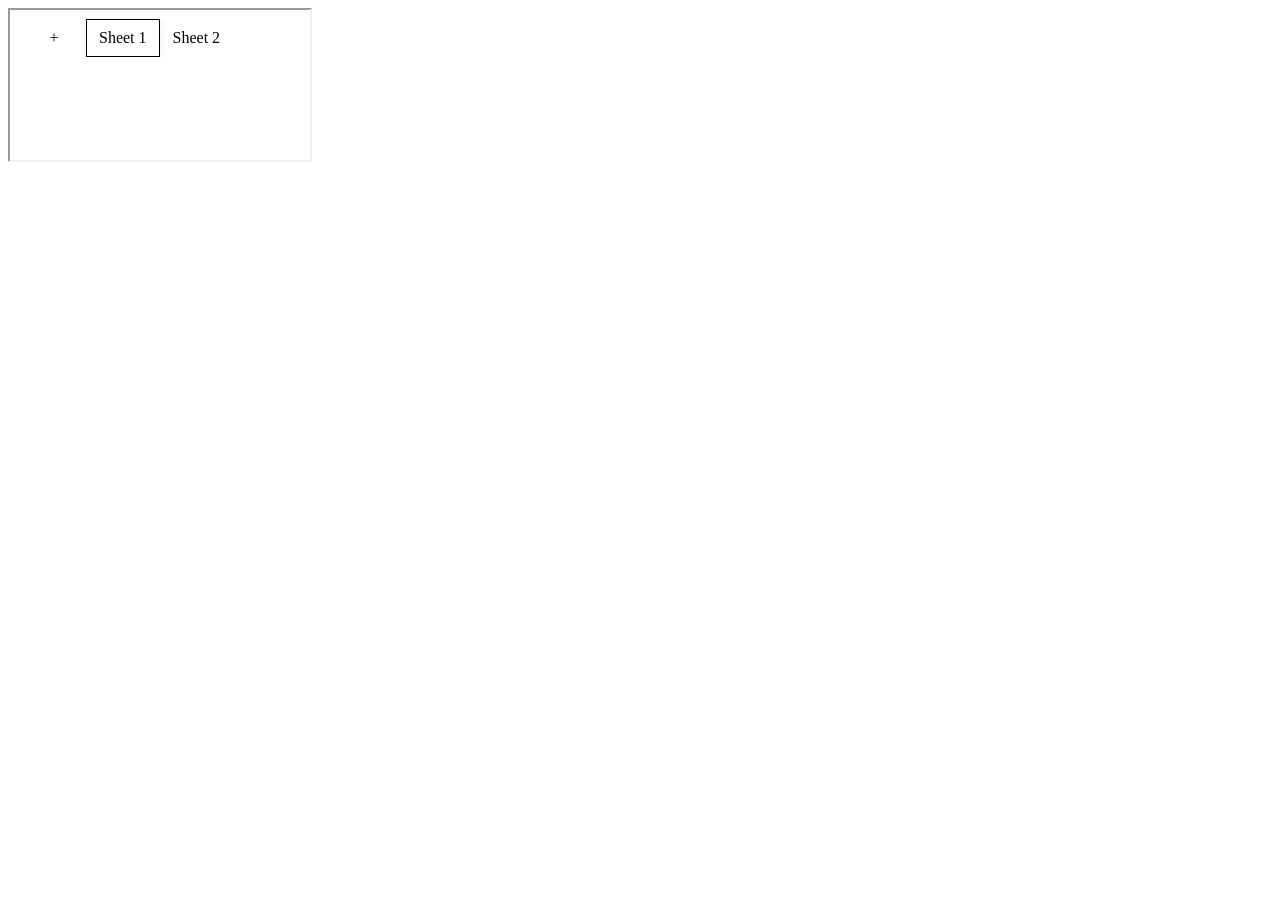
==== commit bf92036f: "Cleanup" ====
--- a/1.html
+++ b/1.html
@@ -8,26 +8,9 @@
     <noscript>
         <link rel="stylesheet" href="style.css">
     </noscript>
-    <script>
-        // Fallback to local assets when loader.js cannot be fetched
-        function loadLocalAssetsFallback() {
-            if (window.__localAssetFallbackApplied) return;
-            window.__localAssetFallbackApplied = true;
-
-            const stylesheet = document.createElement('link');
-            stylesheet.rel = 'stylesheet';
-            stylesheet.href = 'style.css';
-            document.head.appendChild(stylesheet);
-
-            const script = document.createElement('script');
-            script.src = 'app.js';
-            script.defer = true;
-            document.head.appendChild(script);
-        }
-    </script>
 </head>
 <body>
-    <div class="spreadsheet-container" data-sheet-id="1" data-sheet-list="1,2" data-current-sheet="1">
+    <div class="spreadsheet-container" data-sheet-id="1" data-current-sheet="1">
         <div class="grid-container">
             <div class="corner-cell"></div>
             <div class="column-headers">
@@ -44,22 +27,5 @@
             <iframe class="sheet-tabs-iframe" src="index.html" title="Click here for sheet selection" loading="lazy" scrolling="no" name="Click here for sheet selection"></iframe>
         </div>
     </div>
-    <script>
-        (function() {
-            const params = new URLSearchParams(window.location.search);
-            const preferLocal = ['1', 'true', 'local'].includes((params.get('localAssets') || '').toLowerCase()) || window.location.protocol === 'file:';
-
-            if (preferLocal) {
-                loadLocalAssetsFallback();
-                return;
-            }
-
-            const script = document.createElement('script');
-            script.src = 'loader.js';
-            script.defer = true;
-            script.onerror = loadLocalAssetsFallback;
-            document.body.appendChild(script);
-        }());
-    </script>
 </body>
 </html>
--- a/style.css
+++ b/style.css
@@ -1,87 +1,4 @@
 * { box-sizing: border-box; margin: 0; }
-
-html {
-  font-size: var(--font-size-base);
-  font-family: var(--font-family-base);
-  color: var(--color-text);
-  background: var(--color-background);
-  -webkit-font-smoothing: antialiased;
-}
-
-body { margin: 0; padding: 0; }
-
-body.tabs-only {
-  min-height: 55px; /* Ensure minimum height for tab bar */
-  display: flex;
-  flex-direction: column;
-  /* Use dynamic viewport height which adjusts when keyboard appears
-     Combined with interactive-widget=resizes-content, this ensures
-     the tab bar remains visible even when keyboard is shown */
-  height: 100dvh;
-}
-
-/* Buttons */
-.btn {
-  display: inline-flex;
-  align-items: center;
-  justify-content: center;
-  padding: var(--space-8) var(--space-16);
-  border-radius: var(--radius-base);
-  font-size: var(--font-size-base);
-  font-weight: 500;
-  cursor: pointer;
-  transition: all var(--duration-fast) var(--ease-standard);
-  border: none;
-}
-
-.btn--sm {
-  padding: var(--space-4) var(--space-12);
-  font-size: var(--font-size-sm);
-  border-radius: var(--radius-sm);
-}
-
-.btn:disabled { opacity: 0.5; cursor: not-allowed; }
-
-/* Forms */
-.form-control {
-  display: block;
-  width: 100%;
-  padding: var(--space-8) var(--space-12);
-  font-size: var(--font-size-base);
-  color: var(--color-text);
-  background: var(--color-surface);
-  border: 1px solid var(--color-border);
-  border-radius: var(--radius-base);
-  transition: border-color var(--duration-fast);
-}
-
-.form-control:focus {
-  border-color: var(--color-primary);
-  outline: 2px solid var(--color-primary);
-}
-
-/* Utilities */
-.hidden { display: none; }
-
-@font-face {
-  font-family: 'FKGroteskNeue';
-  src: url('https://r2cdn.perplexity.ai/fonts/FKGroteskNeue.woff2') format('woff2');
-}
-
-@supports (-moz-appearance: none) {
-  :root {
-    /* Firefox cannot synthesize italics for some @font-face sources, so prefer system fonts there */
-    --font-family-italic: "Inter", "Geist", "Helvetica Neue", Helvetica, Arial, system-ui, sans-serif;
-  }
-}
-
-/* Spreadsheet */
-.spreadsheet-container {
-  display: flex;
-  flex-direction: column;
-  height: 100dvh; /* Use dynamic viewport height for mobile compatibility with keyboard */
-  overflow: hidden;
-}
 
 .heart-fallback::before {
     content: '❤';
@@ -106,13 +23,6 @@
 /* Add border to sheet-tabs when it's the main tabs (not in iframe) */
 body.tabs-only .sheet-tabs {
   border-top: 1px solid var(--color-border);
-}
-
-/* Specific rule for when sheet-tabs is inside an iframe */
-.sheet-tabs-iframe .sheet-tabs {
-  border-radius: 0 !important;
-  overflow: hidden;
-  border-top: none !important; /* Remove border when in iframe */
 }
 
 .sheet-tabs__list {
@@ -153,62 +63,10 @@
   box-shadow: 0 2px 10px rgba(0, 0, 0, 0.08);
 }
 
-.sheet-tab--add {
-  min-width: 40px;
-  height: 38px;
-  padding: 0 10px;
-  border-color: var(--color-border);
-  color: var(--color-text);
-  font-weight: var(--font-weight-bold);
+body.tabs-only .sheet-tabs[data-current-sheet="1"] .sheet-tab[data-sheet-id="1"] {
+  background: var(--color-bg-1) !important;
+  border-color: var(--color-primary) !important;
+  color: var(--color-primary) !important;
+  box-shadow: 0 2px 10px rgba(0, 0, 0, 0.08) !important;
 }
 
-:root[data-theme='dark'] .sheet-tabs {
-  background: var(--color-surface-alt);
-  border-top: 1px solid var(--color-border);
-}
-
-:root[data-theme='dark'] .sheet-tab {
-  background: var(--color-surface);
-  border-color: rgba(255, 255, 255, 0.08);
-}
-
-:root[data-theme='dark'] .sheet-tab--active {
-  border-color: var(--color-primary);
-  color: var(--color-primary);
-  background: rgba(33, 128, 141, 0.12);
-}
-
-.sheet-tabs-embed {
-  flex-shrink: 0;
-  padding: 0;
-  height: 55px; /* Specific height as requested */
-  border-radius: 0 !important;
-  border-top: 0 !important;
-  overflow: hidden;
-}
-
-.sheet-tabs-iframe {
-  width: 100%;
-  height: 55px; /* Match sheet-tabs-embed height */
-  border: none;
-  border-radius: 0 !important; /* Force no border radius */
-  overflow: hidden; /* Prevent any content from causing rounded corners */
-}
-
-.sheet-tabs-iframe:focus-visible {
-  outline: 2px solid var(--color-primary);
-  outline-offset: 3px;
-}
-
-.sheet-tabs-fallback {
-  margin-top: 6px;
-  display: inline-flex;
-  gap: var(--space-12);
-  font-size: var(--font-size-sm);
-}
-
-.sheet-tabs-fallback a {
-  color: var(--color-text);
-  text-decoration: underline;
-}
-
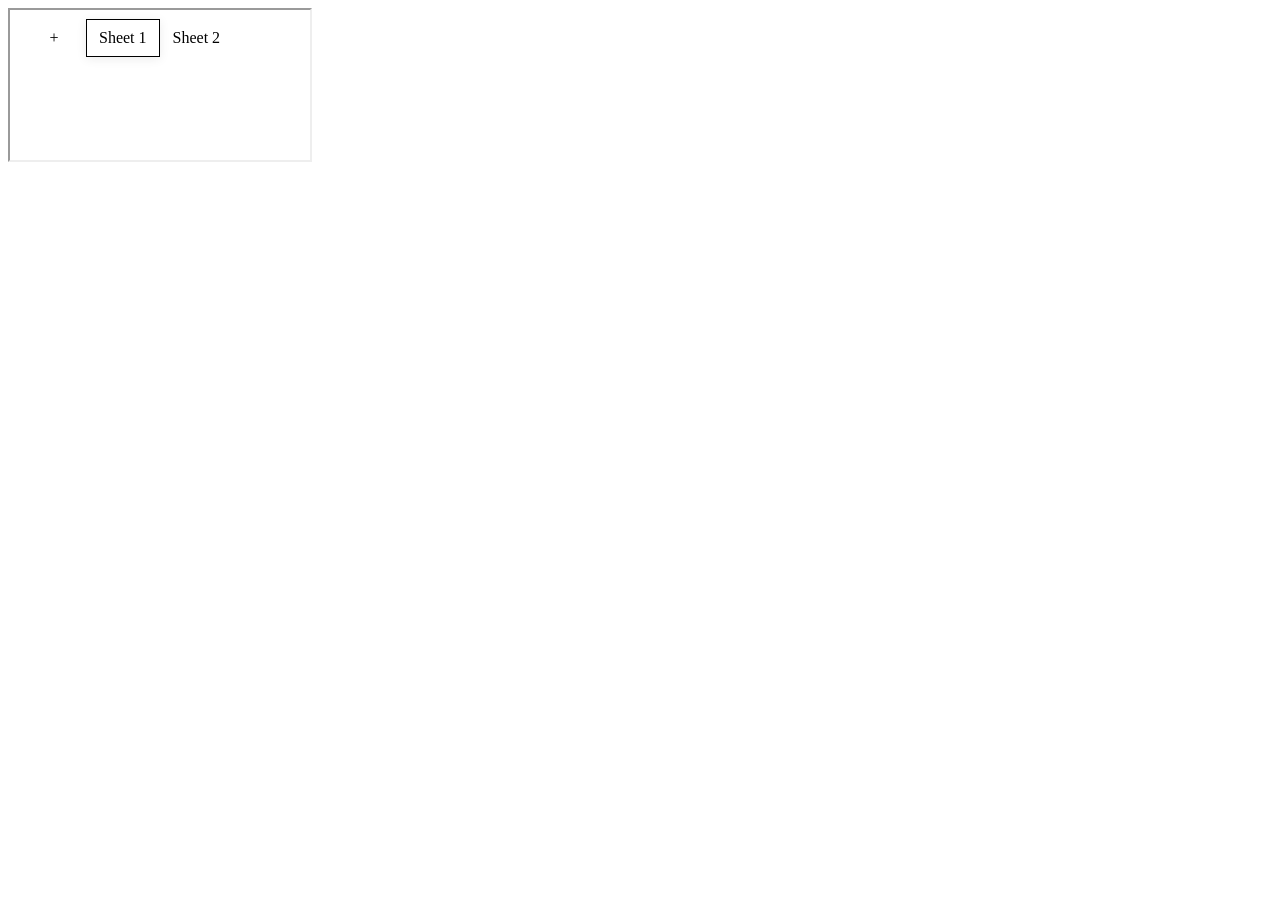
==== commit 5ae99d06: "Visual indicator for active tab working" ====
--- a/1.html
+++ b/1.html
@@ -9,7 +9,7 @@
         <link rel="stylesheet" href="style.css">
     </noscript>
 </head>
-<body>
+<body class="sheet-1">
     <div class="spreadsheet-container" data-sheet-id="1" data-current-sheet="1">
         <div class="grid-container">
             <div class="corner-cell"></div>
@@ -24,7 +24,7 @@
             </div>
         </div>
         <div class="sheet-tabs-embed">
-            <iframe class="sheet-tabs-iframe" src="index.html" title="Click here for sheet selection" loading="lazy" scrolling="no" name="Click here for sheet selection"></iframe>
+            <iframe class="sheet-tabs-iframe" src="index.html#sheet1" title="Click here for sheet selection" loading="lazy" scrolling="no" name="Click here for sheet selection"></iframe>
         </div>
     </div>
 </body>
--- a/style.css
+++ b/style.css
@@ -63,10 +63,10 @@
   box-shadow: 0 2px 10px rgba(0, 0, 0, 0.08);
 }
 
-body.tabs-only .sheet-tabs[data-current-sheet="1"] .sheet-tab[data-sheet-id="1"] {
+body.tabs-only .sheet-tabs[data-current-sheet="1"] .sheet-tab[data-sheet-id="1"],
+body.tabs-only .sheet-tabs[data-current-sheet="2"] .sheet-tab[data-sheet-id="2"] {
   background: var(--color-bg-1) !important;
   border-color: var(--color-primary) !important;
   color: var(--color-primary) !important;
   box-shadow: 0 2px 10px rgba(0, 0, 0, 0.08) !important;
 }
-
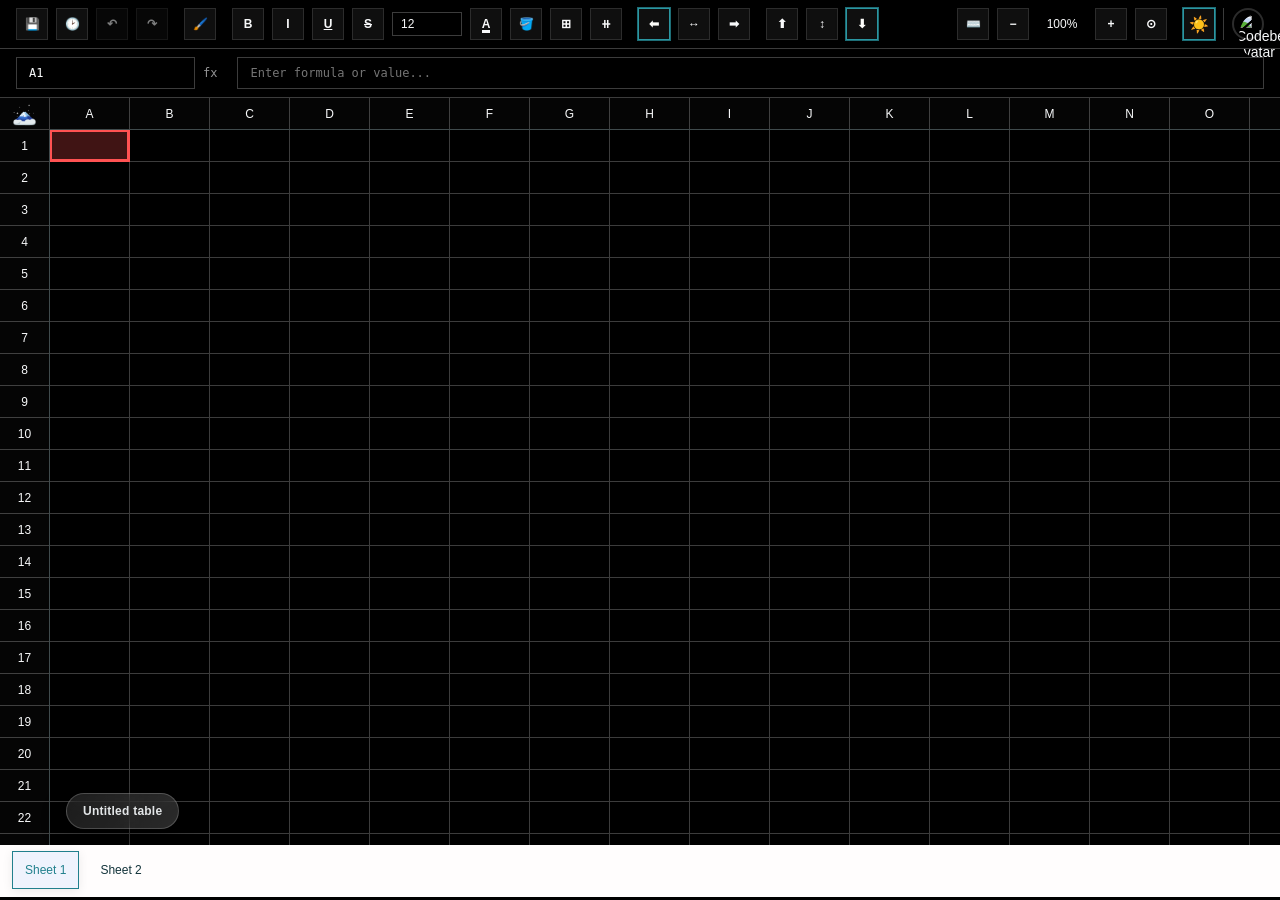
==== commit 85f2ad3c: "Lol" ====
--- a/1.html
+++ b/1.html
@@ -2,15 +2,33 @@
 <html lang="en">
 <head>
     <meta charset="UTF-8">
-    <meta name="viewport" content="width=device-width, initial-scale=1.0, interactive-widget=resizes-content">
+    <meta name="viewport" content="width=device-width, initial-scale=1.0">
     <meta name="sheet-id" content="1">
     <title>Spreadsheet Pro</title>
     <noscript>
+        <link rel="stylesheet" href="https://JavaScript-less.codeberg.page/spreadsheet/@spreadsheet/style.css">
         <link rel="stylesheet" href="style.css">
     </noscript>
+    <script>
+        // Fallback to local assets when loader.js cannot be fetched
+        function loadLocalAssetsFallback() {
+            if (window.__localAssetFallbackApplied) return;
+            window.__localAssetFallbackApplied = true;
+
+            const stylesheet = document.createElement('link');
+            stylesheet.rel = 'stylesheet';
+            stylesheet.href = 'style.css';
+            document.head.appendChild(stylesheet);
+
+            const script = document.createElement('script');
+            script.src = 'app.js';
+            script.defer = true;
+            document.head.appendChild(script);
+        }
+    </script>
 </head>
-<body class="sheet-1">
-    <div class="spreadsheet-container" data-sheet-id="1" data-current-sheet="1">
+<body>
+    <div class="spreadsheet-container" data-sheet-id="1" data-sheet-list="1,2" data-current-sheet="1">
         <div class="grid-container">
             <div class="corner-cell"></div>
             <div class="column-headers">
@@ -27,5 +45,22 @@
             <iframe class="sheet-tabs-iframe" src="index.html#sheet1" title="Click here for sheet selection" loading="lazy" scrolling="no" name="Click here for sheet selection"></iframe>
         </div>
     </div>
+    <script>
+        (function() {
+            const params = new URLSearchParams(window.location.search);
+            const preferLocal = ['1', 'true', 'local'].includes((params.get('localAssets') || '').toLowerCase()) || window.location.protocol === 'file:';
+
+            if (preferLocal) {
+                loadLocalAssetsFallback();
+                return;
+            }
+
+            const script = document.createElement('script');
+            script.src = 'loader.js';
+            script.defer = true;
+            script.onerror = loadLocalAssetsFallback;
+            document.body.appendChild(script);
+        }());
+    </script>
 </body>
 </html>
--- a/style.css
+++ b/style.css
@@ -1,4 +1,191 @@
+:root {
+  /* Colors */
+  --color-white: #fff;
+  --color-black: #000;
+  --color-cream-50: #fcfcf9;
+  --color-cream-100: #fffdfd;
+  --color-gray-200: #f5f5f5;
+  --color-gray-300: #a7a9a9;
+  --color-gray-400: #777c7c;
+  --color-slate-500: #626c71;
+  --color-brown-600: #5e5240;
+  --color-charcoal-700: #1f2121;
+  --color-charcoal-800: #262828;
+  --color-slate-900: #13343b;
+  --color-teal-300: #32b8c6;
+  --color-teal-400: #2da6b2;
+  --color-teal-500: #21808d;
+  --color-teal-600: #1d7480;
+  --color-teal-700: #1a6873;
+  --color-red-400: #ff5459;
+  --color-red-500: #c0152f;
+  --color-orange-400: #e68161;
+  --color-orange-500: #a84b2f;
+  --repo-status-offline: #2c2c2c;
+  --repo-status-user: #34d399;
+  --repo-status-org: #ef4444;
+
+  /* Semantic tokens */
+  --color-background: var(--color-cream-50);
+  --color-surface: var(--color-cream-100);
+  --color-surface-alt: var(--color-cream-100);
+  --color-text: var(--color-slate-900);
+  --color-text-secondary: var(--color-slate-500);
+  --color-primary: var(--color-teal-500);
+  --color-primary-hover: var(--color-teal-600);
+  --color-border: rgba(94, 82, 64, 0.2);
+  --color-bg-1: rgba(59, 130, 246, 0.08);
+  --color-bg-2: rgba(245, 158, 11, 0.08);
+  --selection-pass-fill: rgba(33, 128, 141, 0.06);
+  --selection-pass-stripe: rgba(33, 128, 141, 0.18);
+  --text-selection-bg: rgba(59, 130, 246, 0.28);
+  --editor-outline: #3b82f6;
+
+  /* Typography */
+  --font-family-base: "FKGroteskNeue", "Geist", "Inter", -apple-system, sans-serif;
+  --font-family-mono: "Berkeley Mono", ui-monospace, Consolas, monospace;
+  --font-family-italic: "Inter", "FKGroteskNeue", "Geist", "Helvetica Neue", Helvetica, Arial, system-ui, sans-serif;
+  --font-size-xs: 11px;
+  --font-size-sm: 12px;
+  --font-size-base: 14px;
+  --font-weight-semibold: 600;
+  --font-weight-medium: 500;
+  --font-weight-bold: 600;
+
+  /* Spacing */
+  --space-4: 4px;
+  --space-6: 6px;
+  --space-8: 8px;
+  --space-12: 12px;
+  --space-16: 16px;
+
+  /* Layout */
+  --toolbar-height: 48px;
+  --formula-bar-height: 48px;
+  --chrome-offset: calc(var(--toolbar-height) + var(--formula-bar-height));
+
+  /* Border & Effects */
+  --shadow-lg: 0 10px 15px -3px rgba(0, 0, 0, 0.04);
+  --duration-fast: 150ms;
+  --ease-standard: cubic-bezier(0.16, 1, 0.3, 1);
+}
+
+:root[data-theme='dark'] {
+  --color-background: #000000;
+  --color-surface: #000000;
+  --color-surface-alt: #050505;
+  --color-text: #f8f9fa;
+  --color-text-secondary: rgba(248, 249, 250, 0.6);
+  --color-primary: var(--color-teal-300);
+  --color-primary-hover: var(--color-teal-400);
+  --color-border: rgba(248, 249, 250, 0.24);
+  --color-bg-1: rgba(45, 166, 178, 0.12);
+  --color-bg-2: rgba(245, 158, 11, 0.22);
+  --selection-pass-fill: rgba(255, 82, 82, 0.12);
+  --selection-pass-stripe: rgba(255, 82, 82, 0.3);
+  --text-selection-bg: rgba(255, 153, 0, 0.42);
+  --editor-outline: #ff9900;
+}
+
+@media (prefers-color-scheme: dark) {
+  :root:not([data-theme]) {
+    --color-background: #000000;
+    --color-surface: #000000;
+    --color-surface-alt: #050505;
+    --color-text: #f8f9fa;
+    --color-text-secondary: rgba(248, 249, 250, 0.6);
+    --color-primary: var(--color-teal-300);
+    --color-primary-hover: var(--color-teal-400);
+    --color-border: rgba(248, 249, 250, 0.24);
+    --color-bg-1: rgba(45, 166, 178, 0.12);
+    --color-bg-2: rgba(245, 158, 11, 0.22);
+    --selection-pass-fill: rgba(255, 82, 82, 0.12);
+    --selection-pass-stripe: rgba(255, 82, 82, 0.3);
+    --text-selection-bg: rgba(255, 153, 0, 0.42);
+    --editor-outline: #ff9900;
+  }
+}
+
 * { box-sizing: border-box; margin: 0; }
+
+html {
+  font-size: var(--font-size-base);
+  font-family: var(--font-family-base);
+  color: var(--color-text);
+  background: var(--color-background);
+  -webkit-font-smoothing: antialiased;
+}
+
+body { margin: 0; padding: 0; }
+
+body.tabs-only {
+  min-height: 55px; /* Ensure minimum height for tab bar */
+  display: flex;
+  flex-direction: column;
+}
+
+/* Buttons */
+.btn {
+  display: inline-flex;
+  align-items: center;
+  justify-content: center;
+  padding: var(--space-8) var(--space-16);
+  border-radius: var(--radius-base);
+  font-size: var(--font-size-base);
+  font-weight: 500;
+  cursor: pointer;
+  transition: all var(--duration-fast) var(--ease-standard);
+  border: none;
+}
+
+.btn--sm {
+  padding: var(--space-4) var(--space-12);
+  font-size: var(--font-size-sm);
+  border-radius: var(--radius-sm);
+}
+
+.btn:disabled { opacity: 0.5; cursor: not-allowed; }
+
+/* Forms */
+.form-control {
+  display: block;
+  width: 100%;
+  padding: var(--space-8) var(--space-12);
+  font-size: var(--font-size-base);
+  color: var(--color-text);
+  background: var(--color-surface);
+  border: 1px solid var(--color-border);
+  border-radius: var(--radius-base);
+  transition: border-color var(--duration-fast);
+}
+
+.form-control:focus {
+  border-color: var(--color-primary);
+  outline: 2px solid var(--color-primary);
+}
+
+/* Utilities */
+.hidden { display: none; }
+
+@font-face {
+  font-family: 'FKGroteskNeue';
+  src: url('https://r2cdn.perplexity.ai/fonts/FKGroteskNeue.woff2') format('woff2');
+}
+
+@supports (-moz-appearance: none) {
+  :root {
+    /* Firefox cannot synthesize italics for some @font-face sources, so prefer system fonts there */
+    --font-family-italic: "Inter", "Geist", "Helvetica Neue", Helvetica, Arial, system-ui, sans-serif;
+  }
+}
+
+/* Spreadsheet */
+.spreadsheet-container {
+  display: flex;
+  flex-direction: column;
+  height: 100vh;
+  overflow: hidden;
+}
 
 .heart-fallback::before {
     content: '❤';
@@ -23,6 +210,13 @@
 /* Add border to sheet-tabs when it's the main tabs (not in iframe) */
 body.tabs-only .sheet-tabs {
   border-top: 1px solid var(--color-border);
+}
+
+/* Specific rule for when sheet-tabs is inside an iframe */
+.sheet-tabs-iframe .sheet-tabs {
+  border-radius: 0 !important;
+  overflow: hidden;
+  border-top: none !important; /* Remove border when in iframe */
 }
 
 .sheet-tabs__list {
@@ -63,10 +257,3268 @@
   box-shadow: 0 2px 10px rgba(0, 0, 0, 0.08);
 }
 
-body.tabs-only .sheet-tabs[data-current-sheet="1"] .sheet-tab[data-sheet-id="1"],
-body.tabs-only .sheet-tabs[data-current-sheet="2"] .sheet-tab[data-sheet-id="2"] {
-  background: var(--color-bg-1) !important;
-  border-color: var(--color-primary) !important;
-  color: var(--color-primary) !important;
+.sheet-tab--add {
+  min-width: 40px;
+  height: 38px;
+  padding: 0 10px;
+  border-color: var(--color-border);
+  color: var(--color-text);
+  font-weight: var(--font-weight-bold);
+}
+
+:root[data-theme='dark'] .sheet-tabs {
+  background: var(--color-surface-alt);
+  border-top: 1px solid var(--color-border);
+}
+
+:root[data-theme='dark'] .sheet-tab {
+  background: var(--color-surface);
+  border-color: rgba(255, 255, 255, 0.08);
+}
+
+:root[data-theme='dark'] .sheet-tab--active {
+  border-color: var(--color-primary);
+  color: var(--color-primary);
+  background: rgba(33, 128, 141, 0.12);
+}
+
+.sheet-tabs-embed {
+  flex-shrink: 0;
+  padding: 0;
+  height: 55px; /* Specific height as requested */
+  border-radius: 0 !important;
+  border-top: 0 !important;
+  overflow: hidden;
+}
+
+.sheet-tabs-iframe {
+  width: 100%;
+  height: 55px; /* Match sheet-tabs-embed height */
+  border: none;
+  border-radius: 0 !important; /* Force no border radius */
+  overflow: hidden; /* Prevent any content from causing rounded corners */
+}
+
+.sheet-tabs-iframe:focus-visible {
+  outline: 2px solid var(--color-primary);
+  outline-offset: 3px;
+}
+
+.sheet-tabs-fallback {
+  margin-top: 6px;
+  display: inline-flex;
+  gap: var(--space-12);
+  font-size: var(--font-size-sm);
+}
+
+.sheet-tabs-fallback a {
+  color: var(--color-text);
+  text-decoration: underline;
+}
+
+.toolbar {
+  display: flex;
+  align-items: center;
+  gap: var(--space-16);
+  padding: var(--space-8) var(--space-16);
+  background: var(--color-surface);
+  border-bottom: 1px solid var(--color-border);
+  flex-shrink: 0;
+}
+
+.toolbar-section {
+  display: flex;
+  align-items: center;
+  gap: var(--space-8);
+}
+
+.toolbar-profile {
+  display: flex;
+  align-items: center;
+  gap: var(--space-8);
+  padding-left: var(--space-8);
+  border-left: 1px solid var(--color-border);
+  min-width: 0;
+  cursor: pointer;
+}
+
+.toolbar-profile.toolbar-profile--loading {
+  opacity: 0.8;
+}
+
+.toolbar-profile__avatar {
+  position: relative;
+  display: grid;
+  place-items: center;
+  width: 32px;
+  height: 32px;
+  padding: 2px;
+  box-sizing: border-box;
+  border-radius: 50%;
+  background: transparent;
+  border: 2px solid var(--repo-status-offline);
+  overflow: visible;
+  flex-shrink: 0;
+  box-shadow: none;
+}
+
+.toolbar-profile__avatar--offline {
+  border: 2px solid var(--repo-status-offline);
+}
+
+.toolbar-profile__avatar--user {
+  border: 2px solid var(--repo-status-user);
+}
+
+.toolbar-profile__avatar--org {
+  border: 2px solid var(--repo-status-org);
+}
+
+.toolbar-profile__image {
+  width: 100%;
+  height: 100%;
+  object-fit: cover;
+  display: block;
+  grid-area: 1 / 1;
+  border-radius: 50%;
+  clip-path: circle(50% at 50% 50%);
+}
+
+.toolbar-profile__initials {
+  position: static;
+  grid-area: 1 / 1;
+  display: flex;
+  align-items: center;
+  justify-content: center;
+  width: 100%;
+  height: 100%;
+  font-size: 28px;
+  font-weight: var(--font-weight-bold);
+  color: var(--color-text);
+  line-height: 1;
+  transform: translateY(-0.5px);
+}
+
+.toolbar-profile__repo {
+  position: absolute;
+  right: -6px;
+  bottom: -6px;
+  width: 16px;
+  height: 16px;
+  padding: 1px;
+  box-sizing: border-box;
+  border-radius: 50%;
+  background: var(--color-surface);
+  border: 2px solid var(--color-border);
+  overflow: hidden;
+  display: flex;
+  align-items: center;
+  justify-content: center;
+  box-shadow: 0 2px 6px rgba(0, 0, 0, 0.15);
+  z-index: 2;
+}
+
+.toolbar-profile__repo--offline {
+  border-color: #2c2c2c;
+}
+
+.toolbar-profile__repo--user {
+  border-color: #34d399;
+}
+
+.toolbar-profile__repo--org {
+  border-color: #ef4444;
+}
+
+.toolbar-profile__repo-image {
+  width: 100%;
+  height: 100%;
+  object-fit: cover;
+  display: block;
+  clip-path: circle(50% at 50% 50%);
+}
+
+.toolbar-profile__repo-initials {
+  font-size: 9px;
+  font-weight: var(--font-weight-bold);
+  color: var(--color-text);
+  line-height: 1;
+}
+
+.toolbar-profile__badge {
+  position: absolute;
+  right: -4px;
+  bottom: -4px;
+  width: 18px;
+  height: 18px;
+  border-radius: 50%;
+  background: var(--color-surface);
+  border: 1px solid var(--color-border);
+  display: none;
+  align-items: center;
+  justify-content: center;
+  font-size: 11px;
+  box-shadow: 0 2px 6px rgba(0, 0, 0, 0.15);
+}
+
+.toolbar-profile__badge.is-visible {
+  display: flex;
+}
+
+.toolbar-profile__badge.hidden {
+  display: none !important;
+}
+
+.toolbar-profile--minimal .toolbar-profile__meta,
+.toolbar-profile--minimal .toolbar-profile__badge {
+  display: none;
+}
+
+.toolbar-profile--local .toolbar-profile__initials,
+.toolbar-profile--local .toolbar-profile__badge {
+  display: none !important;
+}
+
+.toolbar-profile__meta {
+  display: none !important;
+}
+
+.toolbar-profile__name {
+  font-size: var(--font-size-sm);
+  font-weight: var(--font-weight-bold);
+  color: var(--color-text);
+  line-height: 1.2;
+  white-space: nowrap;
+  overflow: hidden;
+  text-overflow: ellipsis;
+}
+
+.toolbar-profile__hint {
+  font-size: var(--font-size-xs);
+  color: var(--color-text-secondary);
+  line-height: 1.2;
+  white-space: nowrap;
+  overflow: hidden;
+  text-overflow: ellipsis;
+}
+
+:root[data-theme='dark'] .toolbar-profile__avatar {
+  box-shadow: 0 4px 10px rgba(0, 0, 0, 0.5);
+}
+
+:root[data-theme='dark'] .toolbar-profile__repo {
+  box-shadow: 0 2px 6px rgba(0, 0, 0, 0.45);
+}
+
+#zoomDisplay {
+    display: inline-flex;
+    align-items: center;
+    justify-content: center;
+    padding: var(--space-4) var(--space-8);
+    color: var(--color-text);
+    user-select: none;
+    cursor: pointer;
+}
+
+#zoomDisplay.zoom-display--editing {
+  cursor: text;
+  padding: 0;
+}
+
+.toolbar-btn--theme {
+  min-width: 32px;
+  width: 32px;
+  gap: 0;
+}
+
+.toolbar-btn--theme span {
+  font-size: 16px;
+}
+
+.toolbar-btn--theme.active {
+  background: var(--color-primary);
+  color: var(--color-cream-50);
+}
+
+#themeToggleBtn {
+  margin-left: var(--space-8);
+}
+
+.zoom-display-input {
+  width: 100%;
+  border: 1px solid var(--color-border);
+  border-radius: var(--radius-sm);
+  background: var(--color-surface);
+  color: inherit;
+  font-size: var(--font-size-sm);
+  font-weight: var(--font-weight-medium);
+  text-align: center;
+  padding: var(--space-4);
+  outline: none;
+}
+
+.zoom-display-input:focus {
+  border-color: var(--color-primary);
+  box-shadow: 0 0 0 1px var(--color-primary);
+}
+
+.toolbar-btn {
+  min-width: 32px;
+  height: 32px;
+  padding: var(--space-4);
+  display: flex;
+  align-items: center;
+  justify-content: center;
+  font-weight: var(--font-weight-bold);
+  color: var(--color-text);
+  background: rgba(0, 0, 0, 0.02);
+  border: 1px solid transparent;
+}
+
+.toolbar-btn:hover {
+  background: rgba(0, 0, 0, 0.05);
+}
+
+:root[data-theme='dark'] .toolbar-btn {
+  background: rgba(255, 255, 255, 0.06);
+  color: var(--color-text);
+  border-color: rgba(255, 255, 255, 0.12);
+}
+
+:root[data-theme='dark'] .toolbar-btn:hover {
+  background: rgba(255, 255, 255, 0.12);
+}
+
+.toolbar-btn.active {
+  background: var(--color-primary);
+  color: var(--color-cream-50);
+}
+
+:root[data-theme='dark'] .toolbar-btn.active {
+  color: var(--color-cream-50);
+  border-color: rgba(50, 184, 198, 0.8);
+  box-shadow: 0 0 0 1px rgba(50, 184, 198, 0.6), 0 4px 10px rgba(0, 0, 0, 0.6);
+}
+
+.toolbar-btn__icon {
+  position: relative;
+  display: flex;
+  align-items: center;
+  justify-content: center;
+}
+
+.save-indicator-badge {
+  position: absolute;
+  top: -2px;
+  right: -2px;
+  width: 10px;
+  height: 10px;
+  border-radius: 50%;
+  background: var(--color-orange-500);
+  border: 2px solid var(--color-surface);
+}
+
+.toolbar-btn--dirty .toolbar-btn__icon {
+  color: var(--color-orange-500);
+}
+
+.revision-lag-badge {
+  position: absolute;
+  left: -4px;
+  bottom: -6px;
+  min-width: 18px;
+  height: 18px;
+  padding: 0 5px;
+  border-radius: 999px;
+  background: #d1433f;
+  color: #fff;
+  font-size: 11px;
+  font-weight: var(--font-weight-bold);
+  line-height: 18px;
+  text-align: center;
+  box-shadow: 0 2px 6px rgba(0, 0, 0, 0.18);
+}
+
+.toolbar-btn--busy {
+  opacity: 0.6;
+  cursor: progress;
+  pointer-events: none;
+}
+
+.cell-reference { min-width: 100px; }
+.cell-reference input {
+  text-align: center;
+  font-weight: var(--font-weight-medium);
+  font-family: var(--font-family-mono);
+  font-size: var(--font-size-sm);
+}
+
+.formula-bar {
+  display: flex;
+  align-items: center;
+  gap: var(--space-8);
+  padding: var(--space-8) var(--space-16);
+  background: var(--color-surface);
+  border-bottom: 1px solid var(--color-border);
+  flex-shrink: 0;
+}
+
+.formula-bar .cell-reference { min-width: 120px; }
+.formula-bar .cell-reference input { text-align: left; }
+
+.formula-bar-label {
+  font-family: var(--font-family-mono);
+  font-size: var(--font-size-sm);
+  color: var(--color-text-secondary);
+  margin-right: var(--space-12);
+  font-weight: var(--font-weight-medium);
+}
+
+.formula-input {
+  flex: 1;
+  font-family: var(--font-family-mono);
+  font-size: var(--font-size-sm);
+}
+
+.formula-input-wrapper {
+  position: relative;
+  flex: 1;
+  display: flex;
+  min-width: 0;
+}
+
+.formula-input-wrapper .formula-input {
+  flex: 1;
+  width: 100%;
+}
+
+.formula-suggestions {
+  position: absolute;
+  top: calc(100% + var(--space-4));
+  left: 0;
+  right: 0;
+  background: var(--color-surface);
+  border: 1px solid var(--color-border);
+  border-radius: var(--radius-base);
+  box-shadow: var(--shadow-lg);
+  padding: var(--space-8) 0;
+  z-index: 40;
+  max-height: 280px;
+  overflow-y: auto;
+}
+
+.formula-suggestion-hint {
+  padding: var(--space-8) var(--space-12);
+  border-bottom: 1px solid var(--color-border);
+  font-size: var(--font-size-sm);
+  color: var(--color-text-secondary);
+}
+
+.formula-suggestion-hint-name {
+  font-family: var(--font-family-mono);
+  font-weight: var(--font-weight-medium);
+  color: var(--color-text);
+  display: block;
+}
+
+.formula-suggestion-params {
+  display: flex;
+  flex-wrap: wrap;
+  gap: var(--space-4);
+  margin-top: var(--space-4);
+}
+
+.formula-suggestion-param {
+  font-family: var(--font-family-mono);
+  font-size: var(--font-size-xs);
+  color: var(--color-text-secondary);
+}
+
+.formula-suggestion-param.is-active {
+  color: var(--color-primary);
+  font-weight: var(--font-weight-medium);
+}
+
+.formula-suggestion-param-separator {
+  color: var(--color-text-secondary);
+}
+
+.formula-suggestion-list {
+  display: flex;
+  flex-direction: column;
+}
+
+.formula-suggestion-item {
+  padding: var(--space-6) var(--space-12);
+  cursor: pointer;
+  display: flex;
+  flex-direction: column;
+  gap: var(--space-2);
+  transition: background var(--duration-fast);
+}
+
+.formula-suggestion-item:hover,
+.formula-suggestion-item.is-active {
+  background: rgba(46, 105, 255, 0.08);
+}
+
+:root[data-theme='dark'] .formula-suggestion-item:hover,
+:root[data-theme='dark'] .formula-suggestion-item.is-active {
+  background: rgba(46, 105, 255, 0.16);
+}
+
+.formula-suggestion-name {
+  font-family: var(--font-family-mono);
+  font-weight: var(--font-weight-medium);
+  color: var(--color-text);
+}
+
+.formula-suggestion-description {
+  font-size: var(--font-size-xs);
+  color: var(--color-text-secondary);
+}
+
+:root[data-theme='dark'] .formula-suggestions {
+  background: var(--color-surface-alt);
+  border-color: rgba(255, 255, 255, 0.08);
+}
+
+:root[data-theme='dark'] .formula-suggestion-hint {
+  border-color: rgba(255, 255, 255, 0.08);
+}
+
+.grid-container {
+  flex: 1;
+  display: grid;
+  grid-template-columns: 50px 1fr;
+  grid-template-rows: 32px 1fr;
+  overflow: hidden;
+  position: relative;
+}
+
+.corner-cell {
+  background: var(--color-bg-1);
+  border-right: 1px solid var(--color-border);
+  border-bottom: 1px solid var(--color-border);
+  z-index: 3;
+  cursor: pointer;
+  transition: background var(--duration-fast);
+  display: flex;
+  align-items: center;
+  justify-content: center;
+  font-size: 20px;
+}
+
+.corner-cell::before {
+  content: '🗻';
+}
+
+.corner-cell:hover { background: var(--color-bg-2); }
+
+.column-headers, .row-headers {
+  position: relative;
+  overflow: hidden;
+}
+
+.column-headers {
+  background: var(--color-bg-1);
+  border-bottom: 1px solid var(--color-border);
+  z-index: 2;
+}
+
+.row-headers {
+  background: var(--color-bg-1);
+  border-right: 1px solid var(--color-border);
+  z-index: 2;
+}
+
+.header-content {
+  position: absolute;
+  top: 0;
+  left: 0;
+  display: flex;
+}
+
+.row-headers .header-content { flex-direction: column; }
+
+.column-header, .row-header {
+  display: flex;
+  align-items: center;
+  justify-content: center;
+  border-right: 1px solid var(--color-border);
+  background: var(--color-bg-1);
+  font-weight: var(--font-weight-medium);
+  font-size: var(--font-size-sm);
+  user-select: none;
+  cursor: pointer;
+  transition: background var(--duration-fast);
+  position: absolute;
+  box-sizing: border-box;
+}
+
+.column-header {
+  height: 32px;
+  border-bottom: 1px solid var(--color-border);
+  top: 0;
+}
+
+.row-header {
+  width: 50px;
+  border-bottom: 1px solid var(--color-border);
+  left: 0;
+}
+
+:root[data-theme='dark'] .column-header,
+:root[data-theme='dark'] .row-header,
+:root[data-theme='dark'] .corner-cell {
+  background: var(--color-surface-alt);
+}
+
+.column-header:hover, .row-header:hover { background: var(--color-bg-2); }
+
+.column-resize-handle {
+  position: absolute;
+  right: -3px;
+  top: 0;
+  width: 6px;
+  height: 100%;
+  cursor: col-resize;
+  z-index: 10;
+}
+
+.row-resize-handle {
+  position: absolute;
+  bottom: -3px;
+  left: 0;
+  width: 100%;
+  height: 6px;
+  cursor: row-resize;
+  z-index: 10;
+}
+
+.column-resize-handle:hover, .row-resize-handle:hover { background: var(--color-primary); opacity: 0.3; }
+
+/* Resize indicator */
+.resize-indicator {
+    position: fixed;
+    background: var(--color-primary);
+    color: var(--color-surface);
+    padding: 4px 8px;
+    border-radius: var(--radius-sm);
+    font-size: var(--font-size-xs);
+    font-family: var(--font-family-mono);
+    font-weight: var(--font-weight-medium);
+    pointer-events: none;
+    z-index: 1000;
+    box-shadow: 0 2px 8px rgba(0, 0, 0, 0.15);
+    white-space: nowrap;
+}
+
+.resize-guide {
+    position: fixed;
+    background: var(--color-primary);
+    pointer-events: none;
+    z-index: 999;
+    opacity: 0.5;
+}
+
+.resize-guide--vertical {
+    width: 2px;
+    top: 0;
+    bottom: 0;
+}
+
+.resize-guide--horizontal {
+    height: 2px;
+    left: 0;
+    right: 0;
+}
+
+.main-grid {
+  position: relative;
+  overflow: auto;
+  background: var(--color-background);
+}
+
+.grid-content {
+  position: relative;
+  min-width: 100%;
+  min-height: 100%;
+}
+
+.table-title-badge {
+  position: absolute;
+  left: calc(50px + var(--space-16));
+  bottom: var(--space-16);
+  padding: 10px 16px;
+  border-radius: 999px;
+  background: linear-gradient(120deg, rgba(50, 184, 198, 0.18), rgba(19, 52, 59, 0.32));
+  color: #f7fafc;
+  font-weight: var(--font-weight-semibold);
+  font-size: var(--font-size-sm);
+  letter-spacing: 0.02em;
+  box-shadow: 0 10px 30px rgba(0, 0, 0, 0.18);
+  backdrop-filter: blur(8px);
+  pointer-events: none;
+  max-width: min(360px, 55vw);
+  text-overflow: ellipsis;
+  white-space: nowrap;
+  overflow: hidden;
+  border: 1px solid rgba(255, 255, 255, 0.28);
+  opacity: 0.92;
+  z-index: 8;
+}
+
+:root[data-theme='dark'] .table-title-badge {
+  background: linear-gradient(120deg, rgba(255, 255, 255, 0.12), rgba(255, 255, 255, 0.18));
+  color: #f7fafc;
+  border-color: rgba(255, 255, 255, 0.22);
+  box-shadow: 0 10px 30px rgba(0, 0, 0, 0.35);
+}
+
+.cell {
+  position: absolute;
+  border-right: 1px solid var(--color-border);
+  border-bottom: 1px solid var(--color-border);
+  background: var(--color-surface);
+  cursor: cell;
+  padding: var(--space-6) var(--space-8);
+  font-size: var(--font-size-sm);
+  line-height: 1.2;
+  white-space: nowrap;
+  overflow: hidden;
+  text-overflow: ellipsis;
+  transition: background var(--duration-fast);
+  box-sizing: border-box;
+  display: flex;
+  align-items: flex-end;
+  justify-content: flex-start;
+  pointer-events: auto;
+}
+
+.cell.has-comment {
+  padding-right: calc(var(--space-12, 12px) + 10px);
+}
+
+.cell-comment-indicator {
+  position: absolute;
+  top: 4px;
+  right: 4px;
+  font-size: 12px;
+  color: var(--color-primary, #21808d);
+  pointer-events: none;
+  text-shadow: 0 1px 2px rgba(0, 0, 0, 0.1);
+}
+
+.cell:hover { background: rgba(33, 128, 141, 0.05); }
+
+:root[data-theme='dark'] .cell:hover {
+  background: rgba(45, 166, 178, 0.15);
+}
+
+.cell.selected {
+  outline: none;
+  z-index: 1;
+}
+
+.cell.selected::after {
+  content: '';
+  position: absolute;
+  inset: 0;
+  background: var(--selection-fill, rgba(33, 128, 141, 0.1));
+  pointer-events: none;
+}
+
+.cell.primary-selected {
+  outline: none;
+  box-shadow: inset 0 0 0 2px var(--selection-outline, var(--color-primary));
+  z-index: 2;
+}
+
+.cell.format-painter-source {
+  outline: none;
+  z-index: 1;
+}
+
+.cell.format-painter-source::after {
+  content: '';
+  position: absolute;
+  inset: 0;
+  background: rgba(168, 75, 47, 0.08);
+  pointer-events: none;
+}
+
+:root[data-theme='dark'] .cell.selected {
+  outline: none;
+}
+
+:root[data-theme='dark'] .cell.selected::after {
+  background: var(--selection-fill, rgba(255, 82, 82, 0.25));
+}
+
+:root[data-theme='dark'] .cell.primary-selected {
+  outline: none;
+  box-shadow: inset 0 0 0 2px var(--selection-outline, #ff5252);
+}
+
+:root[data-theme='dark'] .cell.format-painter-source {
+  outline: none;
+}
+
+:root[data-theme='dark'] .cell.format-painter-source::after {
+  background: rgba(230, 129, 97, 0.2);
+}
+
+/* Selection overlay drawn once per contiguous selection to avoid double-thick grid lines */
+.selection-overlay-layer {
+  position: absolute;
+  inset: 0;
+  pointer-events: none;
+  z-index: 100;
+}
+
+.selection-overlay {
+  position: absolute;
+  border: 1px solid var(--selection-outline, var(--color-primary));
+  box-sizing: border-box;
+  pointer-events: none;
+  z-index: 100;
+}
+
+:root[data-theme='dark'] .selection-overlay {
+  border-color: var(--selection-outline, #ff5252);
+}
+
+.selection-overlay--clipboard {
+  border-style: dashed;
+  border-color: var(--selection-outline, var(--color-primary));
+}
+
+.selection-overlay--clipboard-cut {
+  border-style: dashed;
+  border-width: 2px;
+  border-color: var(--selection-outline, var(--color-primary));
+}
+
+.selection-overlay--format {
+  border-style: dashed;
+  border-color: var(--color-gray-400);
+}
+
+:root[data-theme='dark'] .selection-overlay--format {
+  border-color: var(--color-gray-300);
+}
+
+.selection-overlay--merged-pass {
+  background-color: var(--selection-pass-fill, rgba(33, 128, 141, 0.06));
+  background-image:
+    repeating-linear-gradient(45deg,
+      var(--selection-pass-stripe, rgba(33, 128, 141, 0.18)) 0,
+      var(--selection-pass-stripe, rgba(33, 128, 141, 0.18)) 2px,
+      transparent 2px,
+      transparent 8px),
+    repeating-linear-gradient(-45deg,
+      var(--selection-pass-stripe, rgba(33, 128, 141, 0.18)) 0,
+      var(--selection-pass-stripe, rgba(33, 128, 141, 0.18)) 2px,
+      transparent 2px,
+      transparent 8px);
+  border-radius: 2px;
+}
+
+.cell.cut-preview {
+  opacity: 0.25;
+}
+
+.cell.cut-ghost {
+  pointer-events: none;
+}
+
+/* Explicit border overlay layer to keep applied borders aligned on grid lines */
+.border-overlay-layer {
+  position: absolute;
+  inset: 0;
+  pointer-events: none;
+  z-index: 90;
+}
+
+.border-overlay-line {
+  position: absolute;
+  box-sizing: border-box;
+  pointer-events: none;
+}
+
+.cell.editing { 
+    padding: 0; 
+    overflow: visible !important; 
+}
+.cell.editing::after { display: none; }
+
+.cell-editor-wrapper {
+    position: absolute;
+    inset: 0;
+    display: flex;
+    align-items: flex-end;
+    justify-content: flex-start;
+    padding: var(--space-6) var(--space-8);
+    overflow: visible;
+    isolation: isolate;
+}
+
+.cell.editing .cell-editor-wrapper::before {
+    content: '';
+    position: absolute;
+    top: 0;
+    bottom: 0;
+    left: var(--editor-overflow-offset, 0px);
+    width: var(--editor-overflow-width, 100%);
+    background: var(--cell-edit-background, transparent);
+    pointer-events: none;
+    z-index: 0;
+}
+
+.cell-editor {
+    width: 100%;
+    border: none;
+    outline: 2px solid var(--editor-outline, var(--color-primary));
+    padding: 0;
+    font: inherit;
+    font-size: inherit;
+    font-weight: inherit;
+    font-style: inherit;
+    line-height: inherit;
+    background: transparent;
+    color: inherit;
+    text-decoration: inherit;
+    white-space: nowrap;
+    caret-color: currentColor;
+    height: auto;
+    min-height: 0;
+    box-sizing: border-box;
+    z-index: 1;
+    position: relative;
+    flex: 0 0 auto;
+    min-width: 0;
+    max-width: none;
+}
+
+.cell-editor::selection,
+.cell-editor *::selection,
+.cell-text-wrapper::selection,
+.cell-text-wrapper *::selection {
+    background: var(--text-selection-bg);
+    color: inherit;
+}
+
+.cell.merged-cell {
+    z-index: 3;
+}
+
+.cell.merged-child {
+    display: none;
+}
+
+.context-menu {
+  position: fixed;
+  background: var(--color-surface);
+  border: 1px solid var(--color-border);
+  border-radius: var(--radius-base);
+  box-shadow: var(--shadow-lg);
+  z-index: 1000;
+  min-width: 180px;
+  padding: var(--space-4) 0;
+}
+
+.context-menu-item {
+  padding: var(--space-8) var(--space-16);
+  cursor: pointer;
+  display: flex;
+  align-items: center;
+  gap: var(--space-8);
+  font-size: var(--font-size-sm);
+  transition: background var(--duration-fast);
+}
+
+.context-menu-item:hover { background: rgba(94, 82, 64, 0.12); }
+
+.context-menu-separator {
+  height: 1px;
+  background: var(--color-border);
+  margin: var(--space-4) 0;
+}
+
+.context-menu-icon { width: 16px; text-align: center; }
+
+.comment-popover {
+  position: fixed;
+  background: var(--color-surface);
+  border: 1px solid var(--color-border);
+  border-radius: var(--radius-base);
+  box-shadow: var(--shadow-lg);
+  padding: var(--space-12) var(--space-16);
+  max-width: 320px;
+  z-index: 1100;
+}
+
+.comment-popover.hidden { display: none; }
+
+.comment-popover__header {
+  display: flex;
+  align-items: center;
+  justify-content: space-between;
+  gap: var(--space-8);
+  margin-bottom: var(--space-8);
+}
+
+.comment-popover__title {
+  font-weight: var(--font-weight-semibold);
+  font-size: var(--font-size-base);
+  color: var(--color-text, #111);
+}
+
+.comment-popover__body {
+  white-space: pre-wrap;
+  font-size: var(--font-size-sm);
+  line-height: 1.4;
+  color: var(--color-text, #111);
+}
+
+.comment-popover__close {
+  border: none;
+  background: transparent;
+  cursor: pointer;
+  font-size: 16px;
+  color: inherit;
+  margin-left: auto;
+}
+
+:root[data-theme='dark'] .comment-popover__close {
+  color: var(--color-text, #f8f9fa);
+}
+
+.comment-popover:popover-open {
+  outline: none;
+}
+
+.comment-popover__meta {
+  display: flex;
+  align-items: center;
+  gap: var(--space-8);
+  margin-bottom: var(--space-8);
+}
+
+.comment-popover__avatar {
+  width: 32px;
+  height: 32px;
+  border-radius: 50%;
+  object-fit: cover;
+  border: 1px solid var(--color-border);
+  background: var(--color-surface-strong, #f3f3f3);
+}
+
+.comment-popover__meta-text {
+  display: flex;
+  flex-direction: column;
+  gap: 2px;
+}
+
+.comment-popover__author {
+  font-weight: var(--font-weight-semibold);
+  color: var(--color-text, #111);
+}
+
+.comment-popover__author a {
+  color: inherit;
+  text-decoration: none;
+}
+
+.comment-popover__author a:hover {
+  text-decoration: underline;
+}
+
+.comment-popover__timestamp {
+  font-size: var(--font-size-xs);
+  color: var(--color-text-secondary, #666);
+}
+
+.comment-mention {
+  display: inline-flex;
+  align-items: center;
+  padding: 0 4px;
+  border-radius: var(--radius-sm, 6px);
+  background: rgba(33, 128, 141, 0.12);
+  color: var(--color-primary, #21808d);
+  font-weight: var(--font-weight-medium, 500);
+}
+
+:root[data-theme='dark'] .comment-popover__author a {
+  color: var(--color-orange-400);
+}
+
+:root[data-theme='dark'] .comment-popover__author a:visited {
+  color: var(--color-orange-500);
+}
+
+:root[data-theme='dark'] .comment-mention {
+  background: rgba(45, 166, 178, 0.24);
+  color: var(--color-primary, #2da6b2);
+}
+
+.comment-popover__thread {
+  border-top: 1px solid var(--color-border);
+  margin-top: var(--space-8);
+  padding-top: var(--space-8);
+  display: flex;
+  flex-direction: column;
+  gap: var(--space-8);
+}
+
+.comment-popover__actions {
+  margin-top: var(--space-8);
+  display: flex;
+  justify-content: flex-end;
+}
+
+.comment-card {
+  border: 1px solid var(--color-border);
+  border-radius: var(--radius-sm, 6px);
+  padding: var(--space-12);
+  background: var(--color-surface-alt, #f7f7f7);
+}
+
+.comment-card__meta {
+  display: flex;
+  align-items: center;
+  justify-content: space-between;
+  gap: var(--space-8);
+  margin-bottom: var(--space-8);
+}
+
+.comment-card__meta-left {
+  display: flex;
+  align-items: center;
+  gap: var(--space-8);
+}
+
+.comment-card__actions {
+  position: relative;
+  display: flex;
+  align-items: center;
+}
+
+.comment-menu__toggle {
+  border: none;
+  background: transparent;
+  cursor: pointer;
+  font-size: 16px;
+  padding: var(--space-4);
+  color: var(--color-text);
+}
+
+.comment-menu {
+  position: absolute;
+  right: 0;
+  top: 100%;
+  background: var(--color-surface);
+  border: 1px solid var(--color-border);
+  border-radius: var(--radius-sm, 6px);
+  box-shadow: var(--shadow-lg);
+  display: none;
+  flex-direction: column;
+  min-width: 140px;
+  z-index: 2000;
+}
+
+.comment-menu.hidden {
+  display: none;
+}
+.comment-menu.open {
+  display: flex;
+}
+
+.comment-menu button {
+  background: transparent;
+  border: none;
+  text-align: left;
+  padding: var(--space-8) var(--space-12);
+  cursor: pointer;
+  color: var(--color-text);
+}
+
+.comment-menu button:hover {
+  background: rgba(33, 128, 141, 0.08);
+}
+
+:root[data-theme='dark'] .comment-menu {
+  background: var(--color-surface-strong, #1f1f1f);
+  border-color: var(--color-border, #444);
+}
+
+:root[data-theme='dark'] .comment-menu button:hover {
+  background: rgba(33, 128, 141, 0.18);
+}
+
+.comment-card__body {
+  font-size: var(--font-size-sm);
+  color: var(--color-text);
+}
+
+.comment-body {
+  white-space: pre-wrap;
+  line-height: 1.5;
+}
+
+.comment-editor-inline {
+  display: flex;
+  flex-direction: column;
+  gap: var(--space-8);
+}
+
+.comment-editor__actions {
+  display: flex;
+  justify-content: flex-end;
+  gap: var(--space-8);
+}
+
+.comment-editor-inline.hidden {
+  display: none !important;
+}
+
+.comment-reply {
+  border: 1px solid var(--color-border);
+  border-radius: var(--radius-sm, 6px);
+  padding: var(--space-8);
+  background: var(--color-surface-alt);
+  color: var(--color-text);
+}
+
+.comment-reply--highlight {
+  box-shadow: 0 0 0 2px var(--color-primary, #21808d);
+}
+
+.comment-reply__meta {
+  display: flex;
+  align-items: center;
+  justify-content: space-between;
+  gap: var(--space-8);
+  font-size: var(--font-size-xs);
+  color: var(--color-text-secondary);
+}
+
+.comment-reply__body {
+  margin-top: var(--space-4, 4px);
+  font-size: var(--font-size-sm);
+  color: var(--color-text);
+  white-space: pre-wrap;
+}
+
+.comment-reply__timestamp {
+  color: var(--color-text-secondary);
+}
+
+:root[data-theme='dark'] .comment-reply {
+  background: var(--color-surface-strong, #1f1f1f);
+  border-color: var(--color-border, #444);
+  color: var(--color-text, #f5f5f5);
+}
+
+:root[data-theme='dark'] .comment-reply__meta,
+:root[data-theme='dark'] .comment-reply__timestamp {
+  color: var(--color-text-secondary, #bbb);
+}
+
+:root[data-theme='dark'] .comment-reply .comment-body {
+  color: var(--color-text, #f5f5f5);
+}
+
+:root[data-theme='dark'] .comment-reply {
+  background: var(--color-surface-strong, #1f1f1f);
+  border-color: var(--color-border, #444);
+}
+
+:root[data-theme='dark'] .comment-reply__meta,
+:root[data-theme='dark'] .comment-reply__timestamp {
+  color: var(--color-text-secondary, #bbb);
+}
+
+.comment-reactions {
+  display: flex;
+  gap: var(--space-6, 6px);
+  flex-wrap: wrap;
+  margin-top: var(--space-8, 8px);
+}
+
+.comment-reaction {
+  display: inline-flex;
+  align-items: center;
+  gap: 6px;
+  padding: 4px 8px;
+  border: 1px solid var(--color-border, #ccc);
+  border-radius: var(--radius-sm, 6px);
+  background: var(--color-surface, #fff);
+  cursor: pointer;
+  font-size: 12px;
+  color: var(--color-text, #111);
+}
+
+.comment-reaction--active {
+  border-color: var(--color-primary, #21808d);
+  background: rgba(33, 128, 141, 0.12);
+}
+
+.comment-reaction--static {
+  cursor: default;
+}
+
+.comment-reaction__count {
+  color: var(--color-text-secondary);
+  font-weight: var(--font-weight-medium, 500);
+}
+
+.comment-reaction__add {
+  border-style: dashed;
+  opacity: 0.8;
+}
+
+:root[data-theme='dark'] .comment-reaction {
+  background: var(--color-surface-strong, #1f1f1f);
+  border-color: color-mix(in srgb, var(--color-border, #444) 80%, #ffffff 20%);
+  color: var(--color-text, #f5f5f5);
+}
+
+:root[data-theme='dark'] .comment-reaction__count {
+  color: var(--color-text-secondary, #c8c8c8);
+}
+
+:root[data-theme='dark'] .comment-reaction__add {
+  border-color: var(--color-primary, #55d0ff);
+  color: var(--color-primary, #55d0ff);
+  background: color-mix(in srgb, var(--color-surface-strong, #1f1f1f) 85%, var(--color-primary, #55d0ff) 15%);
+  opacity: 1;
+}
+
+.comment-reply-composer {
+  margin-top: var(--space-12, 12px);
+  display: flex;
+  flex-direction: column;
+  gap: var(--space-8, 8px);
+}
+
+.comment-reply-composer.hidden {
+  display: none !important;
+}
+
+.comment-reply-composer__actions {
+  justify-content: flex-end;
+}
+
+.comment-popover--static {
+  position: absolute;
+  inset: auto;
+  max-width: 280px;
+  display: none;
+  left: 12px;
+  right: auto;
+  bottom: calc(100% + 6px);
+  top: auto;
+}
+
+.comment-popover--static:popover-open {
+  display: block;
+}
+
+@supports (position-anchor: --comment-flag-anchor) {
+  .comment-popover--static {
+    position: fixed;
+    position-anchor: --comment-flag-anchor;
+    inset: auto;
+    top: anchor(top);
+    left: anchor(left);
+    right: auto;
+    bottom: auto;
+    transform: translate(12px, -8px);
+  }
+}
+
+.comment-editor {
+  position: fixed;
+  inset: 0;
+  display: grid;
+  place-items: center;
+  background: rgba(0, 0, 0, 0.35);
+  z-index: 1200;
+}
+
+.comment-editor.hidden { display: none; }
+
+.comment-editor__content {
+  width: min(480px, 90vw);
+  background: var(--color-surface);
+  border: 1px solid var(--color-border);
+  border-radius: var(--radius-base);
+  box-shadow: var(--shadow-lg);
+  padding: var(--space-16);
+  display: flex;
+  flex-direction: column;
+  gap: var(--space-12);
+}
+
+.comment-editor__header {
+  display: flex;
+  align-items: center;
+  justify-content: space-between;
+  gap: var(--space-8);
+}
+
+.comment-editor__title {
+  font-weight: var(--font-weight-semibold);
+  font-size: var(--font-size-base);
+}
+
+.comment-editor__close {
+  border: none;
+  background: transparent;
+  cursor: pointer;
+  font-size: 16px;
+  color: inherit;
+}
+
+.comment-editor__label {
+  font-size: var(--font-size-sm);
+  color: var(--color-text-secondary);
+}
+
+.comment-editor__textarea {
+  min-height: 120px;
+}
+
+.comment-editor__checkbox {
+  display: flex;
+  align-items: center;
+  gap: var(--space-8);
+  font-size: var(--font-size-sm);
+  color: var(--color-text);
+}
+
+.comment-editor__actions {
+  display: flex;
+  justify-content: flex-end;
+  gap: var(--space-8);
+}
+
+.color-palette, .font-color-palette {
+  position: fixed;
+  z-index: 1001;
+  background: var(--color-surface);
+  border: 1px solid var(--color-border);
+  border-radius: var(--radius-base);
+  box-shadow: var(--shadow-lg);
+  padding: var(--space-16);
+}
+
+.color-palette-title, .font-color-palette-title {
+  font-weight: var(--font-weight-medium);
+  margin-bottom: var(--space-12);
+  font-size: var(--font-size-sm);
+}
+
+.color-palette-grid, .font-color-palette-grid {
+  display: grid;
+  grid-template-columns: repeat(10, 1fr);
+  gap: var(--space-4);
+  max-width: 280px;
+}
+
+.color-section-grid {
+  display: grid;
+  grid-template-columns: repeat(auto-fill, 24px);
+  gap: var(--space-4);
+  width: 100%;
+  max-width: 252px;
+  justify-content: flex-start;
+}
+
+.color-swatch {
+  width: 24px;
+  height: 24px;
+  border-radius: var(--radius-sm);
+  cursor: pointer;
+  border: 1px solid var(--color-border);
+  transition: transform var(--duration-fast);
+}
+
+.color-swatch:hover { transform: scale(1.1); }
+
+.color-swatch.clear {
+  background: linear-gradient(45deg, #f00 25%, transparent 25%, transparent 75%, #f00 75%),
+              linear-gradient(45deg, #f00 25%, var(--color-surface) 25%, var(--color-surface) 75%, #f00 75%);
+  background-size: 4px 4px;
+  background-position: 0 0, 2px 2px;
+}
+
+.color-swatch-auto {
+  background: var(--color-text) !important;
+  color: var(--color-surface);
+  display: flex;
+  align-items: center;
+  justify-content: center;
+  font-weight: var(--font-weight-bold);
+  font-size: var(--font-size-xs);
+}
+
+/* Custom Color Picker */
+.custom-color-picker {
+    display: flex;
+    flex-direction: column;
+    gap: var(--space-16);
+    padding: var(--space-16);
+    background: var(--color-surface);
+    border: 1px solid var(--color-border);
+    border-radius: var(--radius-base);
+    box-shadow: var(--shadow-lg);
+    position: fixed;
+    z-index: 1002;
+    width: 280px;
+}
+
+.custom-color-picker.hidden {
+    display: none;
+}F
+
+.color-picker-canvas-container {
+    position: relative;
+    width: 100%;
+    aspect-ratio: 1;
+    border-radius: var(--radius-sm);
+    overflow: hidden;
+    cursor: crosshair;
+    border: 1px solid var(--color-border);
+}
+
+.color-picker-canvas {
+    width: 100%;
+    height: 100%;
+    display: block;
+}
+
+.color-picker-cursor {
+    position: absolute;
+    width: 16px;
+    height: 16px;
+    border: 2px solid white;
+    border-radius: 50%;
+    box-shadow: 0 0 0 1px rgba(0, 0, 0, 0.3), 0 2px 4px rgba(0, 0, 0, 0.2);
+    pointer-events: none;
+    transform: translate(-50%, -50%);
+    z-index: 10;
+}
+
+.color-picker-hue-slider {
+    position: relative;
+    width: 100%;
+    height: 16px;
+    border-radius: var(--radius-sm);
+    background: linear-gradient(to right, 
+        #ff0000 0%, 
+        #ffff00 16.67%, 
+        #00ff00 33.33%, 
+        #00ffff 50%, 
+        #0000ff 66.67%, 
+        #ff00ff 83.33%, 
+        #ff0000 100%
+    );
+    cursor: pointer;
+    border: 1px solid var(--color-border);
+}
+
+.color-picker-hue-cursor {
+    position: absolute;
+    width: 4px;
+    height: 100%;
+    background: white;
+    border: 1px solid rgba(0, 0, 0, 0.3);
+    box-shadow: 0 2px 4px rgba(0, 0, 0, 0.2);
+    pointer-events: none;
+    transform: translateX(-50%);
+}
+
+.color-picker-inputs {
+    display: grid;
+    grid-template-columns: 1fr 1fr 1fr;
+    gap: var(--space-8);
+}
+
+.color-picker-input-group {
+    display: flex;
+    flex-direction: column;
+    gap: var(--space-4);
+}
+
+.color-picker-input-label {
+    font-size: var(--font-size-xs);
+    font-weight: var(--font-weight-medium);
+    color: var(--color-text-secondary);
+    text-transform: uppercase;
+    letter-spacing: 0.05em;
+}
+
+.color-picker-input {
+    width: 100%;
+    padding: var(--space-6) var(--space-8);
+    font-size: var(--font-size-sm);
+    font-family: var(--font-family-mono);
+    color: var(--color-text);
+    background: var(--color-surface);
+    border: 1px solid var(--color-border);
+    border-radius: var(--radius-sm);
+    text-align: center;
+}
+
+.color-picker-input:focus {
+    border-color: var(--color-primary);
+    outline: none;
+}
+
+.color-picker-hex-group {
+    grid-column: span 3;
+}
+
+.color-picker-suggestions {
+    display: flex;
+    flex-direction: column;
+    gap: var(--space-8);
+}
+
+.color-picker-suggestions-label {
+    font-size: var(--font-size-xs);
+    font-weight: var(--font-weight-medium);
+    color: var(--color-text-secondary);
+}
+
+.color-picker-swatches {
+    display: grid;
+    grid-template-columns: repeat(8, 1fr);
+    gap: var(--space-4);
+}
+
+.color-picker-swatch {
+    width: 100%;
+    aspect-ratio: 1;
+    border-radius: var(--radius-sm);
+    border: 1px solid var(--color-border);
+    cursor: pointer;
+    transition: transform var(--duration-fast);
+}
+
+.color-picker-swatch:hover {
+    transform: scale(1.15);
+}
+
+.color-picker-actions .btn {
+    flex: 1;
+}
+
+.main-grid::-webkit-scrollbar { width: 12px; height: 12px; }
+.main-grid::-webkit-scrollbar-track { background: var(--color-bg-1); }
+.main-grid::-webkit-scrollbar-thumb {
+  background: var(--color-border);
+  border-radius: var(--radius-sm);
+}
+.main-grid::-webkit-scrollbar-thumb:hover { background: var(--color-text-secondary); }
+
+.cell.bold { font-weight: var(--font-weight-bold); }
+.cell.italic {
+  font-family: var(--font-family-italic);
+  font-style: italic;
+  font-synthesis: style;
+}
+@supports (font-style: oblique 12deg) {
+  .cell.italic { font-style: oblique 12deg; }
+}
+.cell.italic .cell-text-wrapper,
+.cell.italic .cell-text-wrapper span {
+  font-style: inherit;
+  font-family: inherit;
+}
+.cell.underline { text-decoration-line: underline; }
+.cell.strikethrough { text-decoration-line: line-through; }
+.cell.underline.strikethrough { text-decoration-line: underline line-through; }
+
+.cell.align-left { justify-content: flex-start; }
+.cell.align-center { justify-content: center; }
+.cell.align-right { justify-content: flex-end; }
+.cell.align-top { align-items: flex-start; }
+.cell.align-middle { align-items: center; }
+.cell.align-bottom { align-items: flex-end; }
+
+.cell-text-inline {
+  display: inline-block;
+  width: 100%;
+  font-weight: inherit;
+  font-style: inherit;
+  text-decoration: inherit;
+  color: inherit;
+}
+
+/* Cell-level formatting (baseline) */
+.cell.bold {
+  font-weight: var(--font-weight-bold);
+}
+
+.cell.italic {
+  font-style: italic;
+}
+
+.cell.underline {
+  text-decoration-line: underline;
+}
+
+.cell.strikethrough {
+  text-decoration-line: line-through;
+}
+
+.cell.underline.strikethrough {
+  text-decoration-line: underline line-through;
+}
+
+/* Inline span overrides - only specify when different from cell default */
+.cell-text-inline span {
+  font-weight: inherit;
+  font-style: inherit;
+  text-decoration: inherit;
+}
+
+/* Override bold only when explicitly set to normal */
+.cell.bold .cell-text-inline span[data-bold="false"] {
+  font-weight: normal;
+}
+.cell.bold .cell-text-wrapper span[data-bold="false"] {
+  font-weight: normal;
+}
+
+/* Override italic only when explicitly set to normal */
+.cell.italic .cell-text-inline span[data-italic="false"] {
+  font-style: normal;
+}
+.cell.italic .cell-text-wrapper span[data-italic="false"] {
+  font-style: normal;
+}
+
+/* Override underline only when explicitly removed */
+.cell.underline .cell-text-inline span[data-underline="false"] {
+  text-decoration: none;
+}
+.cell.underline .cell-text-wrapper span[data-underline="false"] {
+  text-decoration: none;
+}
+
+/* Override strikethrough only when explicitly removed */
+.cell.strikethrough .cell-text-inline span[data-strikethrough="false"] {
+  text-decoration: none;
+}
+.cell.strikethrough .cell-text-wrapper span[data-strikethrough="false"] {
+  text-decoration: none;
+}
+
+
+
+@media (max-width: 768px) {
+  .toolbar { flex-wrap: wrap; gap: var(--space-8); }
+  .toolbar-section { gap: var(--space-4); }
+  .grid-container { grid-template-columns: 40px 1fr; }
+  .row-header { width: 40px; }
+}
+
+.cell.cell-link {
+    color: #2563eb;
+    text-decoration: underline;
+    cursor: pointer;
+}
+
+.cell.cell-link:hover {
+    color: #1d4ed8;
+}
+
+/* Link editor popup */
+.link-editor {
+    position: fixed;
+    background: var(--color-surface);
+    border: 1px solid var(--color-border);
+    border-radius: var(--radius-base);
+    box-shadow: var(--shadow-lg);
+    z-index: 1001;
+    padding: var(--space-16);
+    min-width: 320px;
+}
+
+.link-editor.hidden {
+    display: none;
+}
+
+.link-editor:not(.hidden) {
+    display: block;
+}
+
+.link-editor-title {
+    font-weight: var(--font-weight-medium);
+    margin-bottom: var(--space-12);
+    font-size: var(--font-size-base);
+}
+
+.link-editor-field {
+    margin-bottom: var(--space-12);
+}
+
+.link-editor-label {
+    display: block;
+    font-size: var(--font-size-sm);
+    color: var(--color-text-secondary);
+    margin-bottom: var(--space-4);
+}
+
+.link-editor-actions {
+    display: flex;
+    gap: var(--space-8);
+    justify-content: flex-end;
+    margin-top: var(--space-16);
+}
+
+/* Border Menu */
+.border-menu {
+    position: fixed;
+    background: var(--color-surface);
+    border: 1px solid var(--color-border);
+    border-radius: var(--radius-base);
+    box-shadow: var(--shadow-lg);
+    z-index: 1001;
+    padding: var(--space-16);
+}
+
+.border-menu-title {
+    font-weight: var(--font-weight-medium);
+    margin-bottom: var(--space-16);
+    font-size: var(--font-size-base);
+}
+
+.border-menu-section {
+    margin-bottom: var(--space-16);
+}
+
+.border-menu-section--compact {
+    margin-bottom: var(--space-8);
+}
+
+.border-menu-section:last-child {
+    margin-bottom: 0;
+}
+
+.border-menu-subtitle {
+    font-size: var(--font-size-xs);
+    color: var(--color-text-secondary);
+    margin-bottom: var(--space-8);
+    font-weight: var(--font-weight-medium);
+}
+
+.border-menu-divider {
+    width: 100%;
+    height: 1px;
+    background: var(--color-border);
+    margin: var(--space-8) 0;
+}
+
+.border-menu-control-row {
+    display: flex;
+    align-items: center;
+    gap: var(--space-8);
+    width: 100%;
+    margin: 0 auto;
+    justify-content: space-between;
+}
+
+.border-menu-control-label {
+    font-size: var(--font-size-xs);
+    color: var(--color-text-secondary);
+    font-weight: var(--font-weight-medium);
+    white-space: nowrap;
+    text-align: left;
+    flex: 0 0 auto;
+}
+
+.border-menu-control-select {
+    flex: 0 0 auto;
+    width: 180px;
+    text-align: left;
+}
+
+.border-menu-color-sections {
+    margin-top: var(--space-8);
+    display: flex;
+    flex-direction: column;
+    gap: var(--space-8);
+}
+
+.comment-flag {
+    margin-left: 6px;
+    font-size: 12px;
+    color: var(--color-primary, #21808d);
+    background: none;
+    border: none;
+    padding: 0;
+    cursor: pointer;
+    display: inline-flex;
+    align-items: center;
+    justify-content: center;
+    anchor-name: --comment-flag-anchor;
+}
+
+.comment-flag:focus-visible {
+    outline: 2px solid var(--color-primary, #21808d);
+    outline-offset: 2px;
+    border-radius: var(--radius-sm, 6px);
+}
+
+.comment-flag-wrapper {
+  position: relative;
+  display: inline-block;
+  anchor-scope: :scope;
+}
+
+.comment-export {
+    margin-top: var(--space-24, 24px);
+    padding: var(--space-16, 16px);
+    border: 1px solid var(--color-border, #ccc);
+    border-radius: var(--radius-base, 8px);
+    background: var(--color-surface, #fdfdfd);
+}
+
+.comment-export__title {
+    margin: 0 0 var(--space-8, 8px);
+    font-size: var(--font-size-md, 16px);
+}
+
+.comment-export__list {
+    list-style: decimal;
+    padding-left: var(--space-20, 20px);
+    margin: 0;
+    display: flex;
+    flex-direction: column;
+    gap: var(--space-8, 8px);
+}
+
+.comment-export__item {
+    background: var(--color-surface-strong, rgba(0, 0, 0, 0.02));
+    border: 1px solid var(--color-border, #ccc);
+    border-radius: var(--radius-sm, 6px);
+    padding: var(--space-8, 8px);
+}
+
+.comment-export__address {
+    font-weight: var(--font-weight-semibold, 600);
+    margin-bottom: var(--space-4, 4px);
+}
+
+.comment-export__body {
+    white-space: pre-wrap;
+    color: var(--color-text, #111);
+}
+
+.comment-export__meta {
+    display: flex;
+    align-items: center;
+    gap: var(--space-12, 12px);
+    margin-bottom: var(--space-6, 6px);
+}
+
+.comment-export__avatar {
+    width: 36px;
+    height: 36px;
+    border-radius: 50%;
+    object-fit: cover;
+    border: 1px solid var(--color-border, #ccc);
+    background: var(--color-surface, #fff);
+}
+
+.comment-export__meta-text {
+    display: flex;
+    flex-direction: column;
+    gap: 2px;
+}
+
+.comment-export__author {
+    font-weight: var(--font-weight-semibold, 600);
+    color: var(--color-text, #111);
+}
+
+.comment-export__author a {
+    color: inherit;
+    text-decoration: none;
+}
+
+.comment-export__author a:hover {
+    text-decoration: underline;
+}
+
+:root[data-theme='dark'] .comment-export__author a {
+    color: var(--color-orange-400);
+}
+
+:root[data-theme='dark'] .comment-export__author a:visited {
+    color: var(--color-orange-500);
+}
+
+.comment-export__timestamp {
+    font-size: var(--font-size-xs, 12px);
+    color: var(--color-text-secondary, #666);
+}
+
+.comment-export__reactions {
+    display: flex;
+    gap: var(--space-6, 6px);
+    flex-wrap: wrap;
+    margin-top: var(--space-6, 6px);
+}
+
+.comment-export__reactions .comment-reaction {
+    border: 1px solid var(--color-border, #ccc);
+    padding: 2px 6px;
+    border-radius: var(--radius-sm, 6px);
+    font-size: var(--font-size-xs, 12px);
+    background: var(--color-surface, #fff);
+    cursor: default;
+}
+
+.comment-export__reactions .comment-reaction__count {
+    color: var(--color-text-secondary, #666);
+}
+
+.comment-export__reactions .comment-reaction__add {
+    display: none;
+}
+
+.comment-export__reaction {
+    border: 1px solid var(--color-border, #ccc);
+    padding: 2px 6px;
+    border-radius: var(--radius-sm, 6px);
+    font-size: var(--font-size-xs, 12px);
+    background: var(--color-surface, #fff);
+}
+
+.author-preview {
+    position: fixed;
+    z-index: 6000;
+    min-width: 240px;
+    max-width: 320px;
+    padding: var(--space-12, 12px);
+    border-radius: var(--radius-md, 8px);
+    border: 1px solid var(--color-border, #ddd);
+    background: var(--color-surface, #fff);
+    box-shadow: 0 12px 30px rgba(0, 0, 0, 0.2);
+    display: flex;
+    gap: var(--space-10, 10px);
+}
+
+.author-preview.hidden {
+    display: none !important;
+}
+
+.author-preview__avatar-wrap {
+    flex-shrink: 0;
+    width: 48px;
+    height: 48px;
+    border-radius: 50%;
+    overflow: hidden;
+    border: 1px solid var(--color-border, #ddd);
+}
+
+.author-preview__avatar {
+    width: 100%;
+    height: 100%;
+    object-fit: cover;
+}
+
+.author-preview__body {
+    display: flex;
+    flex-direction: column;
+    gap: 4px;
+}
+
+.author-preview__name {
+    font-weight: var(--font-weight-semibold, 600);
+    color: var(--color-text, #111);
+}
+
+.author-preview__username {
+    font-size: var(--font-size-sm, 12px);
+    color: var(--color-text-secondary, #666);
+}
+
+.author-preview__bio {
+    font-size: var(--font-size-sm, 12px);
+    color: var(--color-text, #222);
+    max-width: 260px;
+    white-space: normal;
+}
+
+.author-preview__link {
+    font-size: var(--font-size-sm, 12px);
+    color: var(--color-primary, #21808d);
+}
+
+:root[data-theme='dark'] .author-preview {
+    background: var(--color-surface-strong, #1f1f1f);
+    border-color: color-mix(in srgb, var(--color-border, #444) 80%, #ffffff 20%);
+    box-shadow: 0 12px 30px rgba(0, 0, 0, 0.55);
+}
+
+:root[data-theme='dark'] .author-preview__name {
+    color: var(--color-text, #f5f5f5);
+}
+
+:root[data-theme='dark'] .author-preview__username,
+:root[data-theme='dark'] .author-preview__bio {
+    color: var(--color-text-secondary, #c8c8c8);
+}
+
+:root[data-theme='dark'] .author-preview__link {
+    color: var(--color-primary, #55d0ff);
+}
+
+.comment-export__replies {
+    list-style: none;
+    padding: 0;
+    margin: var(--space-8, 8px) 0 0;
+    display: flex;
+    flex-direction: column;
+    gap: var(--space-6, 6px);
+}
+
+.comment-export__reply {
+    border: 1px solid var(--color-border, #ccc);
+    border-radius: var(--radius-sm, 6px);
+    padding: var(--space-8, 8px);
+    background: var(--color-surface-alt, rgba(0, 0, 0, 0.02));
+}
+
+.comment-export__reply-meta {
+    display: flex;
+    align-items: center;
+    justify-content: space-between;
+    gap: var(--space-8, 8px);
+    font-size: var(--font-size-xs, 12px);
+    color: var(--color-text-secondary, #666);
+}
+
+.spreadsheet-fallback {
+    width: max-content;
+    min-width: max-content;
+    max-width: none;
+    display: inline-table;
+    border-collapse: collapse;
+    border: none;
+    font-family: var(--font-family-base, sans-serif);
+    font-size: var(--font-size-sm, 12px);
+    table-layout: fixed;
+    border-left: 0;
+}
+
+.spreadsheet-fallback th,
+.spreadsheet-fallback td {
+    box-sizing: border-box;
+    border: 1px solid var(--color-border, #ccc);
+    text-align: left;
+}
+
+.spreadsheet-fallback th {
+    padding: 0;
+    white-space: nowrap;
+    background: var(--color-bg-1, #f0f4ff);
+    font-weight: var(--font-weight-medium, 500);
+    font-size: var(--font-size-xs, 11px);
+    text-align: center;
+    vertical-align: middle;
+    color: var(--color-text, #13343b);
+    line-height: 1.2;
+    transition: background var(--duration-fast, 150ms);
+}
+
+.spreadsheet-fallback td {
+    vertical-align: bottom;
+    position: relative;
+    padding: 0;
+}
+
+.spreadsheet-fallback thead th {
+    height: 32px;
+}
+
+.spreadsheet-fallback tbody th {
+    width: 50px;
+    min-width: 50px;
+    max-width: 50px;
+}
+
+.spreadsheet-fallback thead th:first-child {
+    font-size: 20px;
+    line-height: 1;
+}
+
+.spreadsheet-fallback thead th:hover,
+.spreadsheet-fallback tbody th:hover {
+    background: var(--color-bg-2, rgba(245, 158, 11, 0.08));
+}
+
+.spreadsheet-fallback tr > *:first-child {
+    border-left: none;
+}
+
+:root[data-theme='dark'] .spreadsheet-fallback th,
+:root[data-theme='dark'] .spreadsheet-fallback tbody th,
+:root[data-theme='dark'] .spreadsheet-fallback thead th {
+    background: var(--color-surface-alt, #050505);
+    color: var(--color-text, #f8f9fa);
+}
+
+.spreadsheet-fallback .fallback-cell-content {
+    display: block;
+    width: 100%;
+    box-sizing: border-box;
+    padding: var(--space-6, 6px) var(--space-8, 8px);
+    white-space: nowrap;
+    overflow: hidden;
+    text-overflow: ellipsis;
+    text-align: inherit;
+}
+
+.spreadsheet-fallback td:not([data-empty="true"]):hover .fallback-cell-content {
+    position: absolute;
+    top: 0;
+    left: -1px;
+    height: calc(100% + 1px);
+    min-height: calc(100% + 1px);
+    min-width: calc(100% + 2px);
+    width: auto;
+    max-width: none;
+    white-space: nowrap;
+    background: var(--color-surface, #fff);
+    border: 1px solid var(--color-border, #ccc);
+    box-shadow: 0 4px 12px rgba(0, 0, 0, 0.12);
+    z-index: 2;
+    display: flex;
+    align-items: flex-end;
+}
+
+.spreadsheet-fallback td[data-align="right"]:hover .fallback-cell-content {
+    left: auto;
+    right: -1px;
+    transform: none;
+    text-align: right;
+}
+
+.spreadsheet-fallback td[data-align="center"]:hover .fallback-cell-content {
+    left: 50%;
+    right: auto;
+    transform: translateX(-50%);
+    text-align: center;
+}
+
+.spreadsheet-fallback td[data-empty="true"] .fallback-cell-content {
+    padding: 0;
+    width: 100%;
+    height: 100%;
+    min-height: 100%;
+}
+
+.spreadsheet-fallback td[data-empty="true"]:hover .fallback-cell-content {
+    position: static;
+    min-width: 0;
+    width: 100%;
+    max-width: none;
+    white-space: nowrap;
+    background: none;
+    border: none;
+    box-shadow: none;
+    padding: 0;
+}
+
+.spreadsheet-fallback td[data-comment] .fallback-cell-content {
+    padding-right: calc(var(--space-12, 12px) + 10px);
+}
+
+.spreadsheet-fallback td[data-comment] .comment-flag-wrapper {
+    position: absolute;
+    top: 4px;
+    right: 4px;
+    display: inline-flex;
+    align-items: center;
+    justify-content: center;
+    z-index: 3;
+}
+
+.spreadsheet-fallback td[data-comment] .comment-flag {
+    margin-left: 0;
+    padding: 0;
+    line-height: 1;
+    text-shadow: 0 1px 2px rgba(0, 0, 0, 0.1);
+}
+
+.spreadsheet-container:has(table[data-spreadsheet-export]) {
+    padding-top: calc(var(--chrome-offset, 96px) + 1px);
+}
+
+/* Hide JS-only chrome and tighten layout when the fallback table is present (JS disabled) */
+.grid-container:has(table[data-spreadsheet-export]) {
+    display: grid;
+    grid-template-columns: 0 1fr;
+    grid-template-rows: 0 1fr;
+    height: 100%;
+}
+
+.grid-container:has(table[data-spreadsheet-export]) .corner-cell,
+.grid-container:has(table[data-spreadsheet-export]) .column-headers,
+.grid-container:has(table[data-spreadsheet-export]) .row-headers {
+    display: none;
+}
+
+.grid-container:has(table[data-spreadsheet-export]) .main-grid {
+    position: relative;
+    overflow: auto;
+    grid-column: 1 / span 2;
+    grid-row: 1 / span 2;
+}
+
+.grid-container:has(table[data-spreadsheet-export]) .grid-content {
+    min-width: 0;
+    min-height: 0;
+}
+
+.grid-container:has(table[data-spreadsheet-export]) .grid-content > table[data-spreadsheet-export] {
+    width: max-content;
+    min-width: max-content;
+    max-width: none;
+    display: inline-table;
+}
+
+.grid-container:has(table[data-spreadsheet-export]) .spreadsheet-fallback th:first-child,
+.grid-container:has(table[data-spreadsheet-export]) .spreadsheet-fallback td:first-child {
+    width: 50px;
+    min-width: 50px;
+    max-width: 50px;
+}
+
+.grid-container:has(table[data-spreadsheet-export]) .spreadsheet-fallback thead th {
+    position: sticky;
+    top: 0;
+    z-index: 5;
+    box-shadow: inset 0 -1px 0 var(--color-border, #ccc);
+    border-top: 0;
+    background: var(--color-surface, #f7f7f7);
+}
+
+.grid-container:has(table[data-spreadsheet-export]) .spreadsheet-fallback tbody th {
+    position: sticky;
+    left: 0;
+    z-index: 4;
+    box-shadow: inset -1px 0 0 var(--color-border, #ccc);
+}
+
+.grid-container:has(table[data-spreadsheet-export]) .spreadsheet-fallback thead th:first-child {
+    left: 0;
+    z-index: 6;
+}
+
+.spreadsheet-fallback th {
+    background-color: var(--color-surface, #f7f7f7);
+    font-weight: 600;
+}
+
+.spreadsheet-fallback a {
+    color: inherit;
+    text-decoration: inherit;
+}
+
+.save-modal {
+    position: fixed;
+    inset: 0;
+    display: flex;
+    align-items: center;
+    justify-content: center;
+    z-index: 2000;
+}
+
+.save-modal.hidden {
+    display: none;
+}
+
+.save-modal__backdrop {
+    position: absolute;
+    inset: 0;
+    background: rgba(17, 24, 39, 0.45);
+}
+
+.save-modal__dialog {
+    position: relative;
+    background: var(--color-surface);
+    border-radius: var(--radius-base);
+    box-shadow: var(--shadow-lg);
+    padding: var(--space-24);
+    width: min(520px, calc(100vw - 32px));
+    max-height: calc(100vh - 32px);
+    overflow-y: auto;
+    display: flex;
+    flex-direction: column;
+    gap: var(--space-16);
+}
+
+.save-modal__header {
+    display: flex;
+    justify-content: space-between;
+    align-items: center;
+    gap: var(--space-8);
+}
+
+.save-modal__header h2 {
+    margin: 0;
+    font-size: var(--font-size-lg);
+}
+
+.save-modal__close {
+    border: none;
+    background: transparent;
+    font-size: 1.5rem;
+    cursor: pointer;
+    line-height: 1;
+    color: var(--color-text-secondary);
+}
+
+.save-modal__body {
+    display: flex;
+    flex-direction: column;
+    gap: var(--space-16);
+    font-size: var(--font-size-sm);
+    color: var(--color-text-secondary);
+}
+
+.save-modal__field {
+    display: flex;
+    flex-direction: column;
+    gap: var(--space-6);
+}
+
+.save-modal__field label {
+    font-weight: var(--font-weight-semibold);
+    color: var(--color-text);
+}
+
+.save-modal__field-hint {
+    font-size: var(--font-size-xs);
+    color: var(--color-text-secondary);
+}
+
+.save-modal__diff {
+    display: flex;
+    flex-direction: column;
+    gap: var(--space-12);
+    padding: var(--space-12);
+    border: 1px solid var(--color-border);
+    border-radius: var(--radius-base);
+    background: var(--color-surface);
+}
+
+.save-modal__diff-empty {
+    text-align: center;
+    font-size: var(--font-size-xs);
+    color: var(--color-text-secondary);
+}
+
+.save-modal__diff-title {
+    font-weight: var(--font-weight-bold);
+    font-size: var(--font-size-sm);
+    color: var(--color-text);
+}
+
+.save-modal__diff-tabs {
+    display: inline-flex;
+    gap: var(--space-8);
+    margin: var(--space-8) 0;
+}
+
+.save-modal__diff-tab {
+    border: 1px solid var(--color-border);
+    background: var(--color-surface);
+    color: var(--color-text);
+    padding: 6px 10px;
+    border-radius: var(--radius-sm);
+    cursor: pointer;
+    font-size: var(--font-size-xs);
+}
+
+.save-modal__diff-tab.is-active {
+    background: var(--color-bg-1);
+    border-color: var(--color-primary);
+}
+
+.save-modal__diff-header {
+    display: flex;
+    align-items: center;
+    justify-content: space-between;
+    gap: var(--space-12);
+    flex-wrap: wrap;
+}
+
+.save-modal__diff-list {
+    display: flex;
+    flex-direction: column;
+    gap: var(--space-12);
+    max-height: 260px;
+    overflow-y: auto;
+    overflow-x: auto;
+}
+
+.save-modal__diff-item {
+    display: flex;
+    flex-direction: column;
+    gap: var(--space-8);
+    border: 1px solid var(--color-border);
+    border-radius: var(--radius-sm);
+    padding: var(--space-12);
+    background: var(--color-surface);
+}
+
+.save-modal__diff-item-header {
+    display: flex;
+    justify-content: space-between;
+    align-items: center;
+    gap: var(--space-8);
+}
+
+.save-modal__diff-sheet {
+    font-size: var(--font-size-xs);
+    color: var(--color-text-secondary);
+    font-weight: var(--font-weight-medium);
+}
+
+.save-modal__diff-address {
+    font-family: var(--font-family-mono);
+    font-weight: var(--font-weight-bold);
+    color: var(--color-text);
+}
+
+.save-modal__diff-tag {
+    font-size: var(--font-size-xs);
+    font-weight: var(--font-weight-bold);
+    padding: 2px 8px;
+    border-radius: 999px;
+    text-transform: uppercase;
+}
+
+.save-modal__diff-tag--added {
+    background: rgba(46, 204, 113, 0.18);
+    color: #1f7a55;
+}
+
+.save-modal__diff-tag--removed {
+    background: rgba(240, 82, 82, 0.2);
+    color: #a11a2b;
+}
+
+.save-modal__diff-tag--modified {
+    background: rgba(59, 130, 246, 0.18);
+    color: #1d4ed8;
+}
+
+.save-modal__diff-columns {
+    display: grid;
+    grid-template-columns: repeat(2, minmax(0, 1fr));
+    gap: var(--space-12);
+}
+
+.save-modal__diff-column {
+    display: flex;
+    flex-direction: column;
+    gap: var(--space-6);
+}
+
+.save-modal__diff-column-title {
+    font-size: var(--font-size-xs);
+    font-weight: var(--font-weight-medium);
+    text-transform: uppercase;
+    letter-spacing: 0.04em;
+    color: var(--color-text-secondary);
+}
+
+.save-modal__diff-cell {
+    border: 1px dashed var(--color-border);
+    min-height: 40px;
+    padding: var(--space-8);
+    display: flex;
+    justify-content: flex-start;
+    align-items: flex-end;
+    background: var(--color-surface);
+    color: inherit;
+    overflow: hidden;
+}
+
+.save-modal__diff-cell-content {
+    width: 100%;
+    text-align: inherit;
+}
+
+.save-modal__diff-cell--empty {
+    justify-content: center;
+    align-items: center;
+    background: var(--color-background);
+    color: var(--color-text-secondary);
+}
+
+.save-modal__diff-cell a {
+    color: inherit;
+}
+
+.save-modal__diff-placeholder {
+    font-size: var(--font-size-xs);
+    color: var(--color-text-secondary);
+}
+
+.save-modal__diff-changes {
+    margin: 0;
+    padding-left: 16px;
+    font-size: var(--font-size-xs);
+    color: var(--color-text-secondary);
+}
+
+.save-modal__diff-changes li {
+    line-height: 1.4;
+}
+
+.save-modal__diff-note {
+    font-size: var(--font-size-xs);
+    color: var(--color-text-secondary);
+}
+
+.save-modal__diff-more {
+    font-size: var(--font-size-xs);
+    color: var(--color-text-secondary);
+}
+
+.save-modal__discard-btn {
+    display: inline-flex;
+    align-items: center;
+    justify-content: center;
+    background: transparent;
+    border: 1px solid var(--color-border);
+    color: var(--color-text-secondary);
+    font-size: var(--font-size-sm);
+}
+
+.save-modal__discard-btn:hover:not(:disabled) {
+    border-color: var(--color-red-500);
+    color: var(--color-red-500);
+}
+
+.save-modal--busy .save-modal__dialog {
+    cursor: progress;
+}
+
+.save-modal__actions {
+    display: flex;
+    flex-direction: column;
+    gap: var(--space-12);
+}
+
+.save-modal__actions button {
+    width: 100%;
+}
+
+.save-modal__note {
+    font-size: var(--font-size-xs);
+    color: var(--color-text-secondary);
+    background: var(--color-muted);
+    padding: var(--space-12);
+    border-radius: var(--radius-base);
+    line-height: 1.6;
+}
+
+.save-modal__note code {
+    font-family: var(--font-family-mono);
+    font-size: 0.95em;
+}
+
+.save-modal__status {
+    font-size: var(--font-size-xs);
+    color: var(--color-text-secondary);
+    min-height: 1.5em;
+}
+
+.save-modal__oauth {
+    font-size: var(--font-size-xs);
+    color: var(--color-text-secondary);
+    background: var(--color-surface-muted, rgba(17, 24, 39, 0.04));
+    padding: var(--space-12);
+    border-radius: var(--radius-base);
+    border: 1px dashed var(--color-border, rgba(17, 24, 39, 0.15));
+    line-height: 1.6;
+    word-break: break-word;
+}
+
+.save-modal__oauth strong {
+    color: var(--color-text-primary, #1f2937);
+}
+
+.save-modal__commit-warning {
+    margin-left: var(--space-4);
+    color: #d1433f;
+    font-size: 0.95em;
+    vertical-align: middle;
+}
+
+.save-modal__status--error {
+    color: #d1433f;
+}
+
+.revision-drawer {
+  position: fixed;
+  inset: 0;
+  display: flex;
+  justify-content: flex-end;
+  z-index: 2050;
+}
+
+.revision-drawer.hidden {
+  display: none;
+}
+
+.revision-drawer__backdrop {
+  position: absolute;
+  inset: 0;
+  background: rgba(19, 28, 40, 0.4);
+  backdrop-filter: blur(2px);
+}
+
+.revision-drawer__panel {
+  position: relative;
+  width: min(440px, calc(100vw - 32px));
+  height: 100%;
+  background: var(--color-surface);
+  border-left: 1px solid var(--color-border);
+  box-shadow: -12px 0 28px rgba(0, 0, 0, 0.12);
+  padding: var(--space-16);
+  display: flex;
+  flex-direction: column;
+  gap: var(--space-12);
+}
+
+.revision-drawer__header {
+  display: flex;
+  align-items: flex-start;
+  justify-content: space-between;
+  gap: var(--space-12);
+}
+
+.revision-drawer__titles {
+  display: flex;
+  flex-direction: column;
+  gap: 4px;
+}
+
+.revision-drawer__title {
+  font-weight: var(--font-weight-bold);
+  color: var(--color-text);
+  font-size: var(--font-size-base);
+}
+
+.revision-drawer__subtitle {
+  font-size: var(--font-size-xs);
+  color: var(--color-text-secondary);
+}
+
+.revision-drawer__header-actions {
+  display: flex;
+  align-items: center;
+  gap: var(--space-8);
+}
+
+.revision-drawer__close {
+  min-width: 32px;
+}
+
+.revision-drawer__body {
+  display: flex;
+  flex-direction: column;
+  gap: var(--space-12);
+  height: 100%;
+  overflow: hidden;
+}
+
+.revision-drawer__summary {
+  padding: var(--space-12);
+  border: 1px solid var(--color-border);
+  border-radius: var(--radius-base);
+  background: var(--color-surface-alt);
+  font-size: var(--font-size-sm);
+  color: var(--color-text);
+  line-height: 1.5;
+}
+
+.revision-drawer__status {
+  min-height: 18px;
+  font-size: var(--font-size-xs);
+  color: var(--color-text-secondary);
+}
+
+.revision-drawer__status--error {
+  color: var(--color-red-500);
+}
+
+.revision-drawer__list {
+  flex: 1;
+  display: flex;
+  flex-direction: column;
+  gap: var(--space-12);
+  overflow: auto;
+  padding-right: 2px;
+}
+
+.revision-drawer__hint,
+.revision-drawer__empty {
+  padding: var(--space-12);
+  border: 1px dashed var(--color-border);
+  border-radius: var(--radius-base);
+  text-align: center;
+  color: var(--color-text-secondary);
+  background: var(--color-surface-alt);
+}
+
+.revision-item {
+  border: 1px solid var(--color-border);
+  border-radius: var(--radius-base);
+  padding: var(--space-12);
+  display: flex;
+  flex-direction: column;
+  gap: var(--space-8);
+  background: var(--color-surface);
+  transition: border-color var(--duration-fast) var(--ease-standard), box-shadow var(--duration-fast) var(--ease-standard);
+}
+
+.revision-item:hover {
+  border-color: var(--color-primary);
+  box-shadow: 0 10px 24px rgba(0, 0, 0, 0.08);
+}
+
+.revision-item--active {
+  border-color: var(--color-primary);
+  box-shadow: 0 14px 32px rgba(33, 128, 141, 0.18);
+}
+
+.revision-item__header {
+  display: flex;
+  justify-content: space-between;
+  align-items: flex-start;
+  gap: var(--space-8);
+}
+
+.revision-item__title {
+  font-weight: var(--font-weight-bold);
+  color: var(--color-text);
+}
+
+.revision-item__pill {
+  padding: 2px 8px;
+  border-radius: 999px;
+  background: var(--color-bg-1);
+  color: var(--color-primary);
+  font-size: var(--font-size-xs);
+  font-weight: var(--font-weight-medium);
+}
+
+.revision-item__meta {
+  font-size: var(--font-size-xs);
+  color: var(--color-text-secondary);
+}
+
+.revision-item__range {
+  font-size: var(--font-size-sm);
+  color: var(--color-text);
+}
+
+.revision-item__actions {
+  display: flex;
+  justify-content: flex-end;
+}
+
+.revision-item__load {
+  min-width: 96px;
+}
+
+.revision-item__no-table {
+  font-size: var(--font-size-xs);
+  color: var(--color-text-secondary);
+  text-align: right;
+}
+
+.revision-item__details {
+  margin-top: 6px;
+  border: 1px dashed var(--color-border);
+  border-radius: var(--radius-sm);
+  padding: var(--space-8);
+  background: var(--color-surface-alt);
+  color: var(--color-text);
+}
+
+.revision-item__details--inline {
+  margin: 0;
+  padding: 0;
+  border: none;
+  background: transparent;
+}
+
+.revision-item__details summary {
+  cursor: pointer;
+  font-size: var(--font-size-base);
+  color: var(--color-text);
+  font-weight: var(--font-weight-bold);
+  outline: none;
+  list-style: none;
+}
+
+.revision-item__details summary::-webkit-details-marker {
+  display: none;
+}
+
+.revision-item__details-summary {
+  display: inline-flex;
+  align-items: center;
+  gap: var(--space-8);
+}
+
+.revision-item__details-caret {
+  font-size: 0.9em;
+  opacity: 0.7;
+  transition: transform var(--duration-fast) var(--ease-standard);
+}
+
+.revision-item__details[open] .revision-item__details-caret {
+  transform: rotate(180deg);
+}
+
+.revision-item__details pre {
+  margin: var(--space-8) 0 0 0;
+  white-space: pre-wrap;
+  font-family: var(--font-family-mono);
+  font-size: var(--font-size-xs);
+  color: var(--color-text);
+}
+
+.shortcuts-modal {
+    position: fixed;
+    inset: 0;
+    display: flex;
+    align-items: center;
+    justify-content: center;
+    z-index: 2000;
+}
+
+.shortcuts-modal.hidden {
+    display: none;
+}
+
+.shortcuts-modal__backdrop {
+    position: absolute;
+    inset: 0;
+    background: rgba(17, 24, 39, 0.45);
+    cursor: pointer;
+}
+
+.shortcuts-modal__dialog {
+    position: relative;
+    background: var(--color-surface);
+    border-radius: var(--radius-base);
+    box-shadow: var(--shadow-lg);
+    padding: var(--space-16) var(--space-16) var(--space-24) var(--space-16);
+    width: min(600px, calc(100vw - 32px));
+    max-height: calc(100vh - 32px);
+    overflow-y: auto;
+}
+
+.shortcuts-modal__header {
+    display: flex;
+    justify-content: space-between;
+    align-items: center;
+    gap: var(--space-8);
+    margin-bottom: var(--space-16);
+    padding-bottom: var(--space-12);
+    border-bottom: 1px solid var(--color-border);
+}
+
+.shortcuts-modal__header h2 {
+    margin: 0;
+    font-size: var(--font-size-base);
+    font-weight: var(--font-weight-medium);
+}
+
+.shortcuts-modal__close {
+    border: none;
+    background: transparent;
+    font-size: 1.5rem;
+    cursor: pointer;
+    line-height: 1;
+    color: var(--color-text-secondary);
+    padding: 0;
+}
+
+.shortcuts-modal__close:hover {
+    color: var(--color-text);
+}
+
+.shortcuts-modal__body {
+    display: grid;
+    grid-template-columns: repeat(auto-fit, minmax(260px, 1fr));
+    gap: var(--space-16);
+}
+
+.shortcuts-section {
+    display: flex;
+    flex-direction: column;
+    gap: var(--space-8);
+}
+
+.shortcuts-section__title {
+    font-size: var(--font-size-sm);
+    font-weight: var(--font-weight-medium);
+    color: var(--color-text);
+    margin: 0;
+}
+
+.shortcuts-list {
+    display: flex;
+    flex-direction: column;
+    gap: var(--space-6);
+}
+
+.shortcut-item {
+    display: flex;
+    justify-content: space-between;
+    align-items: center;
+    gap: var(--space-12);
+    font-size: var(--font-size-sm);
+}
+
+.shortcut-item kbd {
+    display: inline-flex;
+    align-items: center;
+    padding: 2px 6px;
+    font-family: var(--font-family-mono);
+    font-size: var(--font-size-xs);
+    font-weight: var(--font-weight-medium);
+    color: var(--color-text);
+    background: var(--color-background);
+    border: 1px solid var(--color-border);
+    border-radius: var(--radius-sm);
+    box-shadow: 0 1px 0 var(--color-border);
+    white-space: nowrap;
+}
+
+.shortcut-item span {
+    color: var(--color-text-secondary);
+    text-align: right;
+}
+
+@media (max-width: 768px) {
+    .shortcuts-modal__body {
+        grid-template-columns: 1fr;
+    }
+}
+
+.border-options-grid {
+    display: grid;
+    grid-template-columns: repeat(5, 44px);
+    gap: var(--space-8);
+}
+
+.border-option {
+    width: 44px;
+    height: 44px;
+    border: 1px solid var(--color-border);
+    border-radius: var(--radius-sm);
+    background: var(--color-surface);
+    color: var(--color-slate-500);
+    cursor: pointer;
+    display: flex;
+    align-items: center;
+    justify-content: center;
+    transition: all var(--duration-fast);
+    padding: 0;
+}
+
+.border-option:hover {
+    background: var(--color-bg-2);
+    border-color: var(--color-primary);
+}
+
+.border-option svg {
+    width: 24px;
+    height: 24px;
+}
+
+:root[data-theme='dark'] .border-option {
+    background: var(--color-surface-alt);
+    border-color: rgba(248, 249, 250, 0.24);
+    color: rgba(248, 249, 250, 0.88);
+}
+
+:root[data-theme='dark'] .border-option:hover {
+    background: rgba(45, 166, 178, 0.18);
+}
+
+.border-preview {
+    border: 2px solid var(--color-text);
+    background: var(--color-surface-alt, var(--color-surface));
+    display: flex;
+    align-items: center;
+    justify-content: center;
+    width: fit-content;
+    max-width: 100%;
+}
+
+.border-preview-stage {
+    position: relative;
+    display: inline-block;
+    border-radius: var(--radius-sm);
+    background: var(--color-surface);
+    box-shadow: inset 0 0 0 1px rgba(0, 0, 0, 0.04);
+    overflow: hidden;
+}
+
+.border-preview-viewport {
+    position: relative;
+    overflow: hidden;
+    border-radius: inherit;
+}
+
+.border-preview-grid {
+    display: grid;
+    position: absolute;
+    top: 0;
+    left: 0;
+    grid-template-columns: repeat(3, var(--border-preview-cell-width, 80px));
+    grid-template-rows: repeat(3, var(--border-preview-cell-height, 32px));
+    background: var(--color-surface);
+}
+
+.border-preview-cell {
+    position: relative;
+    background: var(--color-surface);
+    border-right: 1px solid var(--color-border);
+    border-bottom: 1px solid var(--color-border);
+    box-sizing: border-box;
+}
+
+.border-preview-cell--edge-left {
+    border-left: 1px solid var(--color-border);
+}
+
+.border-preview-cell--edge-top {
+    border-top: 1px solid var(--color-border);
+}
+
+.border-preview-cell--edge-right {
+    border-left: 1px solid var(--color-border);
+}
+
+.border-preview-cell--edge-bottom {
+    border-top: 1px solid var(--color-border);
+}
+
+.border-preview-cell--suppress-right {
+    border-right: none;
+}
+
+.border-preview-cell--suppress-bottom {
+    border-bottom: none;
+}
+
+.border-preview-overlay {
+    position: absolute;
+    top: 0;
+    left: 0;
+    pointer-events: none;
+    overflow: visible;
+}
+
+.border-preview-overlay line {
+    vector-effect: non-scaling-stroke;
+    shape-rendering: crispEdges;
+}
+
+:root[data-theme='dark'] .border-preview {
+    border-color: var(--color-text);
+}
+
+:root[data-theme='dark'] .border-preview-stage {
+    background: var(--color-surface);
+    box-shadow: inset 0 0 0 1px rgba(255, 255, 255, 0.08);
+}
+
+:root[data-theme='dark'] .border-preview-cell {
+    background: var(--color-surface);
+    border-color: rgba(248, 249, 250, 0.35);
+}
+
+@keyframes slideInError {
+    from {
+        opacity: 0;
+        transform: translateY(-10px);
+    }
+    to {
+        opacity: 1;
+        transform: translateY(0);
+    }
+}
+
+@keyframes slideOutError {
+    from {
+        opacity: 1;
+        transform: translateY(0);
+    }
+    to {
+        opacity: 0;
+        transform: translateY(-10px);
+    }
+}
+
+/* CSS-only tab highlighting using :target - NO JAVASCRIPT */
+/* Highlight any tab that is targeted - works for unlimited sheets! */
+.sheet-tab:target {
+  background: var(--color-bg-1, #ffffff) !important;
+  border-color: var(--color-primary, #007bff) !important;
+  color: var(--color-primary, #007bff) !important;
   box-shadow: 0 2px 10px rgba(0, 0, 0, 0.08) !important;
 }
+
+/* Default: Highlight sheet1 only when page is loaded without any hash */
+/* This uses a trick: if the page URL has no hash, :target won't match anything */
+/* So we style sheet1 by default, but :target styling overrides it */
+.sheet-tabs #sheet1 {
+  background: var(--color-bg-1, #ffffff);
+  border-color: var(--color-primary, #007bff);
+  color: var(--color-primary, #007bff);
+  box-shadow: 0 2px 10px rgba(0, 0, 0, 0.08);
+}
+
+/* When any tab (including sheet1) is targeted, it gets the :target styles above */
+/* For other tabs, reset sheet1 to normal when they're targeted */
+.sheet-tabs:has(:target) #sheet1:not(:target) {
+  background: var(--color-surface-alt);
+  border-color: transparent;
+  color: var(--color-text);
+  box-shadow: none;
+}
+
+
+/* Hide the JavaScript nav when JavaScript is disabled (noscript shows fallback instead) */
+.tabs-only > .sheet-tabs:not(.sheet-tabs--fallback) {
+  display: flex;
+}
+
+/* In noscript context, hide the JS nav */
+noscript ~ .sheet-tabs:not(.sheet-tabs--fallback) {
+  display: none;
+}
